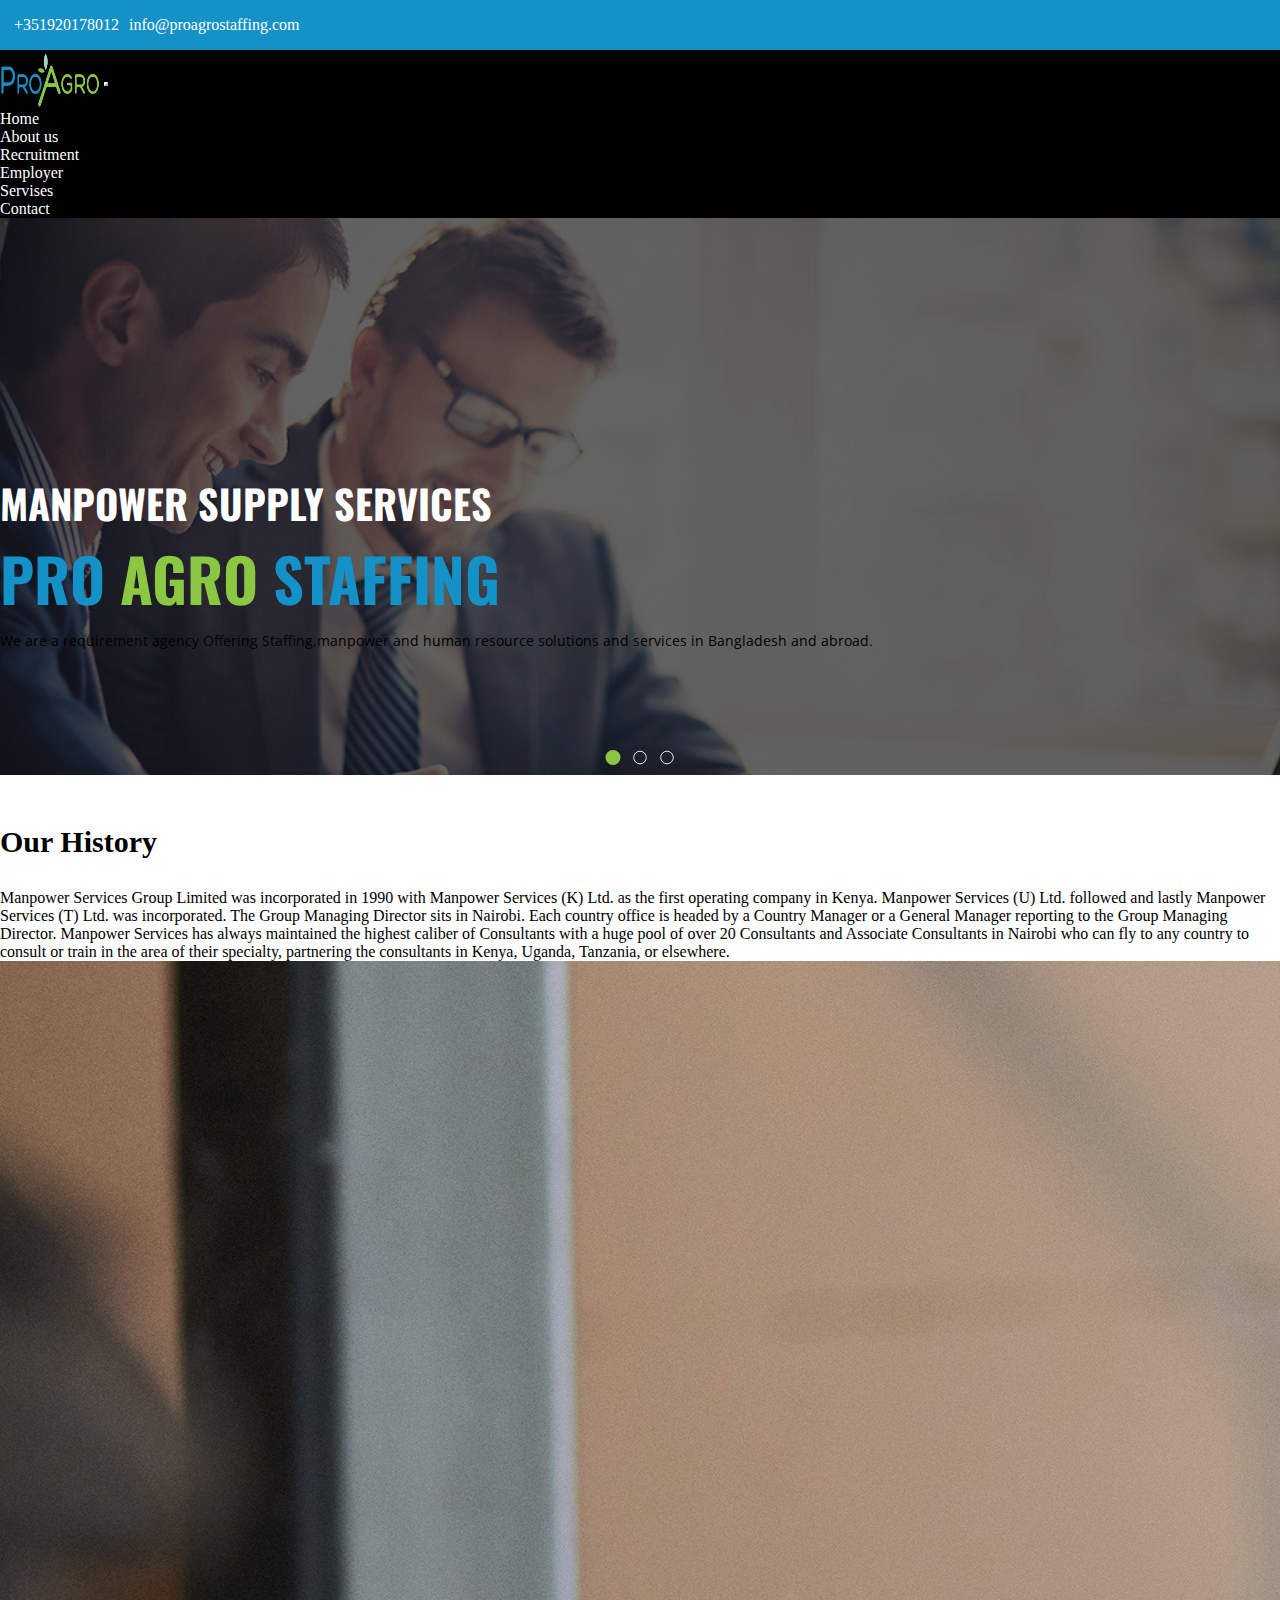
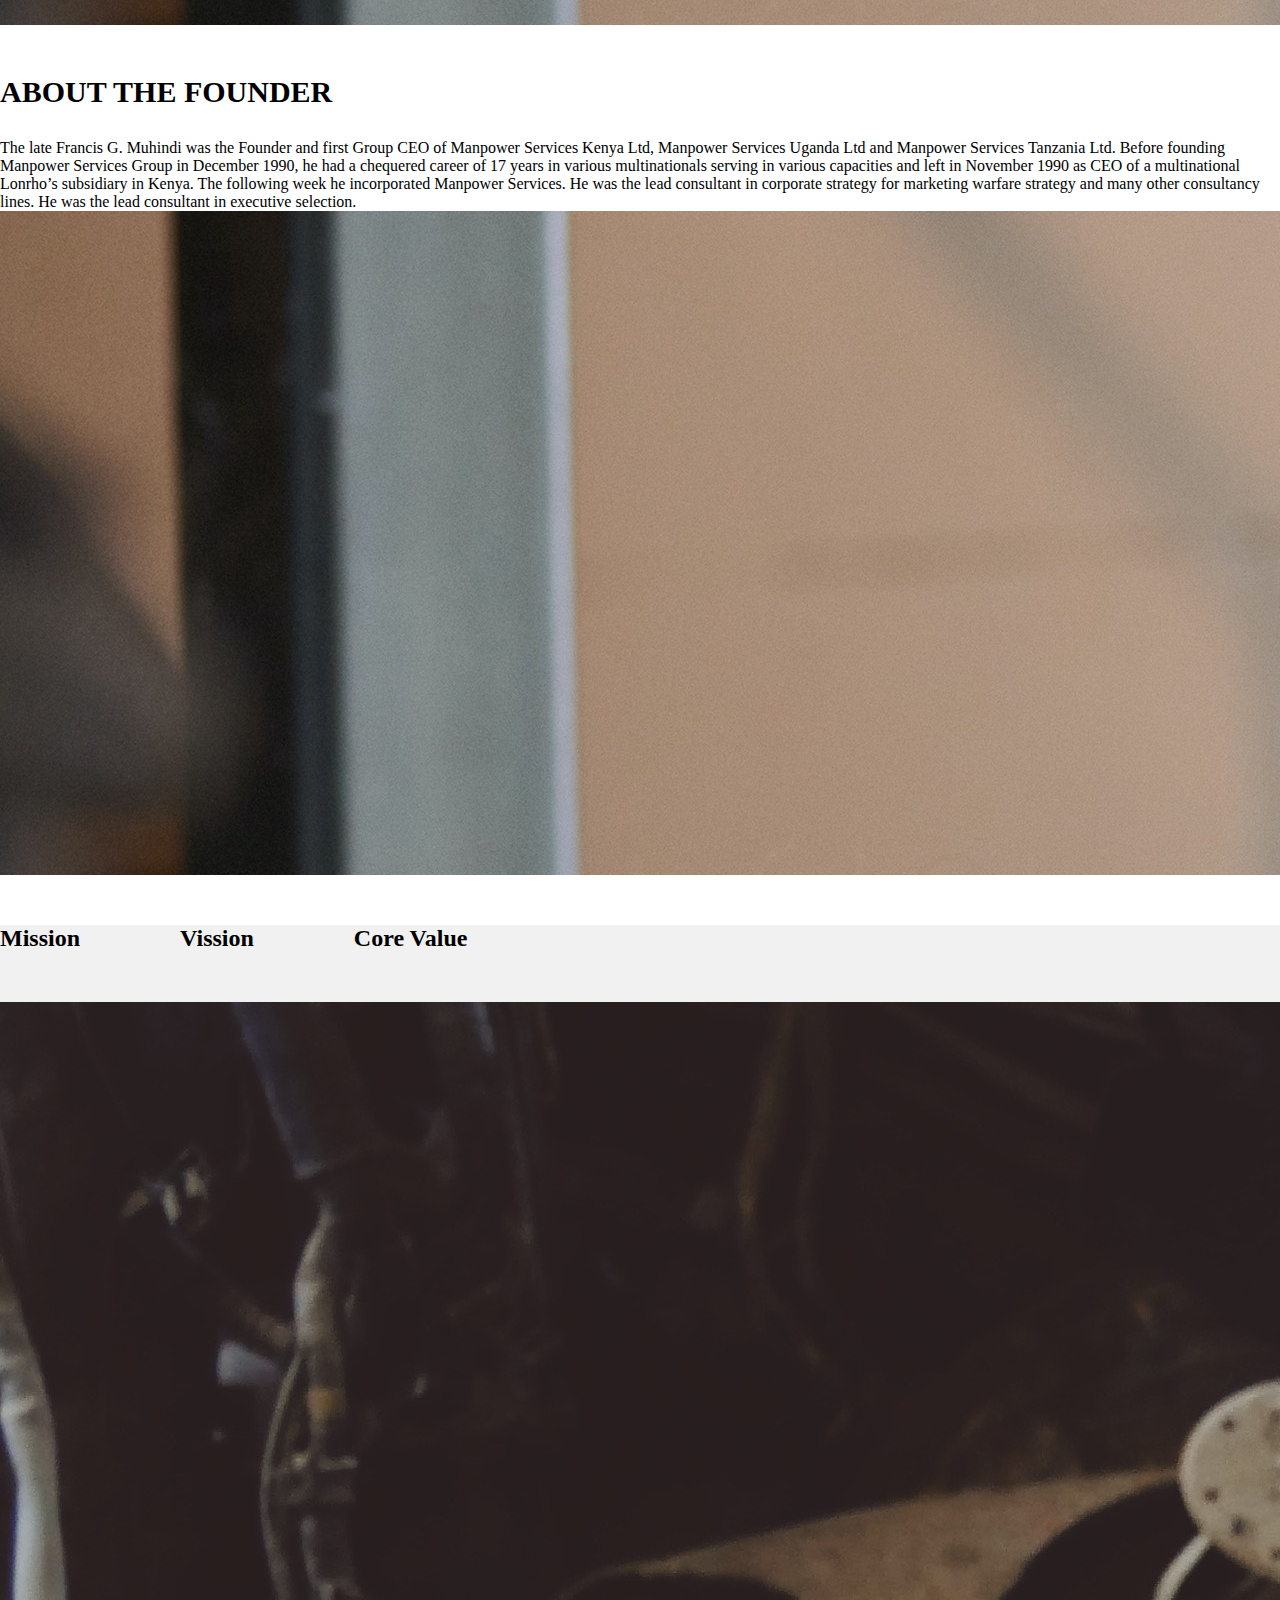
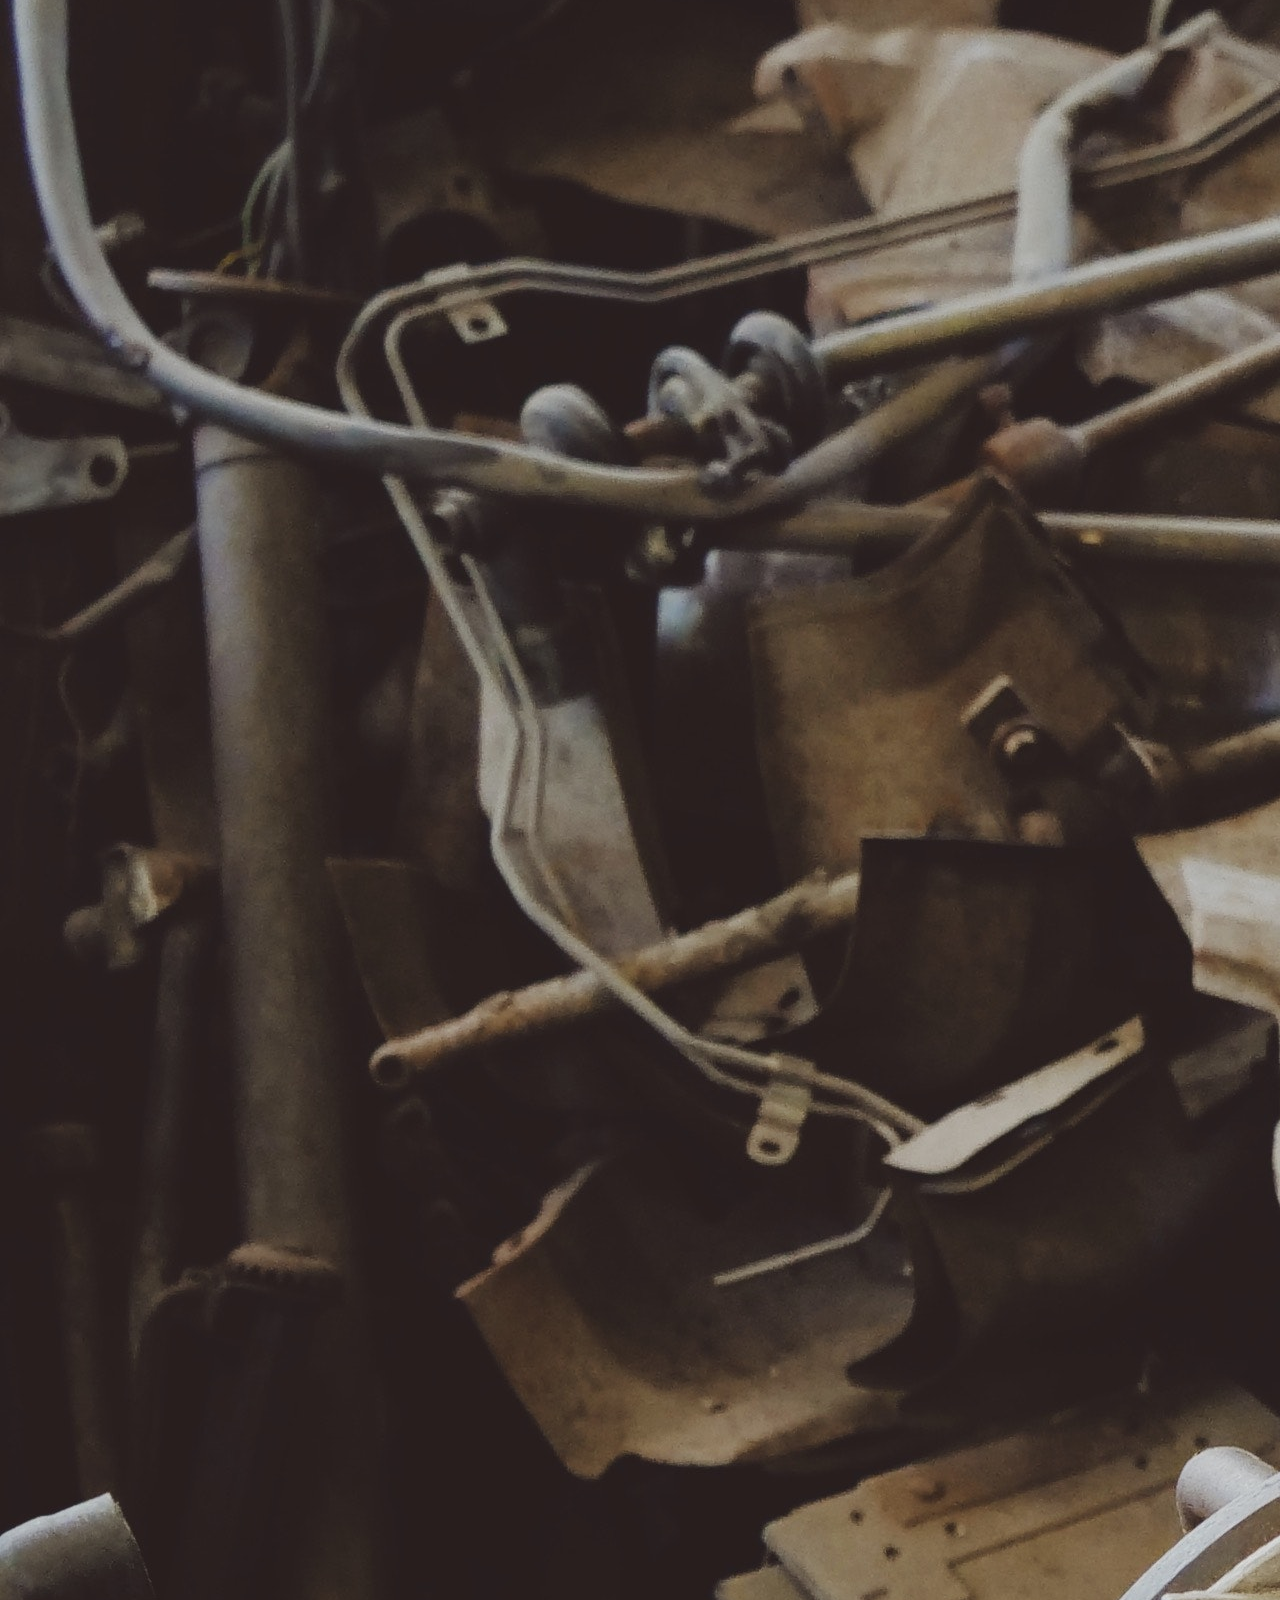
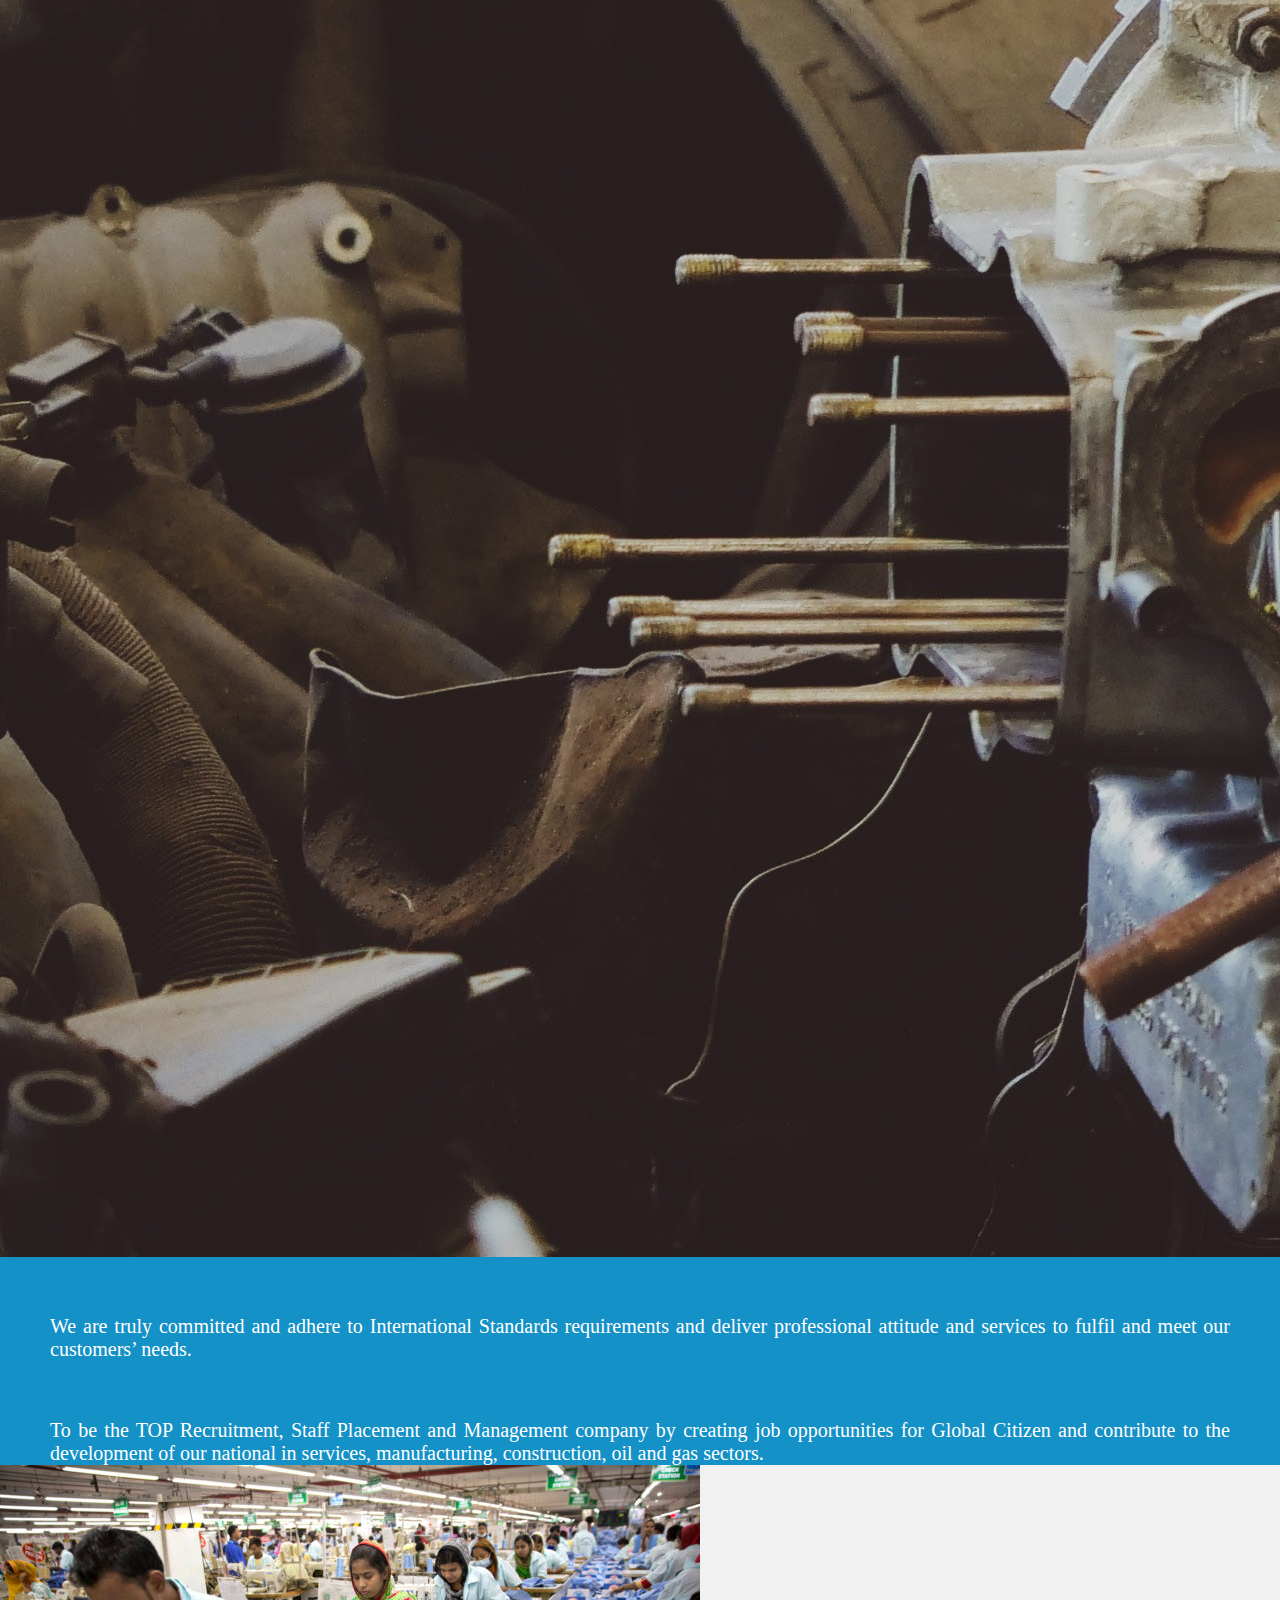
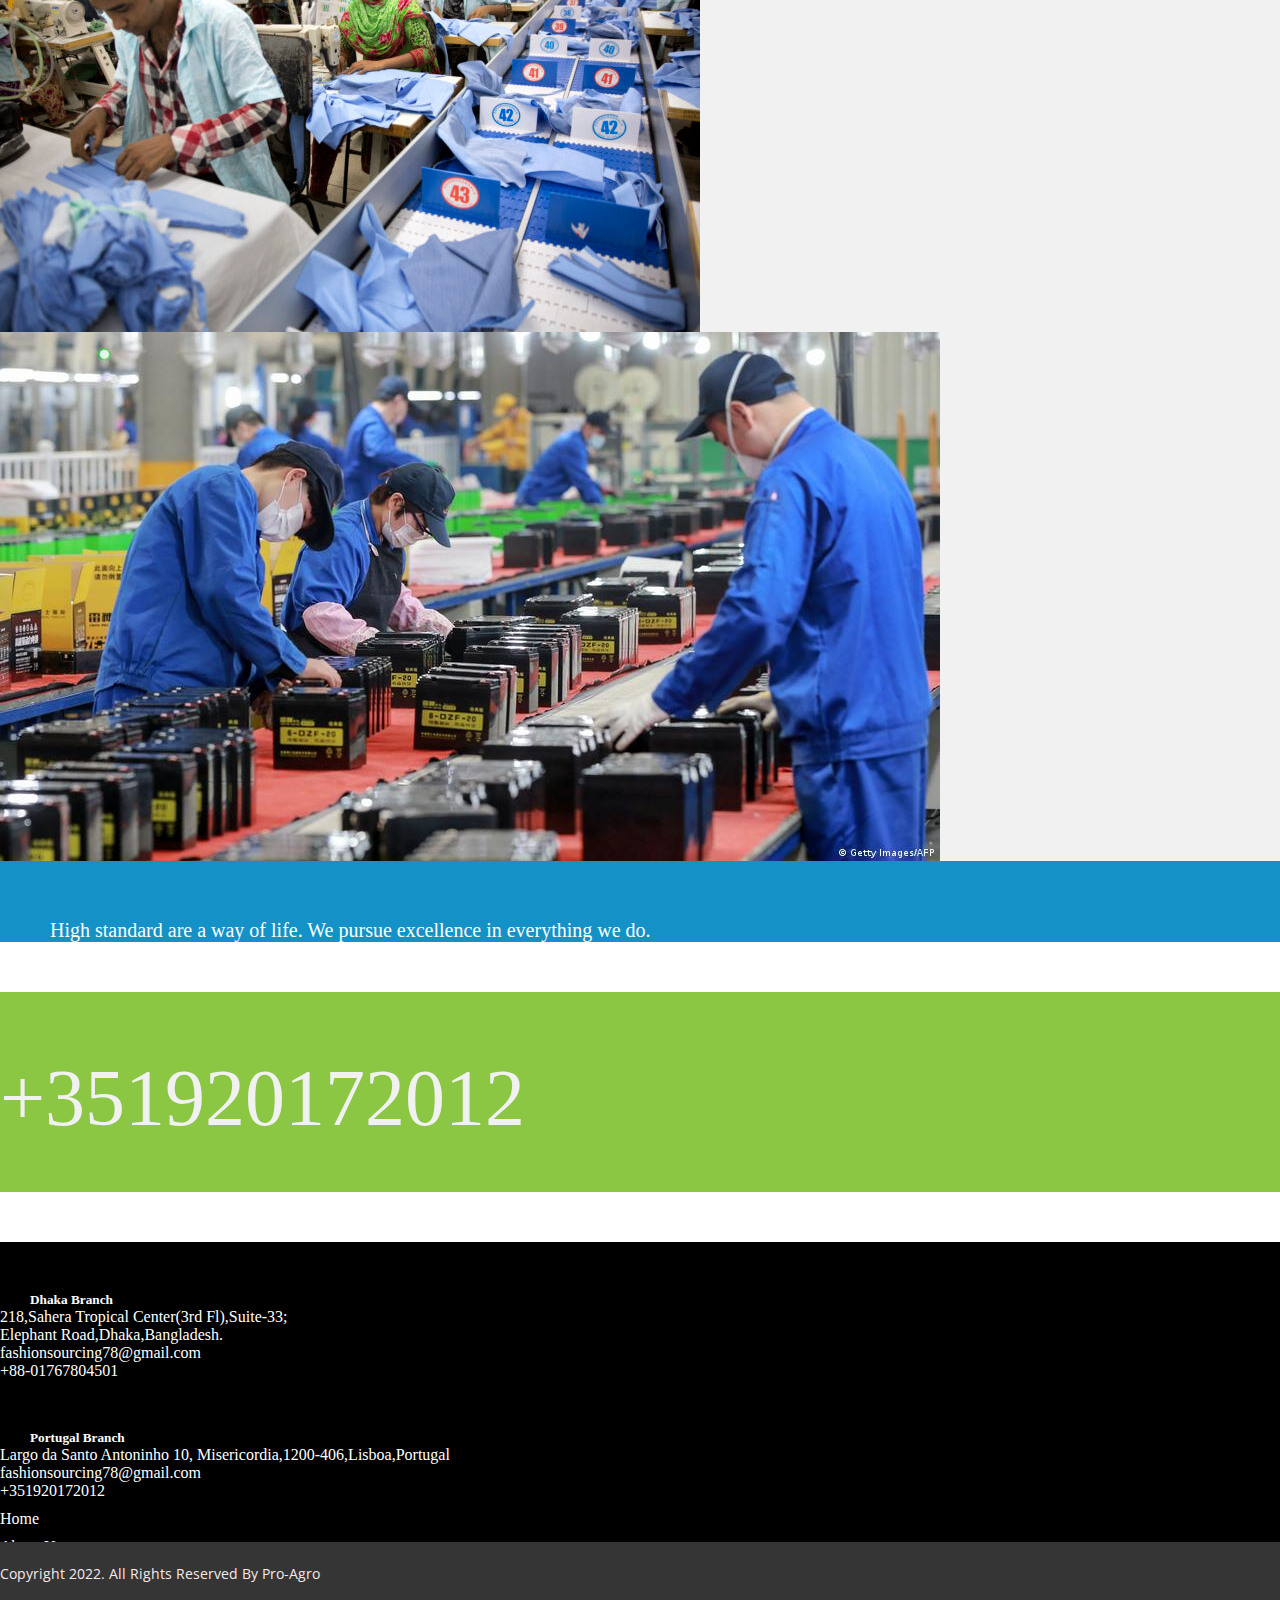
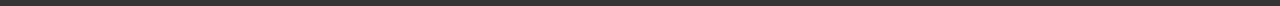
==== about.html @ 8d53cf83 "get project from roni vai" ====
<!DOCTYPE html>
<html lang="en-us">

<head>
	<meta charset="utf-8">
	<meta name="viewport" content="width=device-width, initial-scale=1, shrink-to-fit=no">
	<title>Pro Agro</title>
	<link rel="icon" href="images/favicon.jpg">
	<link rel="stylesheet" href="https://cdnjs.cloudflare.com/ajax/libs/font-awesome/6.2.0/css/all.min.css"
		integrity="sha512-xh6O/CkQoPOWDdYTDqeRdPCVd1SpvCA9XXcUnZS2FmJNp1coAFzvtCN9BmamE+4aHK8yyUHUSCcJHgXloTyT2A=="
		crossorigin="anonymous" referrerpolicy="no-referrer" />
	<link rel="stylesheet" href="css/slick.css">
	<link rel="stylesheet" href="css/venobox.min.css">
	<link rel="stylesheet" href="css/animate.min.css">
	<link
		href="https://fonts.googleapis.com/css2?family=Open+Sans:wght@300;400;600;700;800&family=Oswald:wght@300;400;500;600;700&display=swap"
		rel="stylesheet">
	<link href="https://cdn.jsdelivr.net/npm/bootstrap@5.0.2/dist/css/bootstrap.min.css" rel="stylesheet"
		integrity="sha384-EVSTQN3/azprG1Anm3QDgpJLIm9Nao0Yz1ztcQTwFspd3yD65VohhpuuCOmLASjC" crossorigin="anonymous">
	<link href="css/style.css" rel="stylesheet">
	<link href="css/responsive.css" rel="stylesheet">
</head>

<body>
	<!-- ===================
        header-top start
       ================= -->
	<div class="header-top">
		<div class="container">
			<div class="row">
				<div class="col-lg-6">
					<div class="left-side">
						<a href="#"><i class="fa-solid fa-phone"></i>
							<p>+351920178012</p><span>info@proagrostaffing.com</span>
						</a>
					</div>
				</div>
				<div class="col-lg-6">
					<div class="right-side">
						<a href="#"><i class="fa-brands fa-facebook"></i></a>
						<a href="#"><i class="fa-solid fa-envelope"></i></a>
					</div>

				</div>
			</div>
		</div>
	</div>
	<!-- ===================
        header-top end
       ================= -->



	<!-- ===================
        nav-bar start
       ================= -->

	<nav class="navbar navbar-expand-lg navbar-light bg-light">
		<div class="container">
			<a class="navbar-brand py-0" href="#"><img src="images/logo.jpg" alt="logo.jpg"></a>
			<button class="navbar-toggler" type="button" data-bs-toggle="collapse"
				data-bs-target="#navbarSupportedContent" aria-controls="navbarSupportedContent" aria-expanded="false"
				aria-label="Toggle navigation">
				<span class="navbar-toggler-icon"></span>
			</button>
			<div class="collapse navbar-collapse" id="navbarSupportedContent">
				<ul class="navbar-nav ms-auto mb-2 mb-lg-0 py-0">
					<li class="nav-item">
						<a class="nav-link active" aria-current="page" href="file:///C:/Users/Rony/Desktop/New%20folder/index.html">Home</a>
					</li>
					<li class="nav-item">
						<a class="nav-link" href="file:///C:/Users/Rony/Desktop/New%20folder/about.html">About us</a>
					</li>
					<li class="nav-item">
						<a class="nav-link" href="file:///C:/Users/Rony/Desktop/New%20folder/recuitment.html">Recruitment</a>
					</li>
					<li class="nav-item">
						<a class="nav-link" href="file:///C:/Users/Rony/Desktop/New%20folder/employer.html">Employer</a>
					</li>
					<li class="nav-item">
						<a class="nav-link" href="file:///C:/Users/Rony/Desktop/New%20folder/servises.html">Servises</a>
					</li>
					<li class="nav-item">
						<a class="nav-link" href="file:///C:/Users/Rony/Desktop/New%20folder/contact.html">Contact</a>
					</li>
				</ul>
			</div>
		</div>
	</nav>

	<!-- ===================
          nav-bar end
       ================= -->
	<!-- ===================
          banner-section start
       ================= -->

	<section id="banner">
		<div class="banner-slider">
			<div class="banner-item bg1">
				<div class="container">
					<div class="row">
						<div class="col-lg-6 m-auto">
							<div class="banner-text text-center">
								<h2 class="text-center text-white text-upercase">Manpower Supply Services</h2>
								<h1 class="text-center text-white text-upercase"><span>Pro</span> Agro <span>Staffing</span></h1>
								<p class="text-center text-white">We are a requirement agency Offering Staffing,manpower and human resource solutions and services in Bangladesh and abroad.</p>
							</div>
						</div>
					</div>
				</div>
			</div>

			<div class="banner-item bg2">
				<div class="container">
					<div class="row">
						<div class="col-lg-6 ">
							<div class="banner-text">
								<h2 class="text-white text-upercase">Manpower Supply Services</h2>
								<h1 class="text-center text-white text-upercase"><span>Pro</span> Agro <span>Staffing</span></h1>
								<p class="text-white">We are a requirement agency Offering Staffing,manpower and human resource solutions and services in Bangladesh and abroad.</p>
							</div>
						</div>
					</div>
				</div>
			</div>

			<div class="banner-item bg3">
				<div class="container">
					<div class="row">
						<div class="col-lg-6 ms-auto">
							<div class="banner-text text-end">
								<h2 class="text-white text-upercase ">Manpower Supply Services</h2>
								<h1 class="text-center text-white text-upercase"><span>Pro</span> Agro <span>Staffing</span></h1>
								<p class="text-white">We are a requirement agency Offering Staffing,manpower and human resource solutions and services in Bangladesh and abroad.</p>
							</div>
						</div>
					</div>
				</div>
			</div>
		</div>
	</section>

	<!-- ===================
          banner-section end
       ================= -->



	<!-- ===================
          about-us start
       ================= -->
	<div class="about-area">
		<div class="container">
			<div class="row">
				<div class="col-lg-3 m-auto">
					<h2>Our History</h2>
				</div>
			</div>

			<div class="row">
				<div class="col-lg-8 m-auto">
					<p>Manpower Services Group Limited was incorporated in 1990 with Manpower Services (K) Ltd. as the first operating company in Kenya. Manpower Services (U) Ltd. followed and lastly Manpower Services (T) Ltd. was incorporated. The Group Managing Director sits in Nairobi. Each country office is headed by a Country Manager or a General Manager reporting to the Group Managing Director. Manpower Services has always maintained the highest caliber of Consultants with a huge pool of over 20 Consultants and Associate Consultants in Nairobi who can fly to any country to consult or train in the area of their specialty, partnering the consultants in Kenya, Uganda, Tanzania, or elsewhere.
					</p>
				</div>
			</div>
			<div class="row">
				<div class="col-lg-12">
					<img src="images/about.jpg" alt="about.jpg" class="img-fluid w-100">
				</div>
			</div>
		</div>
	</div>

	<!-- ===================
         about-us start
       ================= -->


	   
	<!-- ===================
          about-us start
       ================= -->
	<div class="about-area">
		<div class="container">
			<div class="row">
				<div class="col-lg-6 m-auto">
					<h2>ABOUT THE FOUNDER</h2>
				</div>
			</div>

			<div class="row">
				<div class="col-lg-8 m-auto">
					<p>The late Francis G. Muhindi was the Founder and first Group CEO of Manpower Services Kenya Ltd,  Manpower Services Uganda Ltd and Manpower Services Tanzania Ltd.

						Before founding Manpower Services Group in December 1990, he had a chequered career of 17 years in various multinationals serving in various capacities and left in November 1990 as CEO of a multinational Lonrho’s subsidiary in Kenya. The following week he incorporated Manpower Services.
						
						He was the lead consultant in corporate strategy for marketing warfare strategy and many other consultancy lines. He was the lead consultant in executive selection.</p>
				</div>
			</div>
			<div class="row">
				<div class="col-lg-12">
					<img src="images/about.jpg" alt="about.jpg" class="img-fluid w-100">
				</div>
			</div>
		</div>
	</div>

	<!-- ===================
         about-us start
       ================= -->




	<!-- ===================
         mission-area start
       ================= -->
	<div class="mission-area">
		<div class="container">
			<div class="row">
				<div class="col-lg-6 m-auto">
					<h2>Mission<i class="fa-solid fa-right-long"></i>Vission<i class="fa-solid fa-right-long"></i>Core
						Value</h2>
				</div>
			</div>
			<div class="row">
				<div class="col-lg-6 p-0 m-0">
					<div class="image">
						<img src="images/mission.jpg" alt="mission.jpg" class="img-fluid w-100">
					</div>
				</div>
				<div class="col-lg-6 box p-0 m-0">
					<div class="icon m-auto">
						<i class="fa-sharp fa-solid fa-record-vinyl"></i>
					</div>
					<div class="description">
						<p>
							We are truly committed and adhere to International Standards requirements and deliver
							professional attitude and services to fulfil and meet our customers’ needs.</p>
					</div>
				</div>
				<div class="col-lg-6 box p-0 m-0">
					<div class="icon">
						<i class="fa-regular fa-star"></i>
					</div>
					<div class="description">
						<p>
							To be the TOP Recruitment, Staff Placement and Management company by creating job opportunities
							for Global Citizen and contribute to the development of our national in services, manufacturing,
							construction, oil and gas sectors.
						</p>
					</div>
				</div>
				<div class="col-lg-6 p-0 m-0">
					<div class="image">
						<img src="images/garments.jpg" alt="mission.jpg" class="img-fluid w-100">
					</div>
				</div>
				<div class="col-lg-6 p-0 m-0">
					<div class="image">
						<img src="images/factory.jpg" alt="mission.jpg" class="img-fluid w-100">
					</div>
				</div>
				<div class="col-lg-6 box p-0 m-0">
					<div class="icon">
						<i class="fa-sharp fa-solid fa-lightbulb"></i>
					</div>
					<div class="description">
						<p>
							High standard are a way of life. We pursue excellence in everything we do.</p>
					</div>
				</div>
			</div>
		</div>
	</div>


	<!-- ===================
         mission-area end
       ================= -->

	   
	   <!-- ===================
          number-section start
       ================= -->
	<div class="phone-number">
		<div class="container">
			<div class="row">
				<div class="col-lg-8 m-auto">
					<div class="number">
						<i class="fa-sharp fa-solid fa-phone-volume"></i>
						<a href="#">+351920172012</a>
					</div>
				</div>
			</div>
		</div>
	</div>

	<!-- ===================
          number-section end
       ================= -->



	<div class="contact-area">
		<div class="container">
			<div class="row">
				<div class="col-lg-4">
					<div class="box-head">
						<h5>Dhaka Branch</h5>
					</div>
					<ul>
						<li><i class="fa fa-map-marker"></i> 218,Sahera Tropical Center(3rd Fl),Suite-33;<br>
							Elephant Road,Dhaka,Bangladesh.
						</li>
						<li><i class="fa fa-envelope"></i>
							<a href="mailto:portflo@personalportfolio.com">fashionsourcing78@gmail.com</a>
						</li>
						<li> <i class="fa-solid fa-phone"></i>
							<a href="#">+88-01767804501</a>
						</li>
					</ul>
				</div>

				<div class="col-lg-4">
					<div class="box-head">
						<h5>Portugal Branch</h5>
					</div>
					<ul>
						<li><i class="fa fa-map-marker"></i> Largo da Santo Antoninho 10,
							Misericordia,1200-406,Lisboa,Portugal<br>
						</li>
						<li><i class="fa fa-envelope"></i>
							<a href="mailto:portflo@personalportfolio.com">fashionsourcing78@gmail.com</a>
						</li>
						<li> <i class="fa-solid fa-phone"></i>
							<a href="#">+351920172012</a>
						</li>
					</ul>
				</div>

				<div class="col-lg-4">
					<div class="menu">
						<ul>
							<li>
								<a href="#">home</a>
								<a href="#">about Us</a>
								<a href="#">domestic</a>
								<a href="#">international</a>
								<a href="#">testimonal</a>
								<a href="#">contact</a>

							</li>
						</ul>
					</div>
				</div>
			</div>
		</div>
	</div>

	<!-- =====***** copyright section html starts *****===== -->
	<nav id="copyright-bg">
		<div class="container">
			<div class="row">
				<div class="col-lg-4 m-auto">
					<div class="footer-copyright">
						<p>Copyright 2022. All rights reserved by Pro-Agro</p>
					</div>
				</div>
			</div>
		</div>
	</nav>
	<!-- =====***** copyright section html ends *****===== -->



	<!-- ==================
	 footer section end 
	 ================== -->

	<script src="js/jquery-2.2.4.min.js">
	</script>
	<script src="js/slick.min.js"></script>
	<script src="js/mixitup.min.js"></script>
	<script src="js/venobox.min.js"></script>
	<script src="js/wow.min.js"></script>
	<script src="js/particles.min.js"></script>
	<script src="js/app.js"></script>
	<script src="https://cdn.jsdelivr.net/npm/bootstrap@5.0.2/dist/js/bootstrap.bundle.min.js"
		integrity="sha384-MrcW6ZMFYlzcLA8Nl+NtUVF0sA7MsXsP1UyJoMp4YLEuNSfAP+JcXn/tWtIaxVXM" crossorigin="anonymous">
	</script>
	<script src="js/waypoints.min.js"></script>
	<script src="js/jquery.counterup.min.js"></script>
	<script src="js/custom.js"></script>

</body>

</html>
---- css/style.css ----
* {
	padding: 0;
	margin: 0;
	box-sizing: border-box;
}

:root {
	--hfont: 'Oswald', sans-serif;
	--pfont: 'Open Sans', sans-serif;
	--hclr: #8bc743;
	--pclr: #777;
	--mclr: #e23e38;
	--mbg: #f1f1f1;
	--mbtn: #ddd;
}

/*=============
fonts css ends
===============*/

a {
	display: inline-block;
	text-decoration: none;
}

img {
	vertical-align: middle;
}

ul {
	list-style: none;
}


/*==============
common css ends 
================*/
.heading h3 {
	font-family: var(--hfont);
	font-weight: 400;
	font-size: 22px;
	color: var(--pclr);

}

.heading img {
	margin-top: -20px;
}


/* ==================
header-top css starts 
==================== */
.header-top {
	width: 100%;
	height: 50px;
	box-sizing: border-box;
	background: #1491c7;
}

.header-top .container {
	width: 100%;
	height: 50px;

}


.header-top .container .left-side {
	height: 50px;

}

.header-top .container .left-side a {
	display: inline-block;
	text-align: left;
	line-height: 50px;
	transition: all linear .5s;
}


.header-top .container .left-side a:hover {
	color: #8bc743;
}

.header-top .container .left-side i {
	display: inline-block;
	padding-right: 10px;
	color: #fff;
	transition: all linear .5s;

}

.header-top .container .left-side i:hover {

	color: #8bc743;

}

.header-top .container .left-side p {
	display: inline-block;
	padding-right: 10px;
	color: #fff;
	transition: all linear .4s;

}

.header-top .container .left-side p:hover {

	color: #8bc743;

}

.header-top .container .left-side span {
	display: inline-block;
	color: #fff;
}


.header-top .container .right-side {
	height: 50px;
	text-align: right;
}

.header-top .container .right-side a {
	display: inline-block;
	line-height: 50px;
	color: #fff;
	padding-right: 20px;
	font-size: 20px;

}



.header-top .container .right-side a:last-of-type {
	padding-right: 0px;

}

.header-top .container .right-side a i {
	display: inline-block;
	line-height: 50px;
	color: #fff;
	transition: all linear .4s;
}

.header-top .container .right-side a i:hover {
	color: #8bc743;
}

/* ==================
header-top css end 
==================== */

/*=============
heading css ends
===============*/

/* ==================
nav-bar css starts 
==================== */
.navbar {
	background-color: #000 !important;

}

.navbar-light .navbar-toggler {
	color: rgba(0, 0, 0, .55);
	border-color: #fff;
}

.navbar .container .navbar-brand img {
	width: 100px;
	height: 60px;
}


.navbar .container .collapse .nav-item {
	color: #fff !important;
	padding-right: 20px !important;
}

.navbar .container .collapse .nav-item a {
	color: #fff !important;
	transition: all linear 0.4s;

}


.navbar .container .collapse .nav-item a:hover {
	background: #8bc743;
	border-radius: 5px;
	color: #000 !important;

}


.navbar .container .collapse .nav-item:last-child {
	padding-right: 0 !important;
}


/* =================
nav-bar css ends
=================== */

/*=============
navbar css ends
===============*/
#banner .bg1 {
	background: url(../images/banner1.gif) no-repeat center /cover;

}

#banner .bg2 {
	background: url(../images/banner2.jpg) no-repeat center /cover;
}

#banner .bg3 {
	background: url(../images/banner3.jpg) no-repeat center /cover;

}

#banner .banner-item {
	position: relative;
	z-index: 1;
	padding-top: 255px;
	padding-bottom: 115px;
}

#banner .banner-item::after {
	content: '';
	width: 100%;
	height: 100%;
	background: rgba(0, 0, 0, 0.60);
	position: absolute;
	top: 0;
	left: 0;
	z-index: -1;
}

#banner .banner-item h2 {
	font-family: var(--hfont);
	color: #fff !important;
	font-weight: 700;
	font-size: 40px;
	position: relative;
	text-transform: uppercase;
}


#banner .banner-item h1 {
	font-family: var(--hfont);
	font-weight: 700;
	font-size: 60px;
	padding-bottom: 10px;
	text-transform: uppercase;
	color: #8bc743 !important;
}

#banner .banner-item h1 span {
	color: #1491c7;
}



#banner .banner-item p {
	font-family: var(--pfont);
	font-weight: 400;
	font-size: 14px;
	line-height: 18px;
	padding-bottom: 10px;
}




#banner .slick-dots {
	position: absolute;
	left: 50%;
	bottom: 0;
	transform: translateX(-50%);
	display: flex;
}

#banner .slick-dots li {
	width: 15px;
	height: 15px;
	border: 1px solid #fff;
	border-radius: 50%;
	transform: scale(0.9);
	box-sizing: border-box;
	margin-right: 12px;
	margin-bottom: 10px;

}

#banner .slick-dots li.slick-active {
	transform: scale(1);
	background: #8bc743;
	border: #000;
}

#banner .slick-dots li:last-child {
	margin-right: 0;
}

#banner .slick-dots li button {
	font-size: 0;
	outline: none;
	border: none;

}


/* =================
banner css ends
=================== */

#about {
	margin-top: 80px;
	margin-bottom: 60px;
	padding: 50px 0;
	background-color: #f1f1f1;
}


#about .about-text p {
	font-family: var(--pfont);
	font-weight: 400;
	font-size: 14px;
	line-height: 20px;
	padding: 0 25px;

}

#about .about-text p:last-of-type {
	padding-top: 5px;
}


/*=============
banner css ends
===============*/

.description-area {
	height: 200px;
	width: 100%;
	margin-bottom: 50px;
	overflow: hidden;
}

.description-area h2 {
	color: #8bc743;
	margin-bottom: 50px;
}

.description-area p {
	margin-top: 20px;
	color: #777;
}


/*=============
description-area css ends
===============*/
.services {
	height: 400px;
	width: 100%;
	background-color: #f1f1f1;
	overflow: hidden;
	margin-top: 50px;
}


.services .Services-content h2 {
	color: #8bc743;

}

.services .Services-content p {
	color: #777;
	padding-top: 50px;


}





#member {
	margin-top: 75px;
}

#membership .member-box {
	margin-top: 10px;
	margin-bottom: 80px;
}

#membership .member-box .head h2 {
	font-family: var(--hfont);
	font-weight: 800;
	font-size: 16px;
	text-align: center;
	background: #ddd;
	line-height: 60px;
	transition: all linear .5s;
}

#membership .member-box:hover .head h2 {
	background: #8bc743;
	color: #fff;
}

#membership .member-box .body-1 {
	background: url(../images/member1.png);
	background-position: center;
	background-size: cover;
	background-repeat: no-repeat;
	margin-top: -8px;
	position: relative;
	text-align: center;
	color: #fff;
	z-index: 1;
}

#membership .member-box .body-2 {
	background: url(../images/member2.png);
	background-position: center;
	background-size: cover;
	background-repeat: no-repeat;
	margin-top: -8px;
	position: relative;
	text-align: center;
	color: #fff;
	z-index: 1;
}

#membership .member-box .body-3 {
	background: url(../images/member3.png);
	background-position: center;
	background-size: cover;
	background-repeat: no-repeat;
	margin-top: -8px;
	position: relative;
	text-align: center;
	color: #fff;
	z-index: 1;
}

#membership .member-box .body-1::after {
	content: '';
	width: 100%;
	height: 100%;
	position: absolute;
	background: rgba(0, 0, 0, .8);
	left: 0;
	top: 0;
	z-index: -1;

}

#membership .member-box .body-2::after {
	content: '';
	width: 100%;
	height: 100%;
	position: absolute;
	background: rgba(0, 0, 0, .8);
	left: 0;
	top: 0;
	z-index: -1;

}

#membership .member-box .body-3::after {
	content: '';
	width: 100%;
	height: 100%;
	position: absolute;
	background: rgba(0, 0, 0, .8);
	left: 0;
	top: 0;
	z-index: -1;

}


#membership .member-box .body-1 .body-text h3 {
	font-family: var(--hfont);
	font-weight: 600;
	padding-top: 35px;
	padding-bottom: 25px;
}

#membership .member-box .body-text span {
	font-family: var(--hfont);
	font-weight: 600;
	padding-top: 45px;

}

#membership .member-box .body-2 .body-text h3 {
	font-family: var(--hfont);
	font-weight: 600;
	padding-top: 35px;
	padding-bottom: 25px;
}

#membership .member-box .body-text span {
	font-family: var(--hfont);
	font-weight: 600;
	padding-top: 45px;

}

#membership .member-box .body-3 .body-text h3 {
	font-family: var(--hfont);
	font-weight: 600;
	padding-top: 35px;
	padding-bottom: 25px;
}

#membership .member-box .body-text span {
	font-family: var(--hfont);
	font-weight: 600;
	padding-top: 45px;

}




#membership .member-box .para {
	text-align: center;
}


#membership .member-box .para ul {
	margin-top: 33px;
}

#membership .member-box .para ul li {
	margin-top: 10px;
}

#membership .member-box .para ul li:first-of-child {
	margin-top: 0;
}

#membership .member-box .footer a {
	width: 100%;
	font-family: var(--hfont);
	font-weight: 400;
	text-align: center;
	background: #ddd;
	line-height: 35px;
	color: #353535;
	transition: all linear .5s;

}

#membership .member-box:hover .footer a {
	background: #8bc743;
	color: #fff;
}


/*=============
membership css end
==============*/

.Factsheet-area {
	height: 400px;
	width: 100%;
	background-color: #f1f1f1;
	overflow: hidden;
}

.Factsheet-area h2 {
	color: #8bc743;
	margin-top: 50px;
}

.Factsheet-area {
	padding-top: 20px;
	color: #777;
}

/*=============
factsheet-area css end
==============*/


#counter-up {
	background: url(../images/prog-bg.png);
	background-position: center;
	background-size: cover;
	background-repeat: no-repeat;
	position: relative;
	margin-bottom: 75px;
	overflow: hidden;
}

#counter-up::after {
	content: '';
	width: 100%;
	height: 100%;
	background: rgba(0, 0, 0, .9);
	position: absolute;
	left: 0;
	top: 0;

}

#counter-up .counter-main {
	display: flex;

}

#counter-up .counter-main .counter-item {
	width: 20%;
	display: flex;
	flex-direction: column;
	justify-content: center;
	align-items: center;
	z-index: 999;

}

#counter-up .counter-main .counter-item h2 {
	font-family: var(--hfont);
	font-weight: 800;
	font-size: 40px;
	color: #fff;
	padding-top: 40px;
}

#counter-up .counter-main .counter-item p {
	font-family: var(--hfont);
	font-weight: 400;
	font-size: 16px;
	color: #fff;
	margin-top: -4px;
	padding-bottom: 40px;
}

/*=============
counter-up css end
==============*/


#testi {
	margin-top: 50px;
}

#testimonial {
	background: url(../images/testbg.png);
	background-size: cover;
	background-position: center;
	background-repeat: no-repeat;


}

#testimonial .overlay {
	width: 100%;
	height: 100%;
	background: rgba(0, 0, 0, 0.8);

}

#testimonial .overlay .testimonial-slider {
	padding-top: 25px;
	color: #fff;
}

#testimonial .overlay .testimonial-slider .testimonial-item-1 .top .image img {
	height: 100px;
	width: 80px;
}

#testimonial .overlay .testimonial-slider .testimonial-item-1 .top .text {
	margin-left: 12px;
}

#testimonial .overlay .testimonial-slider .testimonial-item-1 .top .text h3 {
	font-family: var(--hfont);
	font-weight: 400;
	font-size: 14px;
}

#testimonial .overlay .testimonial-slider .testimonial-item-1 .top .text h4 {
	font-family: var(--hfont);
	font-weight: 400;
	font-size: 14px;
	margin-top: -5px;
}

#testimonial .overlay .testimonial-slider .testimonial-item-1 .top .text i {
	color: var(--mclr);
}


#testimonial .overlay .testimonial-slider .testimonial-item-1 p {
	font-family: var(--pfont);
	font-weight: 400;
	font-size: 13px;
	margin-top: 8px;
	padding-bottom: 65px;
}

#testimonial .slick-dots {
	position: absolute;
	left: 50%;
	bottom: 0;
	transform: translateX(-50%);
	display: flex;
}

#testimonial .slick-dots li {
	width: 15px;
	height: 15px;
	border: 1px solid #fff;
	border-radius: 50%;
	transform: scale(0.9);
	box-sizing: border-box;
	margin-right: 12px;
	margin-bottom: 22px;

}

#testimonial .slick-dots li.slick-active {
	transform: scale(1);
	background: var(--mclr);
	border: var(--mclr);
}

#testimonial .slick-dots li:last-child {
	margin-right: 0;
}

#testimonial .slick-dots li button {
	font-size: 0;
	outline: none;
	border: none;

}


/*=============
testimonial css end
==============*/

#footer-bg {
	margin-top: 50px;
	background-color: #f1f1f1;
	overflow: hidden;

}

#footer-bg .footer-item .box-head h5 {
	font-size: 20px;
	color: #222;
	font-family: "Abril Fatface", cursive;
	font-weight: 400;
	line-height: 24px;
	text-transform: capitalize;
	margin-bottom: 0 !important;
	padding-bottom: 35px
}

#footer-bg .footer-item ul {
	padding-left: 0 !important
}

#footer-bg .footer-item ul:first-of-type li {
	padding-bottom: 10px
}

#footer-bg .footer-item ul:last-of-type {
	display: -webkit-box;
	display: -ms-flexbox;
	display: flex
}

#footer-bg .footer-item ul:last-of-type li {
	margin-right: 10px;
	width: 50px;
	height: 50px;
	border: 1px solid #d6c6b2;
	border-radius: 50%;
	text-align: center;
	line-height: 50px;
	-webkit-transition: all linear .5s;
	transition: all linear .5s
}

#footer-bg .footer-item ul:last-of-type li:hover {
	background: #d6c6b2
}

#footer-bg .footer-item ul:last-of-type li:hover a {
	color: #fff
}

#footer-bg .footer-item ul:last-of-type li a {
	color: #222;
	-webkit-transition: all linear .5s;
	transition: all linear .5s
}

#footer-bg .footer-item .sub-head h5 {
	font-size: 20px;
	color: #222;
	font-family: "Abril Fatface", cursive;
	font-weight: 400;
	line-height: 24px;
	text-transform: capitalize;
	margin-bottom: 0 !important;
	padding-top: 65px;
	padding-bottom: 30px
}

#footer-bg form {
	background: #f1f1f1;
	position: relative;
	padding-left: 25px;
	padding-bottom: 30px;
	margin-bottom: 50px;
}

#footer-bg h5 {
	font-size: 30px;
	line-height: 24px;
	font-family: "Open Sans", sans-serif;
	font-weight: 600;
	color: #222;
}

#footer-bg form p {
	font-size: 20px;
	line-height: 24px;
	font-family: "Open Sans", sans-serif;
	font-weight: 600;
	text-transform: capitalize;
	color: #222;
	padding: 30px 0
}

#footer-bg form .text-btn {
	width: 400px;
	margin-right: 10px;
	line-height: 30px
}

#footer-bg form .email-btn {
	width: 400px;
	line-height: 30px
}

#footer-bg form .textarea {
	margin-top: 30px;
	width: 810px;
	height: 150px;
	padding: 10px 0 0 10px;
	text-transform: capitalize
}

#footer-bg form .submit-btn {
	width: 60px;
	height: 60px;
	text-align: right;
	padding-top: 20px;
	padding-right: 10px;
	font-size: 24px;
	background: #d6c6b2;
	-webkit-clip-path: polygon(0 100%, 100% 0, 100% 100%);
	clip-path: polygon(0 100%, 100% 0, 100% 100%);
	-webkit-box-shadow: none;
	box-shadow: none;
	position: absolute;
	bottom: 32px;
	right: 21px
}


.contact-area {
	height: 300px;
	width: 100%;
	background-color: #000;
	overflow: hidden;
}


.contact-area .container .box-head {
	color: #fff;
	margin-top: 50px;

}


.contact-area .container .menu ul li a {
	display: block;
	text-decoration: none;
	color: #fff;
	margin-top: 10px;
	text-transform: capitalize;

}



.contact-area .container ul li {
	color: #fff;
	padding: 0 !important;
	text-decoration: none;
}

.contact-area .container ul li a {
	color: #fff;
	padding: 0 !important;
	text-decoration: none;
}

.contact-area .container h5 {
	padding-left: 30px;
}



#copyright-bg {
	background: #353535;
	overflow: hidden;

}

#copyright-bg .footer-copyright p {
	font-size: 14px;
	color: rgb(248, 233, 233);
	font-family: "Open Sans", sans-serif;
	font-weight: 400;
	line-height: 24px;
	text-transform: capitalize;
	margin-bottom: 0 !important;
	padding: 20px 0
}


/*=============
contact-area css start
==============*/
#contact-us {
	height: 900px;
	width: 100%;
	overflow: hidden;
}

#contact-us .heading {
	height: 100px;
	width: 100%;
}

#contact-us .heading h2 {
	line-height: 100px;
	font-size: 30px;
	font-weight: bold;
}

#contact-us .portugal-area img {
	height: 300px;
	width: 500px;

}

#contact-us .bangladesh-area img {
	height: 300px;
	width: 500px;

}

#contact-us .location ul {
	text-align: left;
	color: #000;
	padding-left: 0;
	margin-top: 30px;
}

#contact-us .location ul li {
	text-decoration: none;
	color: #000;
	font-size: 16px;
	padding-bottom: 10px;

}

#contact-us .location ul li i {
	display: inline-block;
	color: rgb(168, 6, 6);
	font-size: 22px;
	padding-right: 10px;

}

#contact-us .location ul li a {
	display: inline-block;
	font-size: 16px;
	text-decoration: none;
	color: #000;
	transition: all linear 0.5s;
}

#contact-us .location ul li a:hover {
	color: #1491c7;
}

/*=============
contact-area css end
==============*/


/*=============
about-area css start
==============*/

.about-area {
	height: 800px;
	margin: 50px 0;
	overflow: hidden;
}

.about-area .container {
	height: 100vh;

}

.about-area .container h2 {
	font-size: 30px;
	font-weight: bolder;

}

.about-area .container p {
	font-size: 16px;
	padding-top: 30px;

}

/*=============
about-area css end
==============*/

/*=============
mission-area css start
==============*/
.mission-area {
	width: 100%;
	margin: 50px 0;
	background-color: #f1f1f1;
}

.mission-area h2 {
	margin: 50px 0;
}

.mission-area h2 i {
	padding: 0 50px;
}


.mission-area .container .icon i {
	margin-left: 45%;
	font-size: 50px;
	padding: 50px 0;
	color: #8bc743;

}

.mission-area .container .box {
	background-color: #1491c7;
}

.mission-area .container .description p {
	text-align: justify;
	font-size: 20px;
	padding: 0 50px;
	color: #fff;


}

/*=============
mission-area css end
==============*/

/*=============
tabs-area css start
==============*/
.tab-area {
	height: 400px;
	margin: 50px 0;
}

.tab-area .nav-item a {
	text-decoration: none;
	color: #000;
	font-size: 22px;

}

.tab-area .nav-item .active {
	background-color: #1491c7;
	color: #f1f1f1;

}

.tab-area .tab-content .tab-pane .tab {
	padding-top: 30px;

}


/*=============
tabs-area css end
==============*/

/*=============
phone-area css start
==============*/
.phone-number {
	height: 200px;
	background: #8bc743;
	overflow: hidden;
	margin: 50px 0;
}


.phone-number i {
	line-height: 200px;
	color: #f1f1f1;
	font-size: 100px;
}

.phone-number a {
	line-height: 200px;
	color: #f1f1f1;
	font-size: 80px;
}



/*=============
phone-area css end
==============*/

/*=============
emolyee-area css start
==============*/
.emolyee-area {
	margin: 50px 0;
}

.emolyee-area h2 {
	font-size: 30px;
	font-weight: bolder;

}

.emolyee-area button {
	font-size: 22px;
	background: #1491c7;
	padding: 15px 10px;
	border-radius: 5px;
	color: #f1f1f1;
	margin-left: 50%;
	transform: translateX(-50%);
	margin-top: 50px;
	transition: all linear .5s;

}

.emolyee-area button:hover {
	background: #8bc743;
	color: #f1f1f1;

}

.training-area {
	background-color: #f1f1f1;
}

.training-area h2 {
	font-size: 30px;
	font-weight: bolder;
	margin: 30px 0;
}

.training-area h4 {
	margin-top: 30px;
}

.training-area .image img {
	margin-top: 50px;
	border-radius: 10px;
}



/*=============
emolyee-area css end
==============*/

/*=============
services-area css start
==============*/
.service-area {
	width: 100%;
	margin: 50px 0;

}

.service-area .container {
	border-bottom: 1px solid #ddd;


}


.service-area .heading h2 {
	font-size: 30px;
	font-weight: bolder;
	margin-bottom: 50px !important;


}

.service-area .pera p {
	margin-bottom: 50px;


}

.selection-area {
	background: #f1f1f1;
	padding-bottom: 50px;
}


.selection-area .heading h2 {
	font-size: 30px;
	font-weight: bolder;
	margin-bottom: 50px !important;
	padding-top: 30px;

}


.selection-area button {
	font-size: 22px;
	background: #1491c7;
	padding: 15px 10px;
	border-radius: 5px;
	color: #f1f1f1;
	margin-left: 50%;
	transform: translateX(-50%);
	margin-top: 50px;
	transition: all linear .5s;

}

.selection-area button:hover {
	background: #8bc743;
	color: #f1f1f1;

}

.selection-area .image img {
	margin-top: 50px;
	border-radius: 10px;
}

.selection-area h4 {
	padding-top: 30px;
	font-size: 25px;
	font-weight: bolder;
}



.selection-area p {
	padding-top: 30px;
	font-size: 18px;
}

/*=============
servoces-area css end
==============*/
---- css/responsive.css ----
/* ===============
extra small device 
================ */


@media (max-width:575px) {

	/* navbar css start */

	.navbar .navbar-brand {
		margin-left: 10px;
		padding: 5px 10px !important;
	}

	.navbar .navbar-brand img {
		height: 40px;
		transform: skewX(0deg);
	}

	.navbar .navbar-brand {

		transform: skewX(0deg);

	}

	/* navbar css end */

	/* banner css start */

	.ms-auto {

		text-align: center;
	}

	#banner .bg1 h2::before {
		visibility: hidden;
	}

	#banner .bg1 h2::after {
		visibility: hidden;
	}


	#banner .bg1 h1::before {
		visibility: hidden;
	}

	#banner .bg1 h1::after {
		visibility: hidden;
	}


	#banner .bg1 p::before {
		visibility: hidden;
	}

	#banner .bg1 p::after {
		visibility: hidden;
	}

	#banner .banner-item h1 {
		font-size: 50px;
	}

	#banner .banner-item h2 {
		font-size: 28px;
	}

	/* banner css end */

	/* about css start */


	#about {
		margin-top: 50px;
		margin-bottom: 50px;
	}

	#about .heading h3 {
		font-size: 20px;
		margin-top: 15px;
	}

	
	#about .about-text p:last-of-type{
		padding-bottom: 20px;
	}
	/* about css end */
	#counter-up{
		margin-bottom: 50px;
	}
	
	#counter-up .counter-main {
    
    flex-direction: column;
    text-align: center;
    justify-content: center;
    align-items: center;
}
	
	#counter-up .counter-main .counter-item {
    width: 100%;
    
}
	
	#counter-up .counter-main .counter-item p {
    
    padding-bottom: 0px;
}
	
	#counter-up .counter-main .counter-item:last-of-type p{
		padding-bottom: 30px;
	}
	
	.heading h3 {
    
    font-size: 20px;
   
}

}
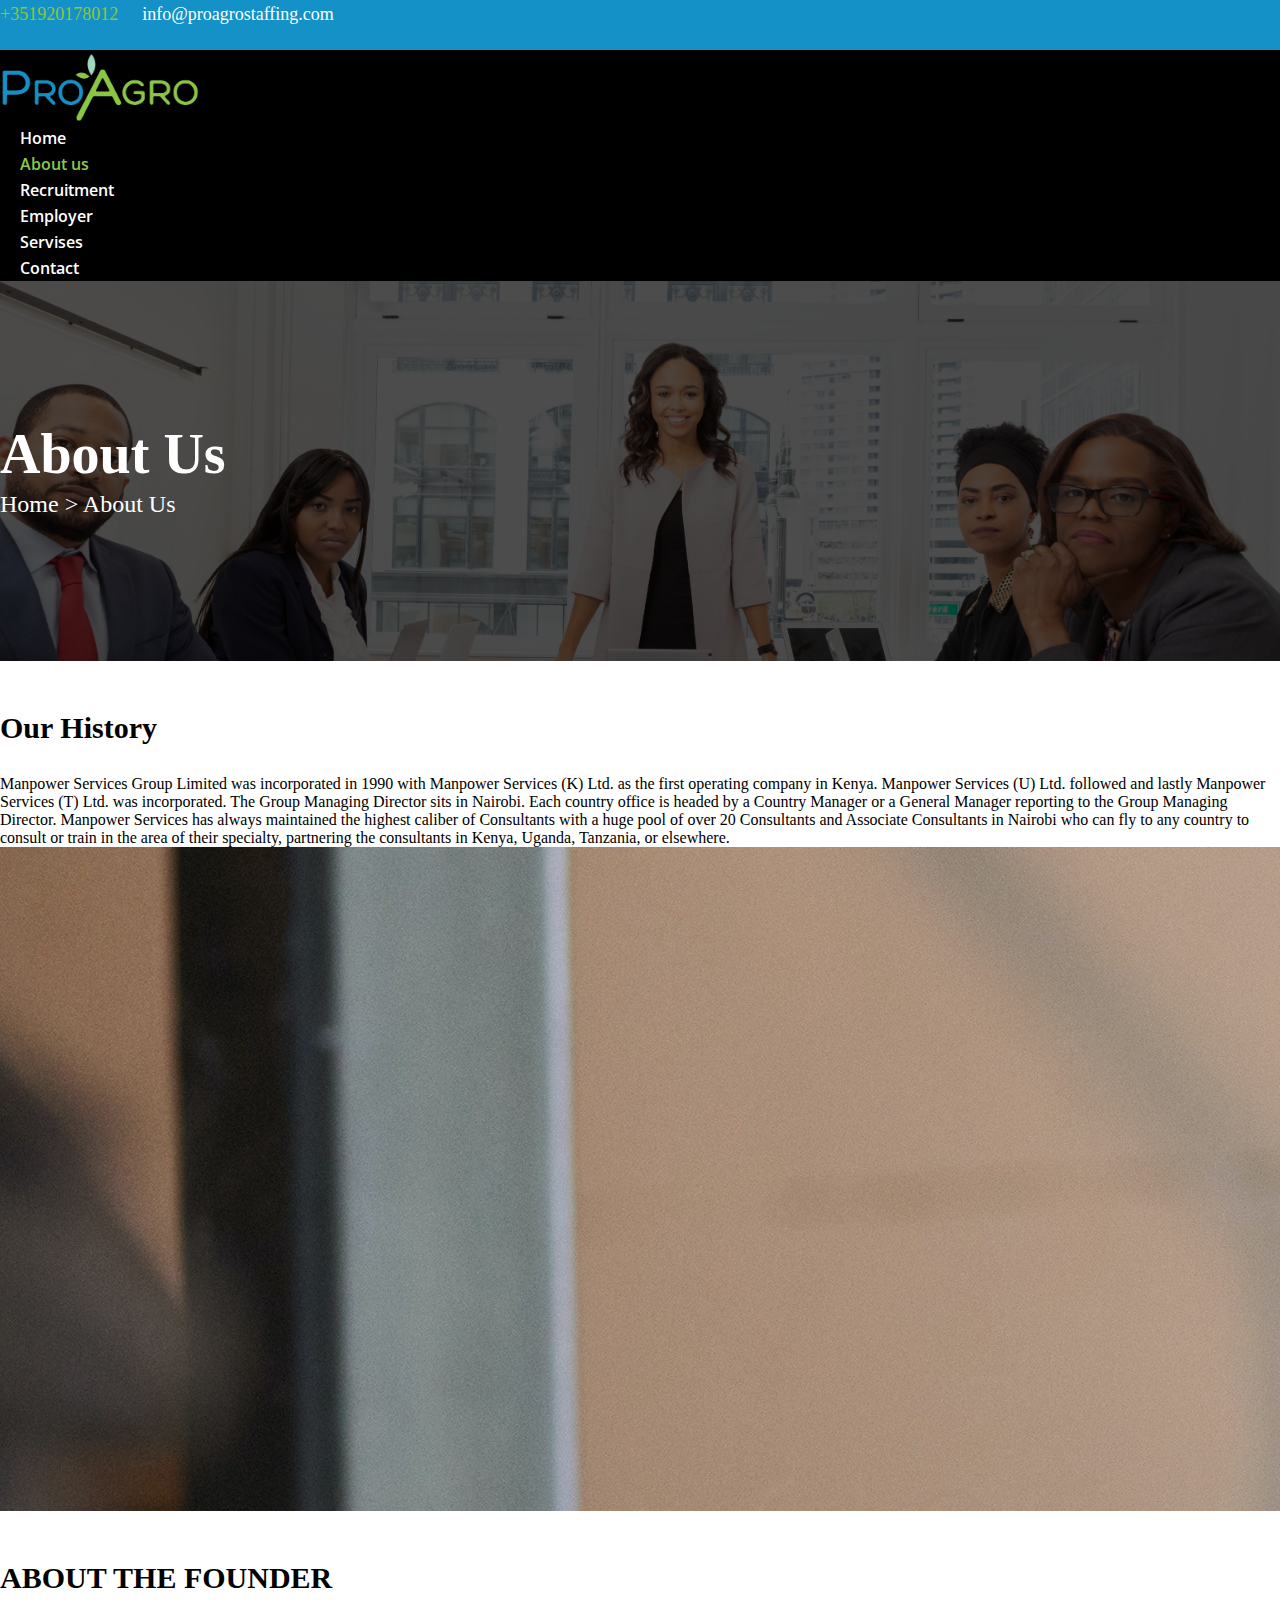
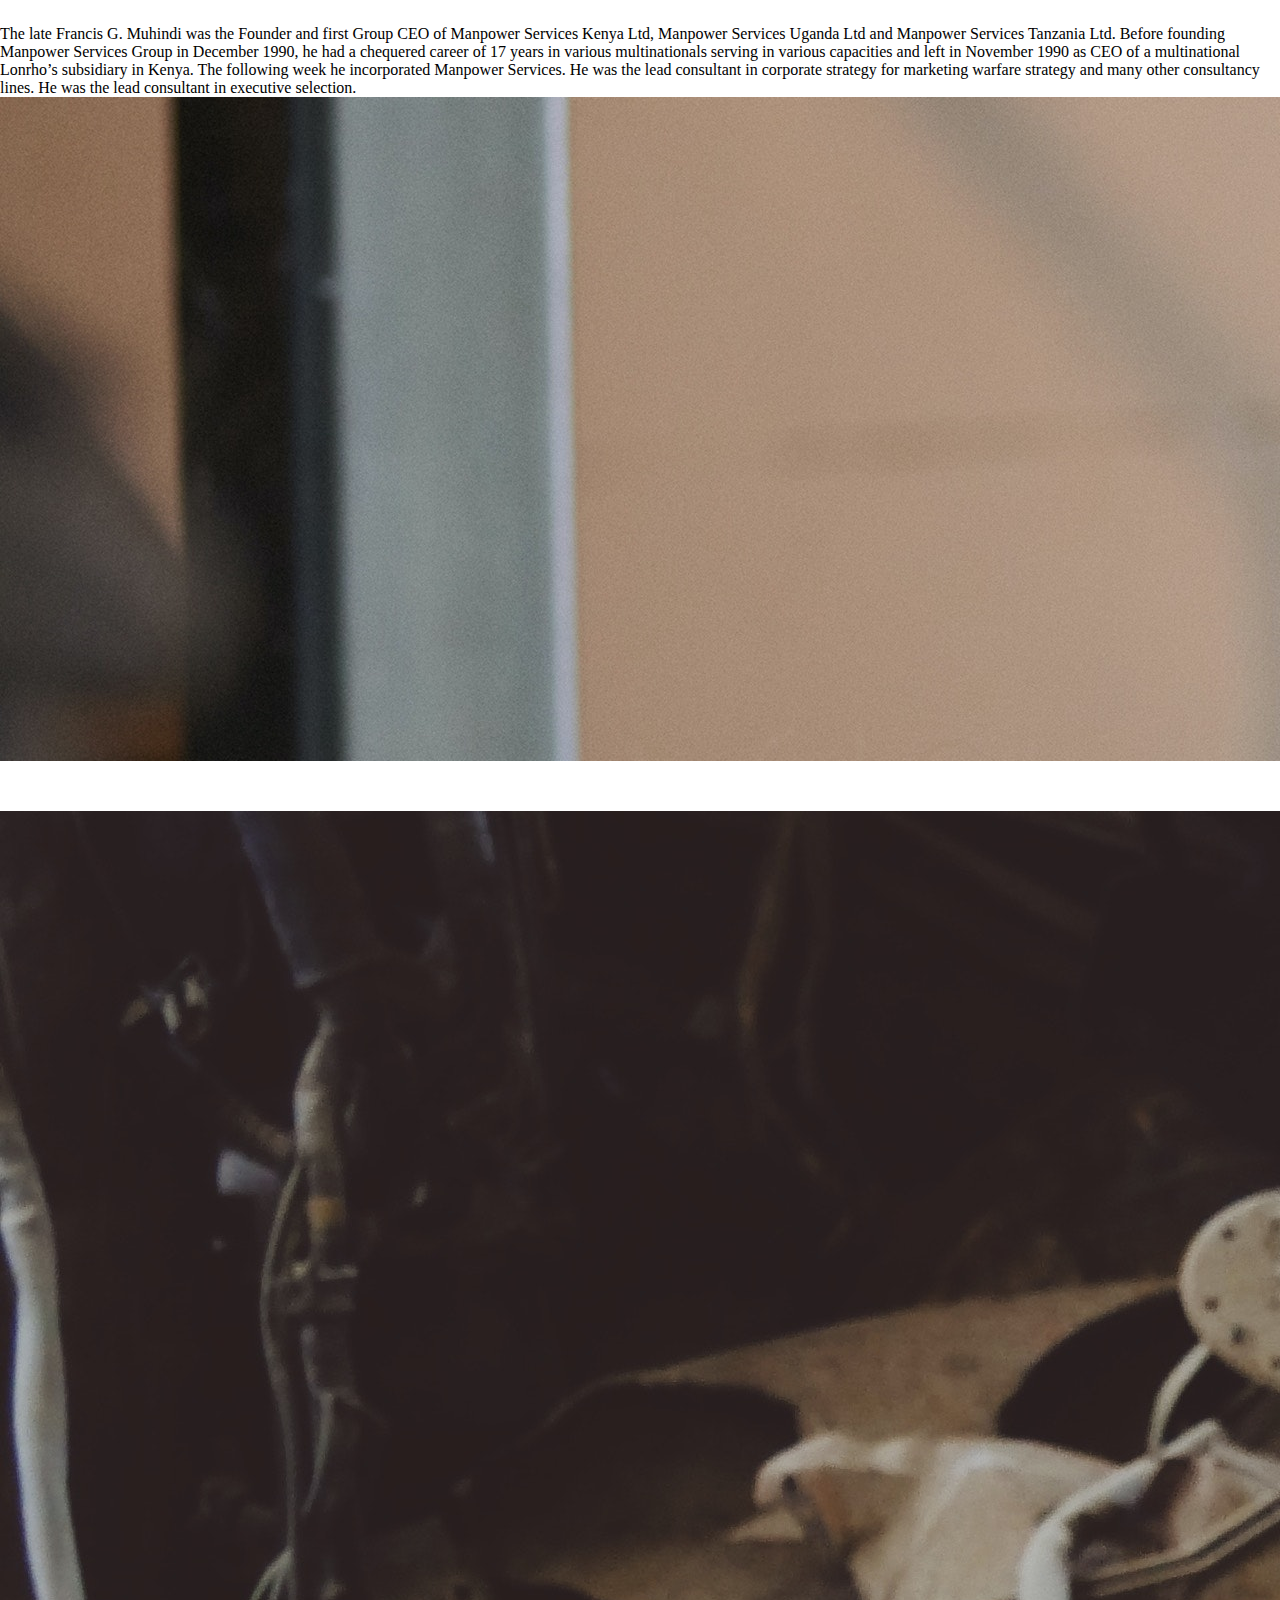
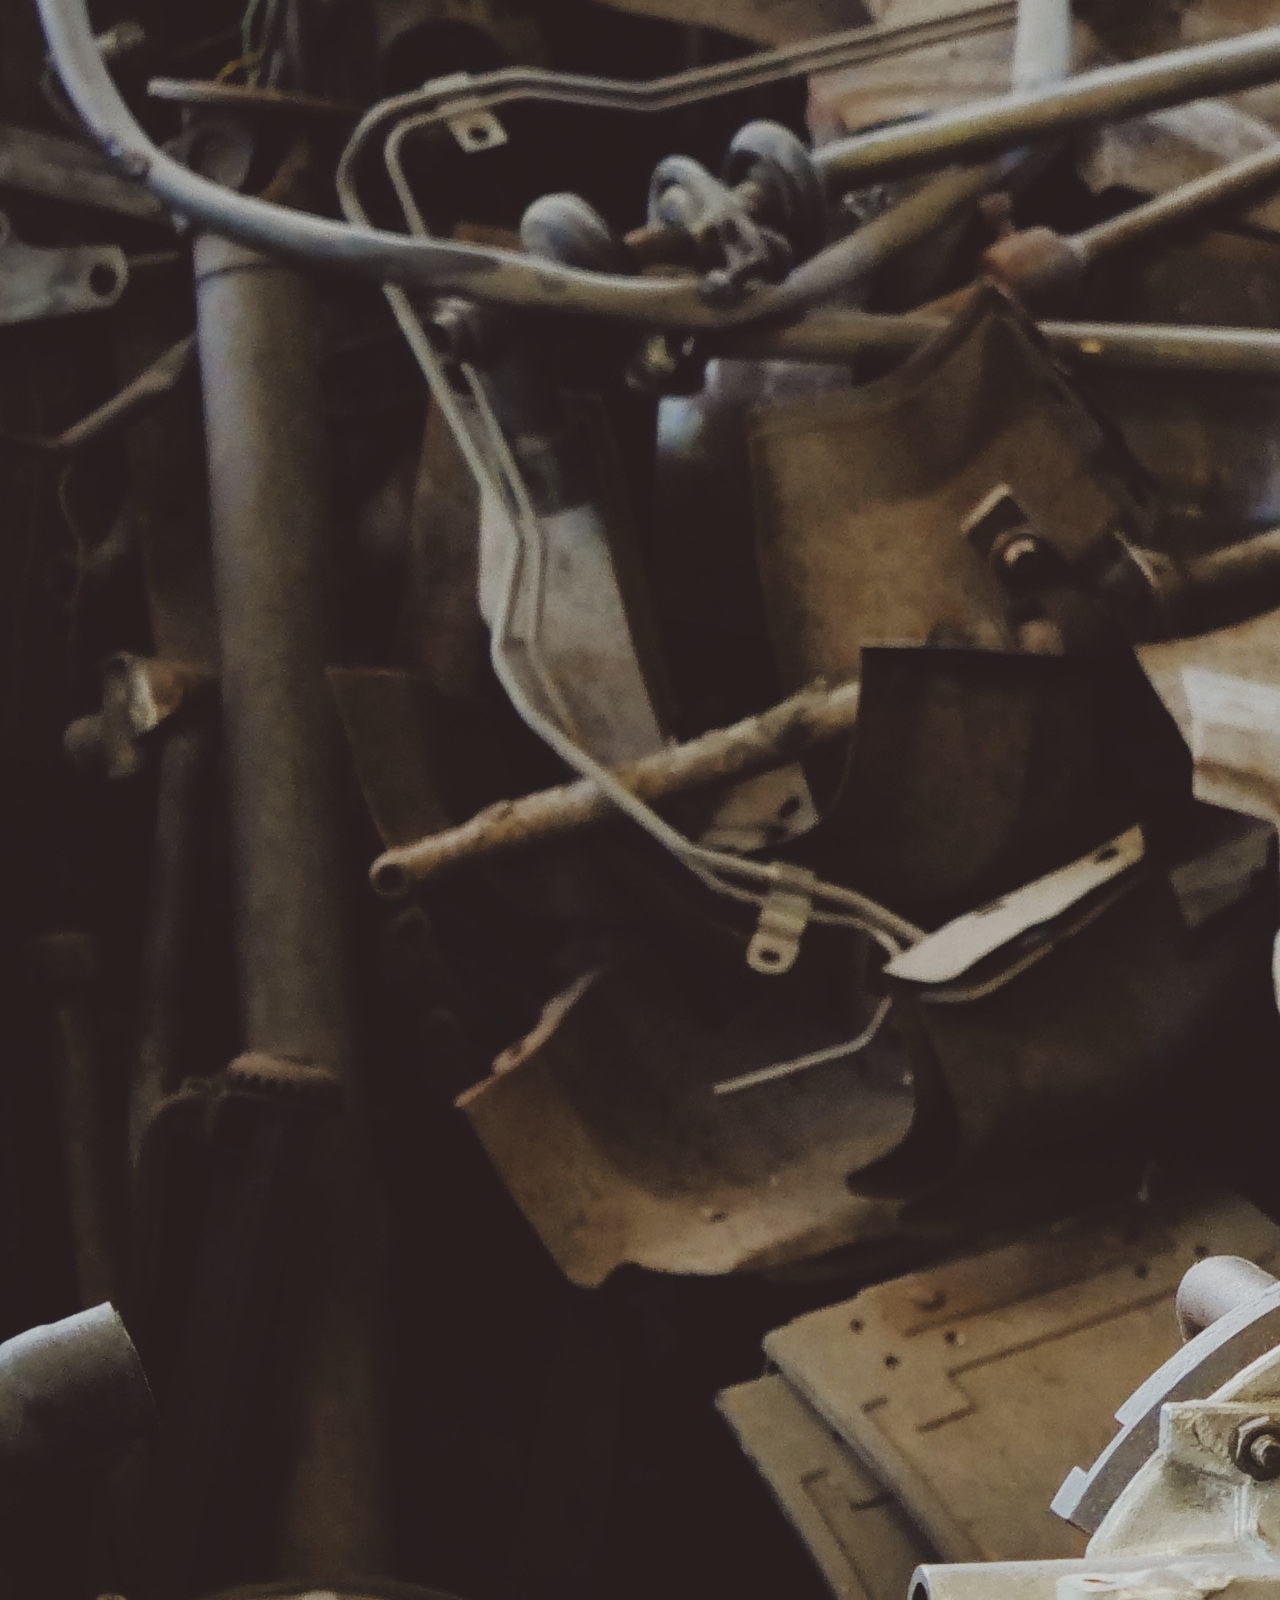
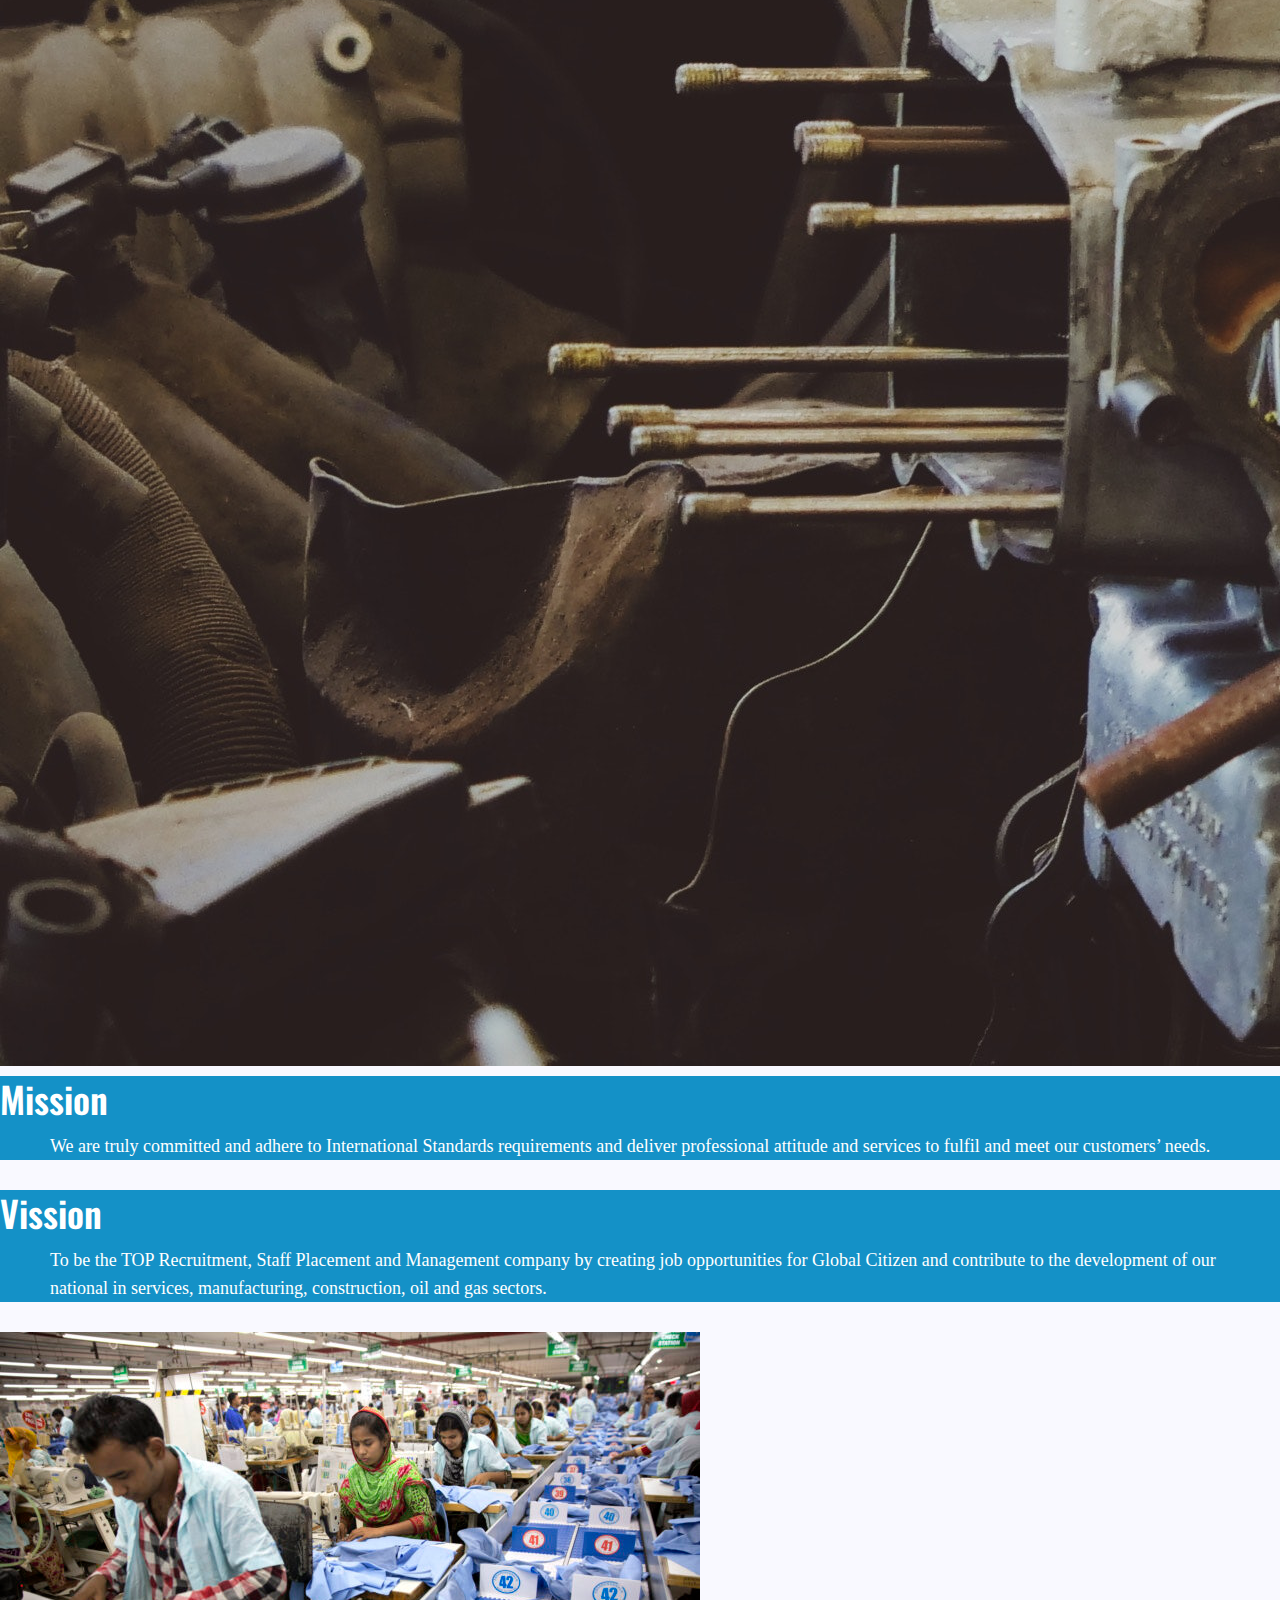
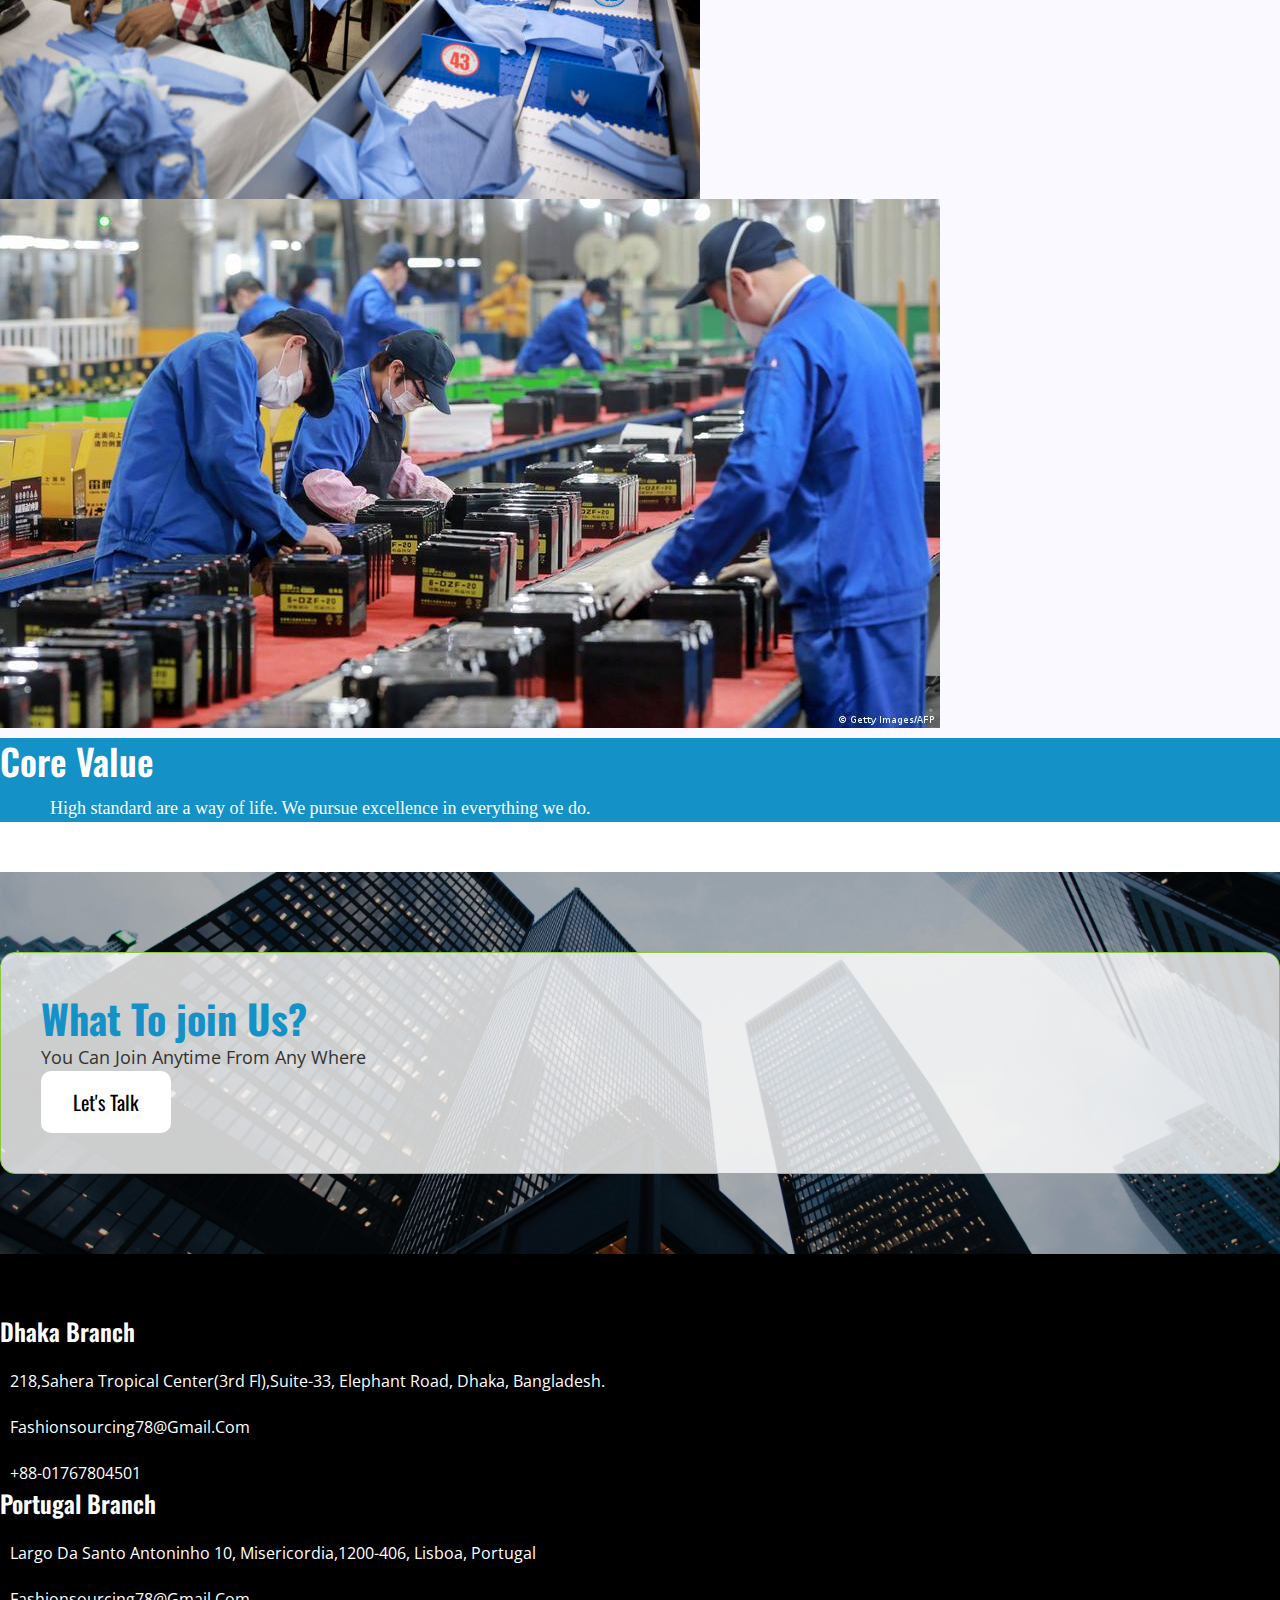
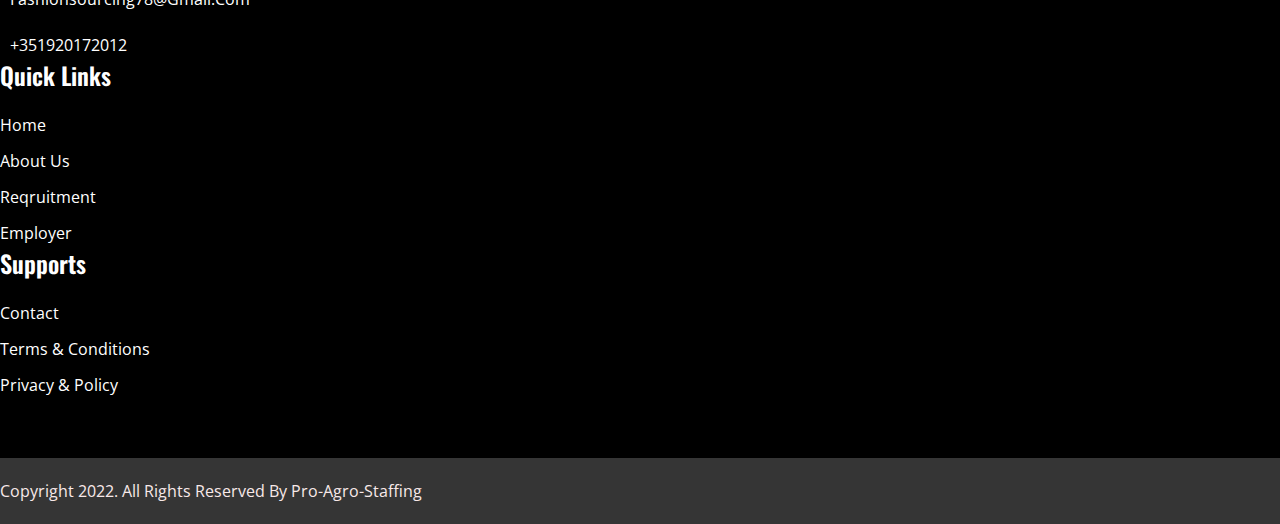
==== commit 64619cf0: "about page running" ====
--- a/about.html
+++ b/about.html
@@ -23,22 +23,23 @@
 
 <body>
 	<!-- ===================
-        header-top start
-       ================= -->
+	        header-top start
+	       ================= -->
 	<div class="header-top">
 		<div class="container">
-			<div class="row">
-				<div class="col-lg-6">
+			<div class="row align-items-center">
+				<div class="col-8">
 					<div class="left-side">
-						<a href="#"><i class="fa-solid fa-phone"></i>
-							<p>+351920178012</p><span>info@proagrostaffing.com</span>
-						</a>
-					</div>
-				</div>
-				<div class="col-lg-6">
+						<a href="#"><i class="fa-solid fa-phone"></i> +351920178012</a>
+						<a href="#"><i class="fa-solid fa-envelope"></i> info@proagrostaffing.com</a>
+					</div>
+				</div>
+				<div class="col-4">
 					<div class="right-side">
 						<a href="#"><i class="fa-brands fa-facebook"></i></a>
-						<a href="#"><i class="fa-solid fa-envelope"></i></a>
+						<a href="#"><i class="fa-brands fa-youtube"></i></a>
+						<a href="#"><i class="fa-brands fa-linkedin"></i></a>
+
 					</div>
 
 				</div>
@@ -46,99 +47,86 @@
 		</div>
 	</div>
 	<!-- ===================
-        header-top end
-       ================= -->
-
-
-
-	<!-- ===================
-        nav-bar start
-       ================= -->
-
-	<nav class="navbar navbar-expand-lg navbar-light bg-light">
-		<div class="container">
-			<a class="navbar-brand py-0" href="#"><img src="images/logo.jpg" alt="logo.jpg"></a>
-			<button class="navbar-toggler" type="button" data-bs-toggle="collapse"
-				data-bs-target="#navbarSupportedContent" aria-controls="navbarSupportedContent" aria-expanded="false"
-				aria-label="Toggle navigation">
-				<span class="navbar-toggler-icon"></span>
-			</button>
-			<div class="collapse navbar-collapse" id="navbarSupportedContent">
-				<ul class="navbar-nav ms-auto mb-2 mb-lg-0 py-0">
-					<li class="nav-item">
-						<a class="nav-link active" aria-current="page" href="file:///C:/Users/Rony/Desktop/New%20folder/index.html">Home</a>
-					</li>
-					<li class="nav-item">
-						<a class="nav-link" href="file:///C:/Users/Rony/Desktop/New%20folder/about.html">About us</a>
-					</li>
-					<li class="nav-item">
-						<a class="nav-link" href="file:///C:/Users/Rony/Desktop/New%20folder/recuitment.html">Recruitment</a>
-					</li>
-					<li class="nav-item">
-						<a class="nav-link" href="file:///C:/Users/Rony/Desktop/New%20folder/employer.html">Employer</a>
-					</li>
-					<li class="nav-item">
-						<a class="nav-link" href="file:///C:/Users/Rony/Desktop/New%20folder/servises.html">Servises</a>
-					</li>
-					<li class="nav-item">
-						<a class="nav-link" href="file:///C:/Users/Rony/Desktop/New%20folder/contact.html">Contact</a>
-					</li>
+	        header-top end
+	       ================= -->
+
+
+
+	<!-- ===================
+	        nav-bar start
+	       ================= -->
+	<header class="" style="background: black">
+		<div class="container-lg container-fluid d-flex justify-content-between align-items-center">
+			<div class="brand"><a href="./index.html" class="navbar-brand"><img src="images/logo.jpg" alt="logo"
+						class="d-inline-block img-fluid"></a></div>
+			<nav>
+				<ul class="navbar-nav ms-auto mb-2 mb-lg-0 d-flex flex-row align-items-center">
+					<li class="nav-item">
+						<a class="nav-link " aria-current="page" href="./index.html">Home</a>
+					</li>
+					<li class="nav-item">
+						<a class="nav-link active" href="./about.html">About us</a>
+					</li>
+					<li class="nav-item">
+						<a class="nav-link" href="./recuitment.html">Recruitment</a>
+					</li>
+					<li class="nav-item">
+						<a class="nav-link" href="./employer.html">Employer</a>
+					</li>
+					<li class="nav-item">
+						<a class="nav-link" href="./servises.html">Servises</a>
+					</li>
+					<li class="nav-item">
+						<a class="nav-link" href="./contact.html">Contact</a>
+					</li>
+
+
 				</ul>
-			</div>
-		</div>
-	</nav>
-
-	<!-- ===================
-          nav-bar end
-       ================= -->
-	<!-- ===================
+			</nav>
+			<div id="hamburger-icon" onclick="toggleMobileMenu(this)">
+				<div class="bar1"></div>
+				<div class="bar2"></div>
+				<div class="bar3"></div>
+				<ul class="mobile-menu">
+					<li class="nav-item">
+						<a class="nav-link " aria-current="page" href="./index.html">Home</a>
+					</li>
+					<li class="nav-item">
+						<a class="nav-link active" href="./about.html">About us</a>
+					</li>
+					<li class="nav-item">
+						<a class="nav-link" href="./recuitment.html">Recruitment</a>
+					</li>
+					<li class="nav-item">
+						<a class="nav-link" href="./employer.html">Employer</a>
+					</li>
+					<li class="nav-item">
+						<a class="nav-link" href="./servises.html">Servises</a>
+					</li>
+					<li class="nav-item">
+						<a class="nav-link" href="./contact.html">Contact</a>
+					</li>
+
+				</ul>
+			</div>
+		</div>
+	</header>
+
+
+	<!-- ===================
+	          nav-bar start
+	       ================= -->
+		   <!--
           banner-section start
        ================= -->
 
-	<section id="banner">
-		<div class="banner-slider">
-			<div class="banner-item bg1">
-				<div class="container">
-					<div class="row">
-						<div class="col-lg-6 m-auto">
-							<div class="banner-text text-center">
-								<h2 class="text-center text-white text-upercase">Manpower Supply Services</h2>
-								<h1 class="text-center text-white text-upercase"><span>Pro</span> Agro <span>Staffing</span></h1>
-								<p class="text-center text-white">We are a requirement agency Offering Staffing,manpower and human resource solutions and services in Bangladesh and abroad.</p>
-							</div>
-						</div>
-					</div>
-				</div>
-			</div>
-
-			<div class="banner-item bg2">
-				<div class="container">
-					<div class="row">
-						<div class="col-lg-6 ">
-							<div class="banner-text">
-								<h2 class="text-white text-upercase">Manpower Supply Services</h2>
-								<h1 class="text-center text-white text-upercase"><span>Pro</span> Agro <span>Staffing</span></h1>
-								<p class="text-white">We are a requirement agency Offering Staffing,manpower and human resource solutions and services in Bangladesh and abroad.</p>
-							</div>
-						</div>
-					</div>
-				</div>
-			</div>
-
-			<div class="banner-item bg3">
-				<div class="container">
-					<div class="row">
-						<div class="col-lg-6 ms-auto">
-							<div class="banner-text text-end">
-								<h2 class="text-white text-upercase ">Manpower Supply Services</h2>
-								<h1 class="text-center text-white text-upercase"><span>Pro</span> Agro <span>Staffing</span></h1>
-								<p class="text-white">We are a requirement agency Offering Staffing,manpower and human resource solutions and services in Bangladesh and abroad.</p>
-							</div>
-						</div>
-					</div>
-				</div>
-			</div>
-		</div>
+	<section id="about-banner">
+			<div class="container">
+					<div class="text-center">
+						<h1 class="banner-heading">About Us</h1>
+						<p class="banner-pera">Home > About Us</p>
+					</div>
+			</div>
 	</section>
 
 	<!-- ===================
@@ -177,7 +165,7 @@
        ================= -->
 
 
-	   
+
 	<!-- ===================
           about-us start
        ================= -->
@@ -194,7 +182,7 @@
 					<p>The late Francis G. Muhindi was the Founder and first Group CEO of Manpower Services Kenya Ltd,  Manpower Services Uganda Ltd and Manpower Services Tanzania Ltd.
 
 						Before founding Manpower Services Group in December 1990, he had a chequered career of 17 years in various multinationals serving in various capacities and left in November 1990 as CEO of a multinational Lonrho’s subsidiary in Kenya. The following week he incorporated Manpower Services.
-						
+
 						He was the lead consultant in corporate strategy for marketing warfare strategy and many other consultancy lines. He was the lead consultant in executive selection.</p>
 				</div>
 			</div>
@@ -218,31 +206,35 @@
        ================= -->
 	<div class="mission-area">
 		<div class="container">
-			<div class="row">
+			<!-- <div class="row">
 				<div class="col-lg-6 m-auto">
 					<h2>Mission<i class="fa-solid fa-right-long"></i>Vission<i class="fa-solid fa-right-long"></i>Core
 						Value</h2>
 				</div>
-			</div>
-			<div class="row">
-				<div class="col-lg-6 p-0 m-0">
+			</div> -->
+			<div class="row">
+				<div class="col-md-6 p-0 my-md-0 my-2  d-flex justify-content-center align-items-center">
 					<div class="image">
-						<img src="images/mission.jpg" alt="mission.jpg" class="img-fluid w-100">
-					</div>
-				</div>
-				<div class="col-lg-6 box p-0 m-0">
-					<div class="icon m-auto">
+						<img src="images/mission.jpg" alt="mission.jpg" class="img-thumbnail ">
+					</div>
+				</div>
+				<div class="col-md-6 box py-5 py-lg-0  my-md-0 my-2 d-flex justify-content-center align-items-center flex-column">
+					<div class="icon ">
 						<i class="fa-sharp fa-solid fa-record-vinyl"></i>
 					</div>
+					<div class="mission-heading"><h2>Mission</h2></div>
 					<div class="description">
 						<p>
 							We are truly committed and adhere to International Standards requirements and deliver
 							professional attitude and services to fulfil and meet our customers’ needs.</p>
 					</div>
 				</div>
-				<div class="col-lg-6 box p-0 m-0">
+				<div class="col-md-6 box py-5 py-lg-0 my-md-0 my-2 d-flex justify-content-center align-items-center flex-column">
 					<div class="icon">
 						<i class="fa-regular fa-star"></i>
+					</div>
+					<div class="mission-heading">
+						<h2>Vission</h2>
 					</div>
 					<div class="description">
 						<p>
@@ -252,19 +244,22 @@
 						</p>
 					</div>
 				</div>
-				<div class="col-lg-6 p-0 m-0">
+				<div class="col-md-6 p-0 my-md-0 my-2 d-flex justify-content-center align-items-center">
 					<div class="image">
-						<img src="images/garments.jpg" alt="mission.jpg" class="img-fluid w-100">
-					</div>
-				</div>
-				<div class="col-lg-6 p-0 m-0">
+						<img src="images/garments.jpg" alt="mission.jpg" class="img-thumbnail ">
+					</div>
+				</div>
+				<div class="col-md-6 p-0 my-md-0 my-2 d-flex justify-content-center align-items-center">
 					<div class="image">
-						<img src="images/factory.jpg" alt="mission.jpg" class="img-fluid w-100">
-					</div>
-				</div>
-				<div class="col-lg-6 box p-0 m-0">
+						<img src="images/factory.jpg" alt="mission.jpg" class="img-thumbnail">
+					</div>
+				</div>
+				<div class="col-md-6 box py-5 py-lg-0 my-md-0 my-2 d-flex justify-content-center align-items-center flex-column">
 					<div class="icon">
 						<i class="fa-sharp fa-solid fa-lightbulb"></i>
+					</div>
+					<div class="mission-heading">
+						<h2>Core Value</h2>
 					</div>
 					<div class="description">
 						<p>
@@ -280,56 +275,54 @@
          mission-area end
        ================= -->
 
-	   
+
 	   <!-- ===================
           number-section start
        ================= -->
-	<div class="phone-number">
-		<div class="container">
-			<div class="row">
-				<div class="col-lg-8 m-auto">
-					<div class="number">
-						<i class="fa-sharp fa-solid fa-phone-volume"></i>
-						<a href="#">+351920172012</a>
-					</div>
-				</div>
-			</div>
-		</div>
-	</div>
-
+	<section class="cta">
+		<div class="container">
+			<div class=" cta-row d-flex justify-content-between align-items-center flex-column flex-md-row">
+				<div class="">
+					<h2 class="section-heading2">What To join Us?</h2>
+					<p class="peragraph">You Can Join Anytime From Any Where</p>
+				</div>
+				<a href=""><button class="button""">Let's Talk</button></a>
+			</div>
+		</div>
+	</section>
 	<!-- ===================
           number-section end
        ================= -->
 
 
 
-	<div class="contact-area">
-		<div class="container">
-			<div class="row">
-				<div class="col-lg-4">
+	<footer class="footer-section ">
+		<div class="container">
+			<div class="row">
+				<div class="col-lg-4 col-md-6 col-12">
 					<div class="box-head">
 						<h5>Dhaka Branch</h5>
 					</div>
 					<ul>
-						<li><i class="fa fa-map-marker"></i> 218,Sahera Tropical Center(3rd Fl),Suite-33;<br>
-							Elephant Road,Dhaka,Bangladesh.
+						<li><i class="fa-solid fa-location-dot"></i> 218,Sahera Tropical Center(3rd Fl),Suite-33,
+							Elephant Road, Dhaka, Bangladesh.
 						</li>
 						<li><i class="fa fa-envelope"></i>
 							<a href="mailto:portflo@personalportfolio.com">fashionsourcing78@gmail.com</a>
 						</li>
 						<li> <i class="fa-solid fa-phone"></i>
-							<a href="#">+88-01767804501</a>
+							<a href="tel:+88-01767804501">+88-01767804501</a>
 						</li>
 					</ul>
 				</div>
 
-				<div class="col-lg-4">
+				<div class="col-lg-4 col-md-6 col-12">
 					<div class="box-head">
 						<h5>Portugal Branch</h5>
 					</div>
 					<ul>
-						<li><i class="fa fa-map-marker"></i> Largo da Santo Antoninho 10,
-							Misericordia,1200-406,Lisboa,Portugal<br>
+						<li><i class="fa-solid fa-location-dot"></i> Largo da Santo Antoninho 10,
+							Misericordia,1200-406, Lisboa, Portugal
 						</li>
 						<li><i class="fa fa-envelope"></i>
 							<a href="mailto:portflo@personalportfolio.com">fashionsourcing78@gmail.com</a>
@@ -340,43 +333,55 @@
 					</ul>
 				</div>
 
-				<div class="col-lg-4">
-					<div class="menu">
+				<div class="col-lg-2 col-md-6 col-12">
+					<div class="box-head">
+						<h5>Quick Links</h5>
+					</div>
+					<div class="footer-list">
 						<ul>
 							<li>
 								<a href="#">home</a>
 								<a href="#">about Us</a>
-								<a href="#">domestic</a>
-								<a href="#">international</a>
-								<a href="#">testimonal</a>
-								<a href="#">contact</a>
+								<a href="#">reqruitment</a>
+								<a href="#">employer</a>
+
 
 							</li>
 						</ul>
 					</div>
 				</div>
+				<div class="col-lg-2 col-md-6 col-12">
+					<div class="box-head">
+						<h5>Supports</h5>
+					</div>
+					<div class="footer-list">
+						<ul>
+							<li>
+								<a href="#">contact</a>
+								<a href="#">Terms & Conditions</a>
+								<a href="#">Privacy & Policy</a>
+							</li>
+						</ul>
+					</div>
+				</div>
+			</div>
+		</div>
+	</footer>
+
+	<!-- =====***** copyright section html starts *****===== -->
+	<div id="copyright-bg">
+		<div class="container text-center">
+			<div class="footer-copyright">
+				<p>Copyright 2022. All rights reserved by Pro-Agro-Staffing</p>
 			</div>
 		</div>
 	</div>
-
-	<!-- =====***** copyright section html starts *****===== -->
-	<nav id="copyright-bg">
-		<div class="container">
-			<div class="row">
-				<div class="col-lg-4 m-auto">
-					<div class="footer-copyright">
-						<p>Copyright 2022. All rights reserved by Pro-Agro</p>
-					</div>
-				</div>
-			</div>
-		</div>
-	</nav>
-	<!-- =====***** copyright section html ends *****===== -->
+	<!-- =====***** copyright section html ends *****=====
 
 
 
 	<!-- ==================
-	 footer section end 
+	 footer section end
 	 ================== -->
 
 	<script src="js/jquery-2.2.4.min.js">
@@ -391,7 +396,6 @@
 		integrity="sha384-MrcW6ZMFYlzcLA8Nl+NtUVF0sA7MsXsP1UyJoMp4YLEuNSfAP+JcXn/tWtIaxVXM" crossorigin="anonymous">
 	</script>
 	<script src="js/waypoints.min.js"></script>
-	<script src="js/jquery.counterup.min.js"></script>
 	<script src="js/custom.js"></script>
 
 </body>
--- a/css/style.css
+++ b/css/style.css
@@ -12,6 +12,7 @@
 	--mclr: #e23e38;
 	--mbg: #f1f1f1;
 	--mbtn: #ddd;
+	--peragraph: #333333;
 }
 
 /*=============
@@ -31,16 +32,54 @@
 	list-style: none;
 }
 
+button {
+	border: none;
+}
+
+.button {
+	padding: 16px 32px;
+	background-color: #fff;
+	border-radius: 10px;
+	font-family: var(--hfont);
+	font-size: 20px;
+	line-height: 30px;
+	color: #000000;
+}
+
+.button:hover {
+	background-color: #8bc743;
+	color: #fff;
+}
+
 
 /*==============
-common css ends 
+common css ends
 ================*/
-.heading h3 {
-	font-family: var(--hfont);
+.section-heading {
+	font-family: var(--hfont);
+	font-weight: 800;
+	font-size: 40px;
+	line-height: 50px;
+	color: #8bc743;
+	z-index: 999;
+}
+
+.section-heading2 {
+	font-family: var(--hfont);
+	font-weight: 800;
+	font-size: 40px;
+	line-height: 50px;
+	color: #1491C7;
+	z-index: 999;
+}
+
+.peragraph {
+	font-family: var(--pfont);
 	font-weight: 400;
-	font-size: 22px;
-	color: var(--pclr);
-
+	font-size: 18px;
+	line-height: 28px;
+	color: var(--peragraph);
+	z-index: 999;
 }
 
 .heading img {
@@ -49,7 +88,7 @@
 
 
 /* ==================
-header-top css starts 
+header-top css starts
 ==================== */
 .header-top {
 	width: 100%;
@@ -60,59 +99,23 @@
 
 .header-top .container {
 	width: 100%;
-	height: 50px;
-
-}
-
-
-.header-top .container .left-side {
-	height: 50px;
-
-}
+}
+
+
+
 
 .header-top .container .left-side a {
-	display: inline-block;
 	text-align: left;
-	line-height: 50px;
+	font-size: 18px;
+	line-height: 28px;
 	transition: all linear .5s;
+	color: #fff;
+	margin-right: 20px;
 }
 
 
 .header-top .container .left-side a:hover {
 	color: #8bc743;
-}
-
-.header-top .container .left-side i {
-	display: inline-block;
-	padding-right: 10px;
-	color: #fff;
-	transition: all linear .5s;
-
-}
-
-.header-top .container .left-side i:hover {
-
-	color: #8bc743;
-
-}
-
-.header-top .container .left-side p {
-	display: inline-block;
-	padding-right: 10px;
-	color: #fff;
-	transition: all linear .4s;
-
-}
-
-.header-top .container .left-side p:hover {
-
-	color: #8bc743;
-
-}
-
-.header-top .container .left-side span {
-	display: inline-block;
-	color: #fff;
 }
 
 
@@ -149,7 +152,7 @@
 }
 
 /* ==================
-header-top css end 
+header-top css end
 ==================== */
 
 /*=============
@@ -157,8 +160,110 @@
 ===============*/
 
 /* ==================
-nav-bar css starts 
+nav-bar css starts
 ==================== */
+
+/* header {
+	padding: 20px 0px;
+} */
+
+.brand {
+	display: flex;
+	align-items: center;
+}
+.navbar-brand img {
+	width: 200px;
+}
+
+.nav-link {
+	color: #fff;
+	font-family: var(--pfont);
+	font-size: 16px;
+	font-weight: 600;
+	line-height: 26px;
+	padding: 0px 10px;
+	margin: 0px 10px;
+}
+
+.nav-link:hover {
+	color: #8bc743;
+}
+
+.active {
+	color: #8bc743 !important;
+}
+
+#hamburger-icon {
+	margin: auto 0;
+	display: none;
+	cursor: pointer;
+	transition: all 0.5s ease-in-out;
+}
+
+/* #hamburger-icon div {
+} */
+
+.bar1,
+.bar3 {
+	width: 25px;
+	height: 3px;
+	margin: 6px 0;
+	background-color: #8bc743;
+	transition: 0.4s;
+}
+
+.bar2 {
+	width: 20px;
+	height: 3px;
+	margin: 6px 0 6px auto;
+	background-color: #1491C7;
+	transition: 0.4s;
+	text-align: right;
+}
+
+.open .bar1 {
+	-webkit-transform: rotate(-45deg) translate(-5px, 5px);
+	transform: rotate(-45deg) translate(-5px, 5px);
+}
+
+.open .bar2 {
+	opacity: 0;
+}
+
+.open .bar3 {
+	-webkit-transform: rotate(45deg) translate(-8px, -8px);
+	transform: rotate(45deg) translate(-8px, -8px);
+}
+
+.open .mobile-menu {
+	display: flex;
+	flex-direction: column;
+	align-items: center;
+	justify-content: flex-start;
+	row-gap: 10px;
+	padding: 30px 0px;
+}
+
+.mobile-menu {
+	display: none;
+	position: absolute;
+	top: 136px;
+	left: 0;
+	height: auto;
+	width: 100%;
+	background-color: black;
+	transition: all 0.5s ease-in-out;
+	z-index: 999;;
+}
+
+.mobile-menu li {
+	text-align: left;
+	margin: 10px 0px;
+}
+
+
+
+/*
 .navbar {
 	background-color: #000 !important;
 
@@ -197,7 +302,7 @@
 
 .navbar .container .collapse .nav-item:last-child {
 	padding-right: 0 !important;
-}
+} */
 
 
 /* =================
@@ -207,7 +312,12 @@
 /*=============
 navbar css ends
 ===============*/
-#banner .bg1 {
+#banner {
+	width: 100%;
+	height: 100vh;
+}
+
+/* #banner .bg1 {
 	background: url(../images/banner1.gif) no-repeat center /cover;
 
 }
@@ -217,22 +327,26 @@
 }
 
 #banner .bg3 {
-	background: url(../images/banner3.jpg) no-repeat center /cover;
-
-}
+
+background: url(../images/banner3.jpg) no-repeat center /cover;
+} */
 
 #banner .banner-item {
 	position: relative;
+	height: 85vh;
 	z-index: 1;
-	padding-top: 255px;
-	padding-bottom: 115px;
+	display: flex;
+	justify-content: center;
+	align-items: center;
+	/* padding-top: 255px;
+	padding-bottom: 115px; */
 }
 
 #banner .banner-item::after {
 	content: '';
 	width: 100%;
 	height: 100%;
-	background: rgba(0, 0, 0, 0.60);
+	background: rgba(0, 0, 0, 0.70);
 	position: absolute;
 	top: 0;
 	left: 0;
@@ -267,8 +381,8 @@
 #banner .banner-item p {
 	font-family: var(--pfont);
 	font-weight: 400;
-	font-size: 14px;
-	line-height: 18px;
+	font-size: 18px;
+	line-height: 28px;
 	padding-bottom: 10px;
 }
 
@@ -318,20 +432,9 @@
 =================== */
 
 #about {
-	margin-top: 80px;
 	margin-bottom: 60px;
 	padding: 50px 0;
-	background-color: #f1f1f1;
-}
-
-
-#about .about-text p {
-	font-family: var(--pfont);
-	font-weight: 400;
-	font-size: 14px;
-	line-height: 20px;
-	padding: 0 25px;
-
+	background-color: #fcfcfc;
 }
 
 #about .about-text p:last-of-type {
@@ -342,22 +445,42 @@
 /*=============
 banner css ends
 ===============*/
-
-.description-area {
-	height: 200px;
-	width: 100%;
-	margin-bottom: 50px;
-	overflow: hidden;
-}
-
-.description-area h2 {
-	color: #8bc743;
-	margin-bottom: 50px;
-}
-
-.description-area p {
-	margin-top: 20px;
-	color: #777;
+.Services {
+	padding: 60px 0px;
+}
+
+.getemploye,
+.getjob {
+	border: 1px solid #8bc743;
+	background-color: #fff;
+	border-radius: 10px;
+	padding: 40px;
+	transition: all 0.5s;
+}
+
+.getemploye .icon i,
+.getjob .icon i {
+	font-size: 60px;
+	margin-bottom: 20px;
+}
+
+.getemploye:hover,
+.getjob:hover {
+	box-shadow: 0px 20px 30px rgba(0, 0, 0, 0.25);
+}
+
+.text .service-heading a {
+	font-family: var(--hfont);
+	font-size: 30px;
+	line-height: 40px;
+	color: #212121;
+}
+
+.text .service-pera {
+	font-family: var(--pfont);
+	font-size: 16px;
+	line-height: 22px;
+	color: #333333;
 }
 
 
@@ -571,10 +694,10 @@
 ==============*/
 
 .Factsheet-area {
-	height: 400px;
 	width: 100%;
 	background-color: #f1f1f1;
 	overflow: hidden;
+	padding: 60px 0px;
 }
 
 .Factsheet-area h2 {
@@ -582,10 +705,50 @@
 	margin-top: 50px;
 }
 
-.Factsheet-area {
-	padding-top: 20px;
-	color: #777;
-}
+.Factsheet-area .peragraph {
+	width: 75%;
+	margin: auto;
+}
+
+.box {
+	margin-bottom: 30px;
+}
+
+.box:last-child {
+	margin-bottom: 0px;
+}
+
+.number {
+	font-family: "poppins";
+	background-color: #8bc743;
+	display: block;
+	padding: 10px;
+	border-radius: 5px;
+	font-size: 24px;
+	line-height: 30px;
+	color: #fff;
+	margin-right: 15px;
+}
+
+.content-heading {
+	font-family: var(--hfont);
+	font-size: 26px;
+	font-weight: 500;
+	line-height: 36px;
+	color: #000;
+}
+
+.content-desc {
+	font-family: var(--pfont);
+	font-size: 16px;
+	font-weight: 300;
+	line-height: 26px;
+	color: #212121;
+	width: 90%;
+}
+
+
+
 
 /*=============
 factsheet-area css end
@@ -598,159 +761,211 @@
 	background-size: cover;
 	background-repeat: no-repeat;
 	position: relative;
-	margin-bottom: 75px;
 	overflow: hidden;
+	padding: 60px 0px;
 }
 
 #counter-up::after {
 	content: '';
 	width: 100%;
 	height: 100%;
-	background: rgba(0, 0, 0, .9);
+	background: rgba(0, 0, 0, .7);
 	position: absolute;
 	left: 0;
 	top: 0;
 
 }
 
-#counter-up .counter-main {
+.counter-main {
 	display: flex;
-
-}
-
-#counter-up .counter-main .counter-item {
+	column-gap: 30px;
+	row-gap: 30px;
+	justify-content: center;
+}
+
+.counter-item {
 	width: 20%;
 	display: flex;
 	flex-direction: column;
 	justify-content: center;
 	align-items: center;
 	z-index: 999;
-
-}
-
-#counter-up .counter-main .counter-item h2 {
+	border: 1px solid #8bc743;
+	border-radius: 10px;
+
+}
+
+.counter-item h2 {
 	font-family: var(--hfont);
 	font-weight: 800;
 	font-size: 40px;
+	line-height: 50px;
 	color: #fff;
 	padding-top: 40px;
 }
 
-#counter-up .counter-main .counter-item p {
-	font-family: var(--hfont);
+.counter-item p {
+	font-family: var(--hfont);
+	font-weight: 400;
+	font-size: 22px;
+	line-height: 32px;
+	color: #fff;
+	margin-top: -4px;
+	padding-bottom: 40px;
+}
+
+/*=============
+counter-up css end
+==============*/
+
+
+
+
+.testimonials {
+	column-gap: 30px;
+	margin: 30px 0px;
+	/* overflow-x: hidden; */
+	position: relative;
+}
+
+.testimonial-section .peragraph {
+	width: 75%;
+}
+
+.testimonials-item {
+	padding: 30px;
+	border: 1px solid #8bc743;
+	box-shadow: 0px 6px 30px rgb(44 44 44 / 3%);
+	border-radius: 10px;
+	background-color: #fff;
+}
+
+.testimonial-image {
+	height: 60px;
+	width: 60px !important;
+	border-radius: 50%;
+	margin-right: 20px;
+}
+
+.companyName {
+	font-family: var(--hfont);
+	font-weight: 600;
+	font-size: 20px;
+	line-height: 30px;
+	color: #000000;
+	margin: 0;
+}
+
+.designation {
+	font-family: var(--hfont);
+	font-weight: 500;
+	font-size: 16px;
+	line-height: 26px;
+	color: #1491C7;
+	margin: 0;
+}
+
+.rating i {
+	color: #ff8a00;
+
+}
+
+.desc {
+	font-family: var(--pfont);
 	font-weight: 400;
 	font-size: 16px;
-	color: #fff;
-	margin-top: -4px;
-	padding-bottom: 40px;
-}
-
-/*=============
-counter-up css end
-==============*/
-
-
-#testi {
-	margin-top: 50px;
-}
-
-#testimonial {
-	background: url(../images/testbg.png);
+	line-height: 26px;
+	color: #333333;
+}
+
+.testimonials .owl-carousel .owl-item img {
+	width: 60px !important;
+}
+
+.testimonials .owl-nav .owl-prev {
+	position: absolute;
+	top: 50%;
+	left: -90px;
+	width: 60px;
+	height: 60px;
+	border-radius: 50%;
+	background-color: #e5e5e5 !important;
+	transform: translateY(-50%);
+}
+
+.testimonials .owl-nav .owl-next {
+	position: absolute;
+	top: 50%;
+	right: -90px;
+	width: 60px;
+	height: 60px;
+	border-radius: 50%;
+	background-color: #e5e5e5 !important;
+	transform: translateY(-50%);
+}
+
+.testimonials .owl-nav .owl-prev span,
+.testimonials .owl-nav .owl-next span {
+	font-size: 50px;
+	color: #8bc743;
+	line-height: 30px;
+}
+
+.testimonials .owl-nav .owl-prev:hover,
+.testimonials .owl-nav .owl-next:hover {
+	background-color: #8bc743 !important;
+}
+
+.testimonials .owl-nav .owl-prev:hover span,
+.testimonials .owl-nav .owl-next:hover span {
+	color: #fff
+}
+
+
+
+/*=============
+testimonial css end
+==============*/
+
+/*=============
+CTA css Start
+==============*/
+
+.cta {
+	background-image: url("../images/cta-bg-img.jpg");
+	background-position: center center;
+	background-repeat: no-repeat;
 	background-size: cover;
-	background-position: center;
-	background-repeat: no-repeat;
-
-
-}
-
-#testimonial .overlay {
+	position: relative;
+	z-index: 1;
+	padding: 80px 0px;
+}
+
+.cta::after {
+	content: "";
+	position: absolute;
 	width: 100%;
 	height: 100%;
-	background: rgba(0, 0, 0, 0.8);
-
-}
-
-#testimonial .overlay .testimonial-slider {
-	padding-top: 25px;
-	color: #fff;
-}
-
-#testimonial .overlay .testimonial-slider .testimonial-item-1 .top .image img {
-	height: 100px;
-	width: 80px;
-}
-
-#testimonial .overlay .testimonial-slider .testimonial-item-1 .top .text {
-	margin-left: 12px;
-}
-
-#testimonial .overlay .testimonial-slider .testimonial-item-1 .top .text h3 {
-	font-family: var(--hfont);
-	font-weight: 400;
-	font-size: 14px;
-}
-
-#testimonial .overlay .testimonial-slider .testimonial-item-1 .top .text h4 {
-	font-family: var(--hfont);
-	font-weight: 400;
-	font-size: 14px;
-	margin-top: -5px;
-}
-
-#testimonial .overlay .testimonial-slider .testimonial-item-1 .top .text i {
-	color: var(--mclr);
-}
-
-
-#testimonial .overlay .testimonial-slider .testimonial-item-1 p {
-	font-family: var(--pfont);
-	font-weight: 400;
-	font-size: 13px;
-	margin-top: 8px;
-	padding-bottom: 65px;
-}
-
-#testimonial .slick-dots {
-	position: absolute;
-	left: 50%;
+	top: 0;
+	left: 0;
+	right: 0;
 	bottom: 0;
-	transform: translateX(-50%);
-	display: flex;
-}
-
-#testimonial .slick-dots li {
-	width: 15px;
-	height: 15px;
-	border: 1px solid #fff;
-	border-radius: 50%;
-	transform: scale(0.9);
-	box-sizing: border-box;
-	margin-right: 12px;
-	margin-bottom: 22px;
-
-}
-
-#testimonial .slick-dots li.slick-active {
-	transform: scale(1);
-	background: var(--mclr);
-	border: var(--mclr);
-}
-
-#testimonial .slick-dots li:last-child {
-	margin-right: 0;
-}
-
-#testimonial .slick-dots li button {
-	font-size: 0;
-	outline: none;
-	border: none;
-
-}
-
-
-/*=============
-testimonial css end
-==============*/
+	background-color: rgba(0, 0, 0, 0.3);
+	z-index: -1;
+}
+
+.cta .cta-row {
+	padding: 40px;
+	background-color: rgba(255, 255, 255, 0.8);
+	z-index: 555;
+	border-radius: 15px;
+	border: 1px solid #8bc743;
+}
+
+/*=============
+CTA css end
+==============*/
+
 
 #footer-bg {
 	margin-top: 50px;
@@ -885,46 +1100,74 @@
 }
 
 
-.contact-area {
-	height: 300px;
+.footer-section {
 	width: 100%;
 	background-color: #000;
 	overflow: hidden;
-}
-
-
-.contact-area .container .box-head {
-	color: #fff;
-	margin-top: 50px;
-
-}
-
-
-.contact-area .container .menu ul li a {
+	padding: 60px 0px;
+}
+
+
+.footer-section .container .box-head h5 {
+	font-family: var(--hfont);
+	font-size: 24px;
+	line-height: 34px;
+	font-weight: 600;
+	color: #fff;
+	margin-bottom: 20px;
+
+}
+
+
+.footer-section .container .footer-list ul li a {
+	font-size: 16px;
+	line-height: 26px;
+	font-weight: 400;
+	font-family: var(--pfont);
 	display: block;
 	text-decoration: none;
 	color: #fff;
 	margin-top: 10px;
 	text-transform: capitalize;
-
-}
-
-
-
-.contact-area .container ul li {
-	color: #fff;
-	padding: 0 !important;
+}
+
+.footer-section .container .footer-list ul li a:hover {
+	color: #8bc743;
+}
+
+.footer-section .container ul li i {
+	margin-right: 10px;
+}
+
+.footer-section .container ul li {
+	font-size: 16px;
+	line-height: 26px;
+	font-weight: 400;
+	font-family: var(--pfont);
 	text-decoration: none;
-}
-
-.contact-area .container ul li a {
-	color: #fff;
-	padding: 0 !important;
+	color: #fff;
+	margin-top: 10px;
+	text-transform: capitalize;
+}
+
+.footer-section .container ul li:hover,
+.footer-section .container ul li:hover {
+	color: #8bc743;
+}
+
+.footer-section .container ul li a {
+	font-size: 16px;
+	line-height: 26px;
+	font-weight: 400;
+	font-family: var(--pfont);
 	text-decoration: none;
-}
-
-.contact-area .container h5 {
-	padding-left: 30px;
+	color: #fff;
+	margin-top: 10px;
+	text-transform: capitalize;
+}
+
+.footer-section .container ul {
+	padding-left: 0;
 }
 
 
@@ -936,20 +1179,57 @@
 }
 
 #copyright-bg .footer-copyright p {
-	font-size: 14px;
+	font-size: 16px;
 	color: rgb(248, 233, 233);
 	font-family: "Open Sans", sans-serif;
 	font-weight: 400;
-	line-height: 24px;
+	line-height: 26px;
 	text-transform: capitalize;
 	margin-bottom: 0 !important;
-	padding: 20px 0
-}
-
-
-/*=============
-contact-area css start
-==============*/
+	padding: 20px 0;
+}
+
+
+/*=============
+footer-section css start
+==============*/
+
+
+#about-banner{
+	padding: 140px 0px;
+	background-image: url(../images/banner3.jpg);
+	background-position: center;
+	background-size: cover;
+	background-repeat: no-repeat;
+	position: relative;
+	z-index: 1;
+
+}
+#about-banner::after {
+	content: '';
+	width: 100%;
+	height: 100%;
+	background: rgba(0, 0, 0, 0.70);
+	position: absolute;
+	top: 0;
+	left: 0;
+	z-index: -1;
+}
+.banner-heading{
+	font-size: 56px;
+	font-weight: 800;
+	line-height:66px;
+	color: #fff
+}
+.banner-pera {
+	font-size: 24px;
+		font-weight: 500;
+		line-height: 34px;
+		color: #fff
+}
+
+
+
 #contact-us {
 	height: 900px;
 	width: 100%;
@@ -1015,7 +1295,7 @@
 }
 
 /*=============
-contact-area css end
+footer-section css end
 ==============*/
 
 
@@ -1056,22 +1336,17 @@
 .mission-area {
 	width: 100%;
 	margin: 50px 0;
-	background-color: #f1f1f1;
+	background-color: #f9f9ff;
 }
 
 .mission-area h2 {
-	margin: 50px 0;
-}
-
-.mission-area h2 i {
-	padding: 0 50px;
-}
+	margin: 10px 0;
+}
+
 
 
 .mission-area .container .icon i {
-	margin-left: 45%;
 	font-size: 50px;
-	padding: 50px 0;
 	color: #8bc743;
 
 }
@@ -1079,14 +1354,20 @@
 .mission-area .container .box {
 	background-color: #1491c7;
 }
-
+.mission-area .container .mission-heading h2{
+	font-size: 36px;
+		line-height: 46px;
+		font-family: var(--hfont);
+		font-weight: 600;
+
+		color: #fff;
+}
 .mission-area .container .description p {
-	text-align: justify;
-	font-size: 20px;
+	font-size: 18px;
+	line-height: 28px;
+	font-weight: 400;
 	padding: 0 50px;
 	color: #fff;
-
-
 }
 
 /*=============
--- a/css/responsive.css
+++ b/css/responsive.css
@@ -1,8 +1,247 @@
 /* ===============
-extra small device 
+extra laptop device
 ================ */
-
-
+@media screen and (max-width: 1366px) {
+	.testimonial-section .peragraph {
+		width: 75%;
+	}
+}
+
+
+/* ===============
+extra large device
+================ */
+@media screen and (max-width: 1024px) {
+	.header-top {
+		height: 70px;
+		padding: 7px 0;
+	}
+
+	.section-heading {
+		font-size: 32px;
+		line-height: 42px;
+	}
+
+	.peragraph {
+		font-size: 16px;
+		line-height: 26px;
+	}
+
+	.testimonials .owl-nav .owl-prev {
+		position: absolute;
+		top: 50%;
+		left: -35px;
+		width: 40px;
+		height: 40px;
+		border-radius: 50%;
+		background-color: #e5e5e5 !important;
+		transform: translateY(-50%);
+	}
+
+	.testimonials .owl-nav .owl-next {
+		position: absolute;
+		top: 50%;
+		right: -35px;
+		width: 40px;
+		height: 40px;
+		border-radius: 50%;
+		background-color: #e5e5e5 !important;
+		transform: translateY(-50%);
+	}
+
+	.testimonials .owl-nav .owl-prev span,
+	.testimonials .owl-nav .owl-next span {
+		font-size: 40px;
+		color: #8bc743;
+		line-height: 30px;
+	}
+
+	.testimonial-section .peragraph {
+		width: 90%;
+	}
+
+	.section-heading2 {
+
+		font-size: 32px;
+		line-height: 42px;
+
+	}
+
+	.counter-item p {
+
+		font-size: 18px;
+		line-height: 28px;
+
+	}
+
+	.number {
+		font-size: 20px;
+		line-height: 25px;
+	}
+
+	.content-heading {
+		font-family: var(--hfont);
+		font-size: 22px;
+		font-weight: 500;
+		line-height: 32px;
+		color: #000;
+	}
+
+	.Factsheet-area .peragraph {
+		width: 90%;
+
+	}
+
+}
+
+@media screen and (max-width: 991px) and (min-width: 768px) {
+	header {
+		padding: 0px 20px;
+	}
+
+	header nav {
+		display: none;
+	}
+
+	#hamburger-icon {
+		display: block;
+	}
+	/* about page  */
+		.mission-area .container .description p {
+			padding: 0px 30px;
+		}
+				.mission-area .container .mission-heading h2 {
+					font-size: 32px;
+					line-height: 42px;
+				}
+}
+
+
+/* ===============
+extra medium device
+================ */
+@media screen and (max-width: 767px) {
+	header {
+		padding: 0px 20px;
+	}
+
+	header nav {
+		display: none;
+	}
+
+	#hamburger-icon {
+		display: block;
+	}
+
+	#menu-btn {
+		display: inline-block;
+	}
+
+	.navbar-toggler-icon {
+		height: 20px;
+		width: 20px;
+	}
+
+	.navbar-brand img {
+		width: 150px;
+	}
+
+	.header-top {
+		padding: 5px 20px
+	}
+
+	.header-top .container .left-side a {
+		font-size: 16px;
+		line-height: 26px;
+		;
+	}
+
+	.header-top .container .right-side a {
+		text-align: left;
+		padding-right: 10px;
+	}
+
+	.section-heading {
+		font-size: 28px;
+		line-height: 38px;
+	}
+
+	.peragraph {
+		font-size: 14px;
+		line-height: 24px;
+	}
+
+	#about {
+		padding: 60px 20px;
+	}
+
+
+	.testimonials .owl-nav .owl-prev,
+	.testimonials .owl-nav .owl-next {
+		display: none;
+	}
+
+	.testimonial-section .peragraph {
+		width: 100%;
+	}
+
+	.section-heading2 {
+
+		font-size: 28px;
+		line-height: 38px;
+
+	}
+
+	.cta {
+		padding: 60px 20px;
+	}
+
+	.footer-section {
+		padding: 60px 20px;
+	}
+
+	#counter-up {
+		padding: 60px 20px;
+	}
+
+	.Factsheet-area .peragraph {
+		width: 100%;
+
+	}
+
+	.Factsheet-area {
+		padding: 60px 20px;
+	}
+
+	.Factsheet-area img {
+		margin-top: 20px
+	}
+
+	.Services {
+		padding: 60px 20px
+	}
+
+
+
+
+
+/* about page */
+.mission-area {
+	padding: 0px 20px;
+}
+		.mission-area .container .description p {
+			padding: 0px 30px;
+		}
+				.mission-area .container .mission-heading h2 {
+					font-size: 28px;
+					line-height: 38px;
+				}
+
+}
+
+/* ===============
+extra small device
+================ */
 @media (max-width:575px) {
 
 	/* navbar css start */
@@ -72,50 +311,39 @@
 
 
 	#about {
-		margin-top: 50px;
 		margin-bottom: 50px;
 	}
 
-	#about .heading h3 {
-		font-size: 20px;
-		margin-top: 15px;
-	}
-
-	
-	#about .about-text p:last-of-type{
+
+
+	#about .about-text p:last-of-type {
 		padding-bottom: 20px;
 	}
+
 	/* about css end */
-	#counter-up{
-		margin-bottom: 50px;
-	}
-	
+
 	#counter-up .counter-main {
-    
-    flex-direction: column;
-    text-align: center;
-    justify-content: center;
-    align-items: center;
-}
-	
+
+		flex-direction: column;
+		text-align: center;
+		justify-content: center;
+		align-items: center;
+	}
+
 	#counter-up .counter-main .counter-item {
-    width: 100%;
-    
-}
-	
+		width: 100%;
+
+	}
+
 	#counter-up .counter-main .counter-item p {
-    
-    padding-bottom: 0px;
-}
-	
-	#counter-up .counter-main .counter-item:last-of-type p{
+
+		padding-bottom: 0px;
+	}
+
+	#counter-up .counter-main .counter-item:last-of-type p {
 		padding-bottom: 30px;
 	}
-	
-	.heading h3 {
-    
-    font-size: 20px;
-   
-}
-
-}
+
+
+
+}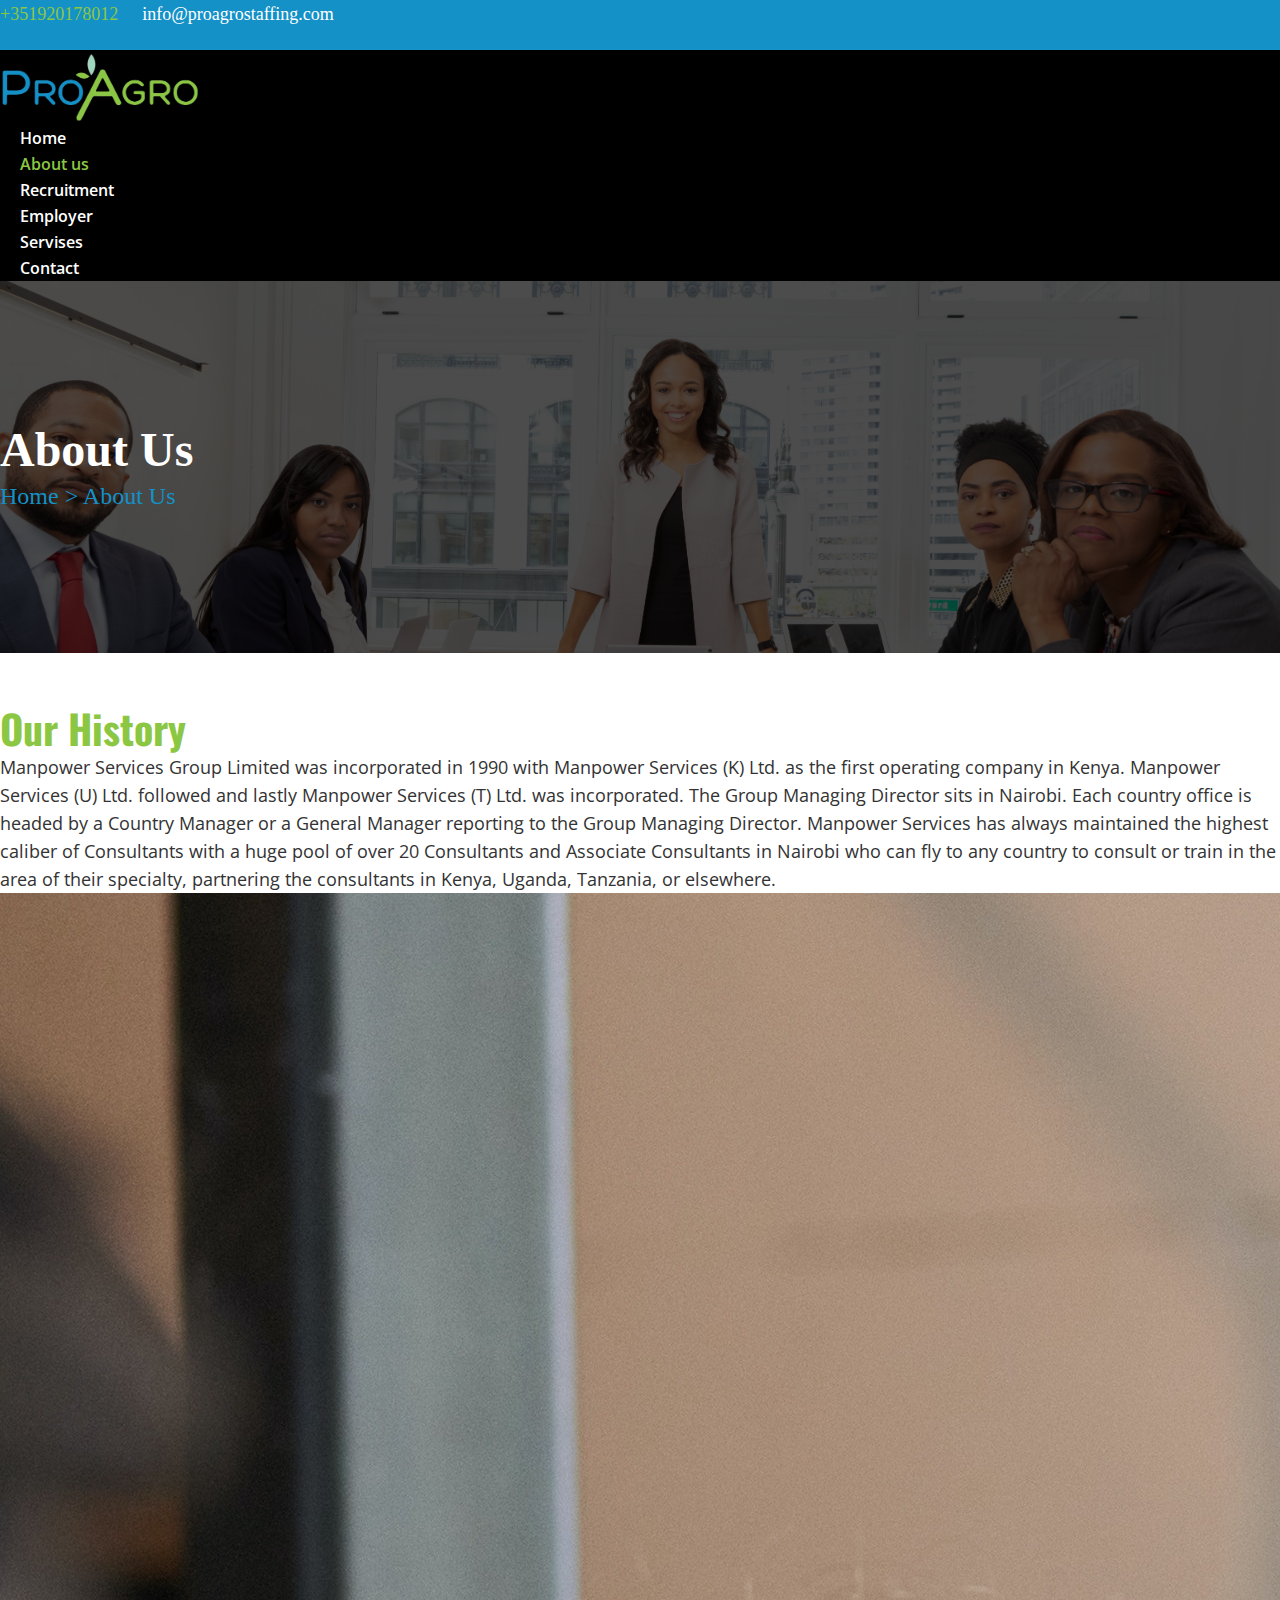
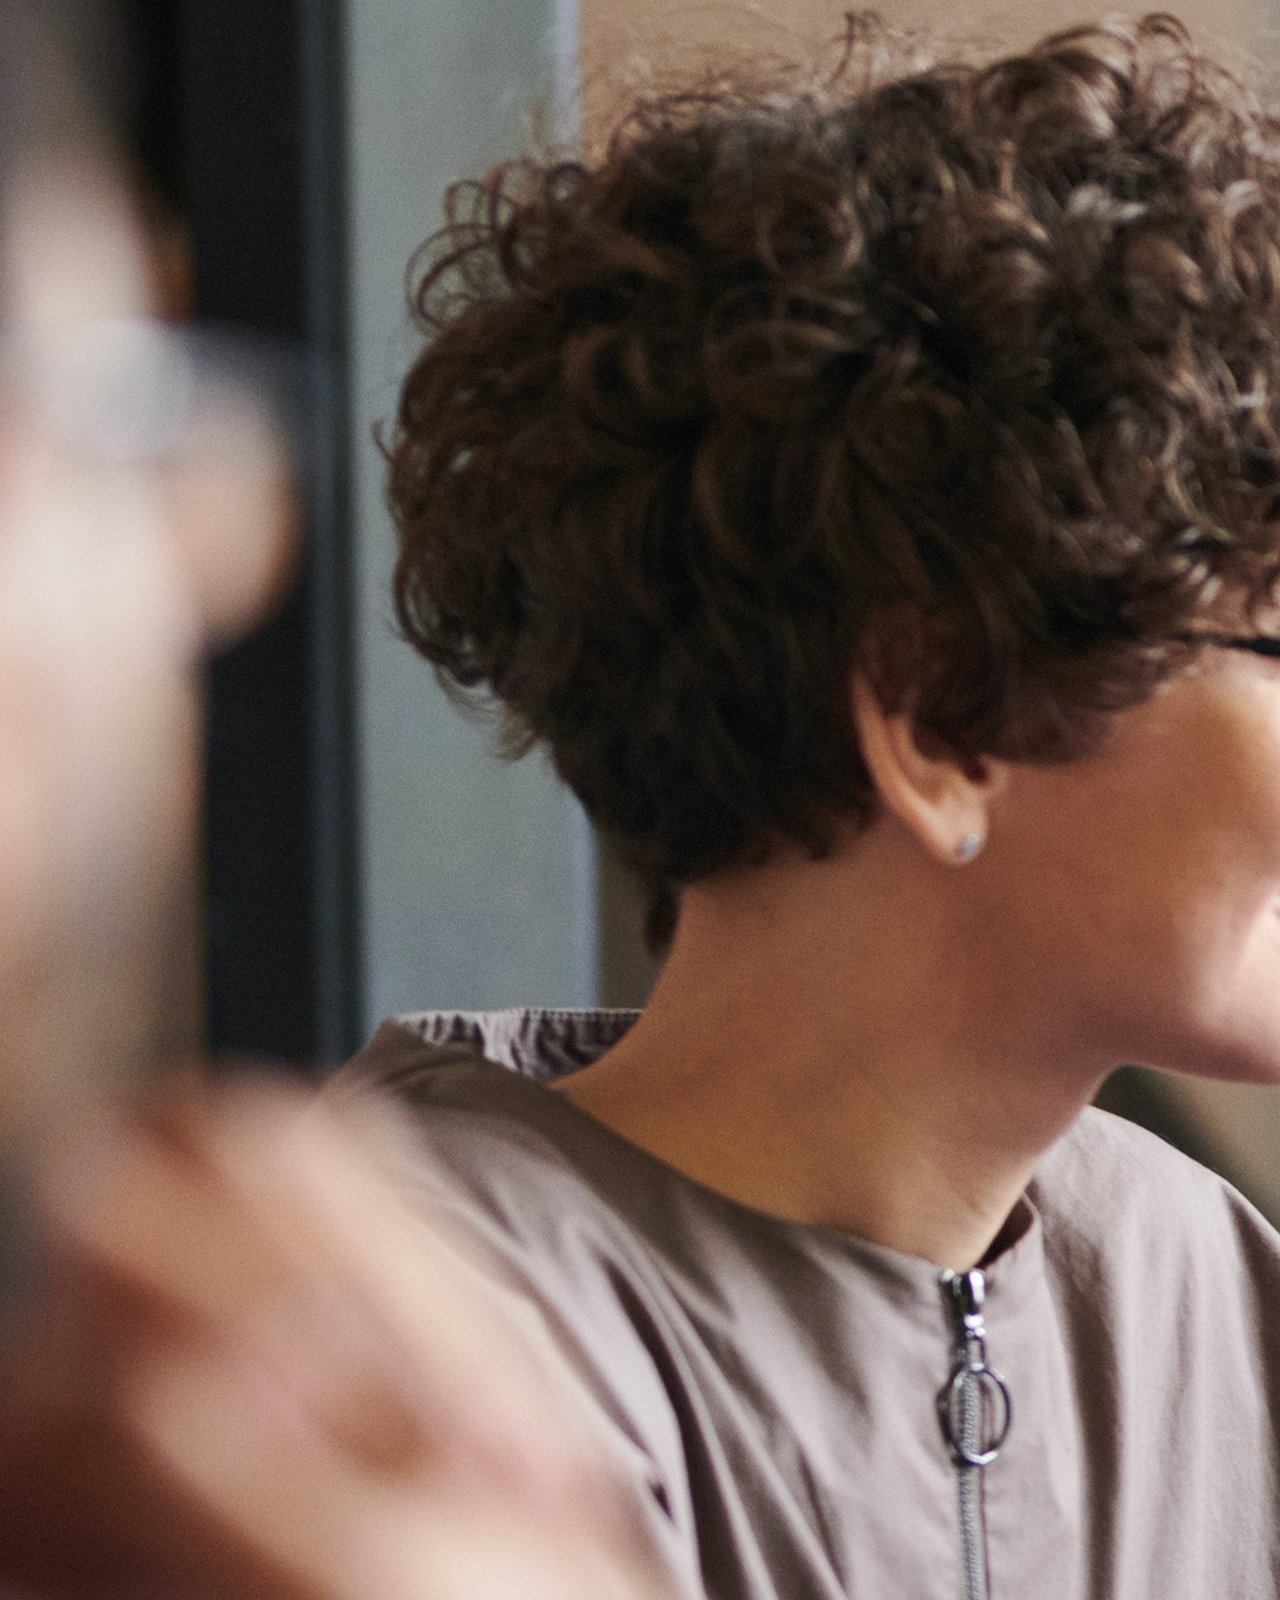
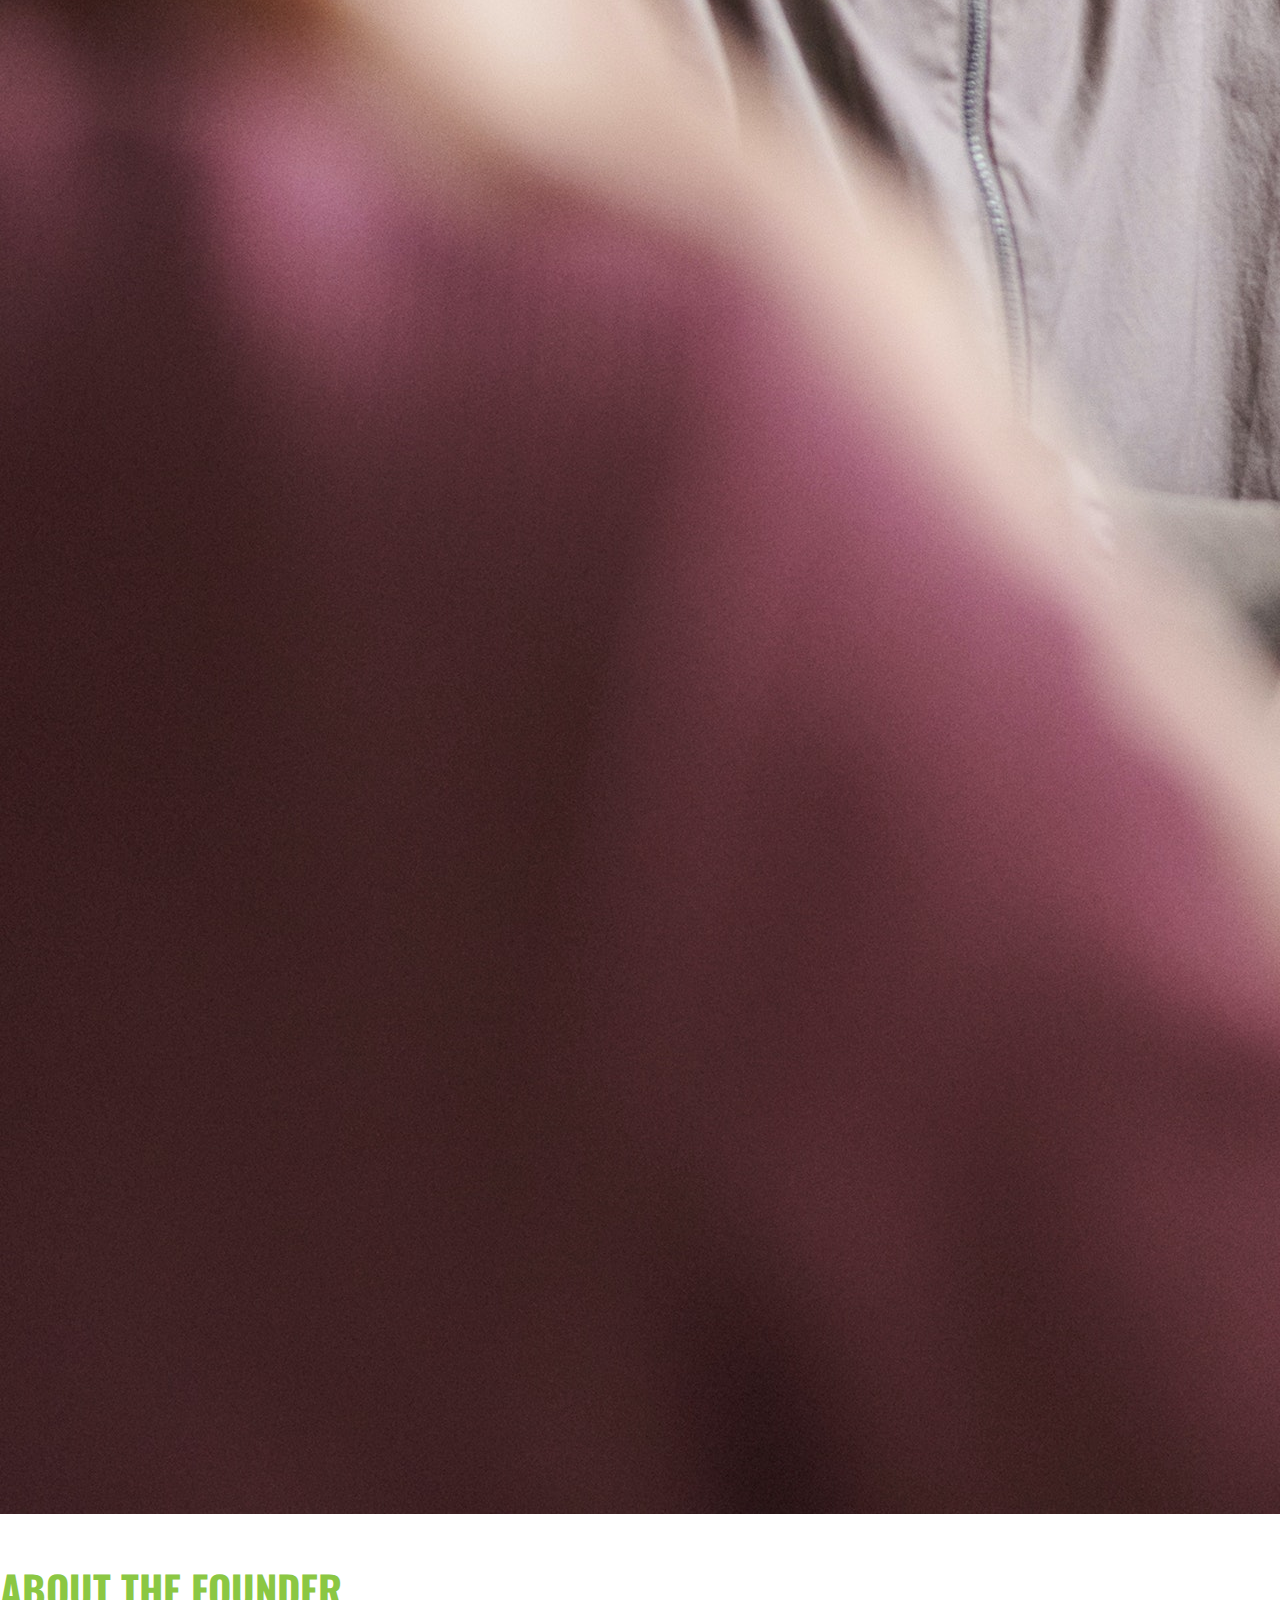
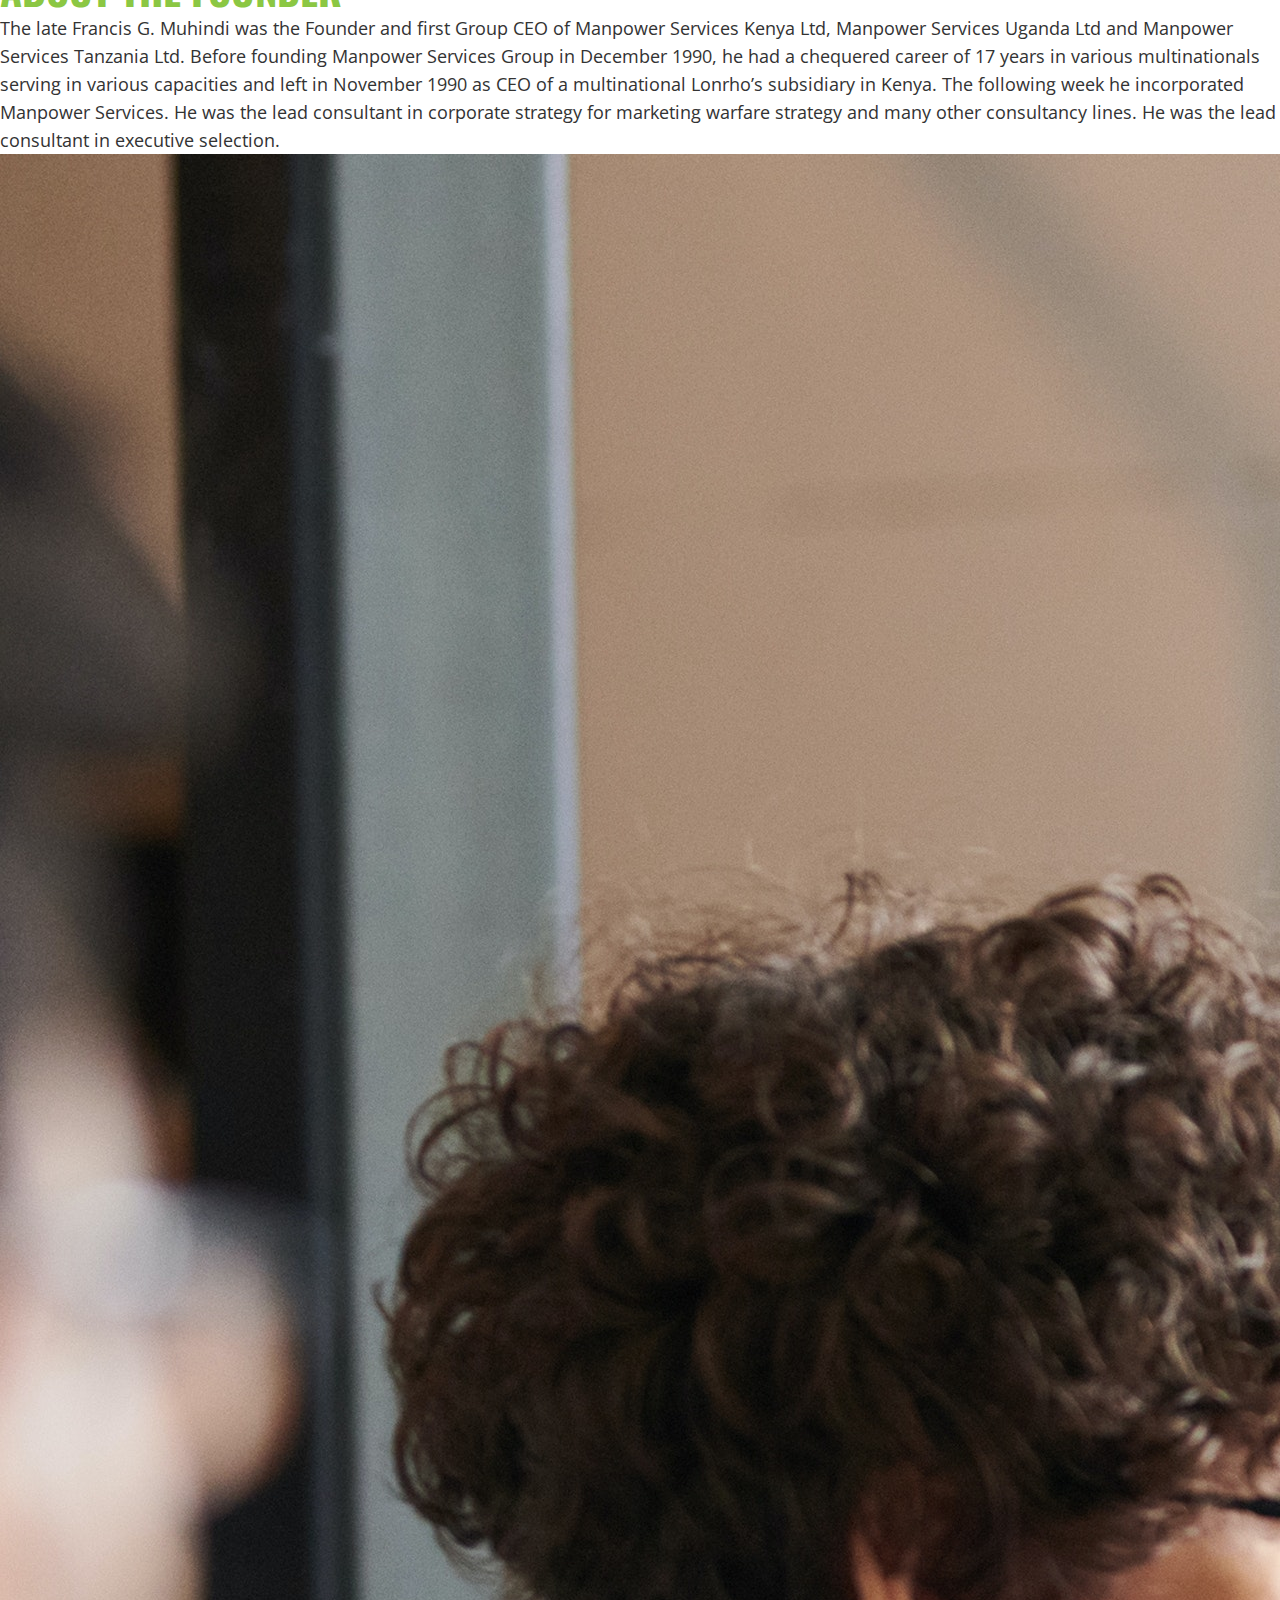
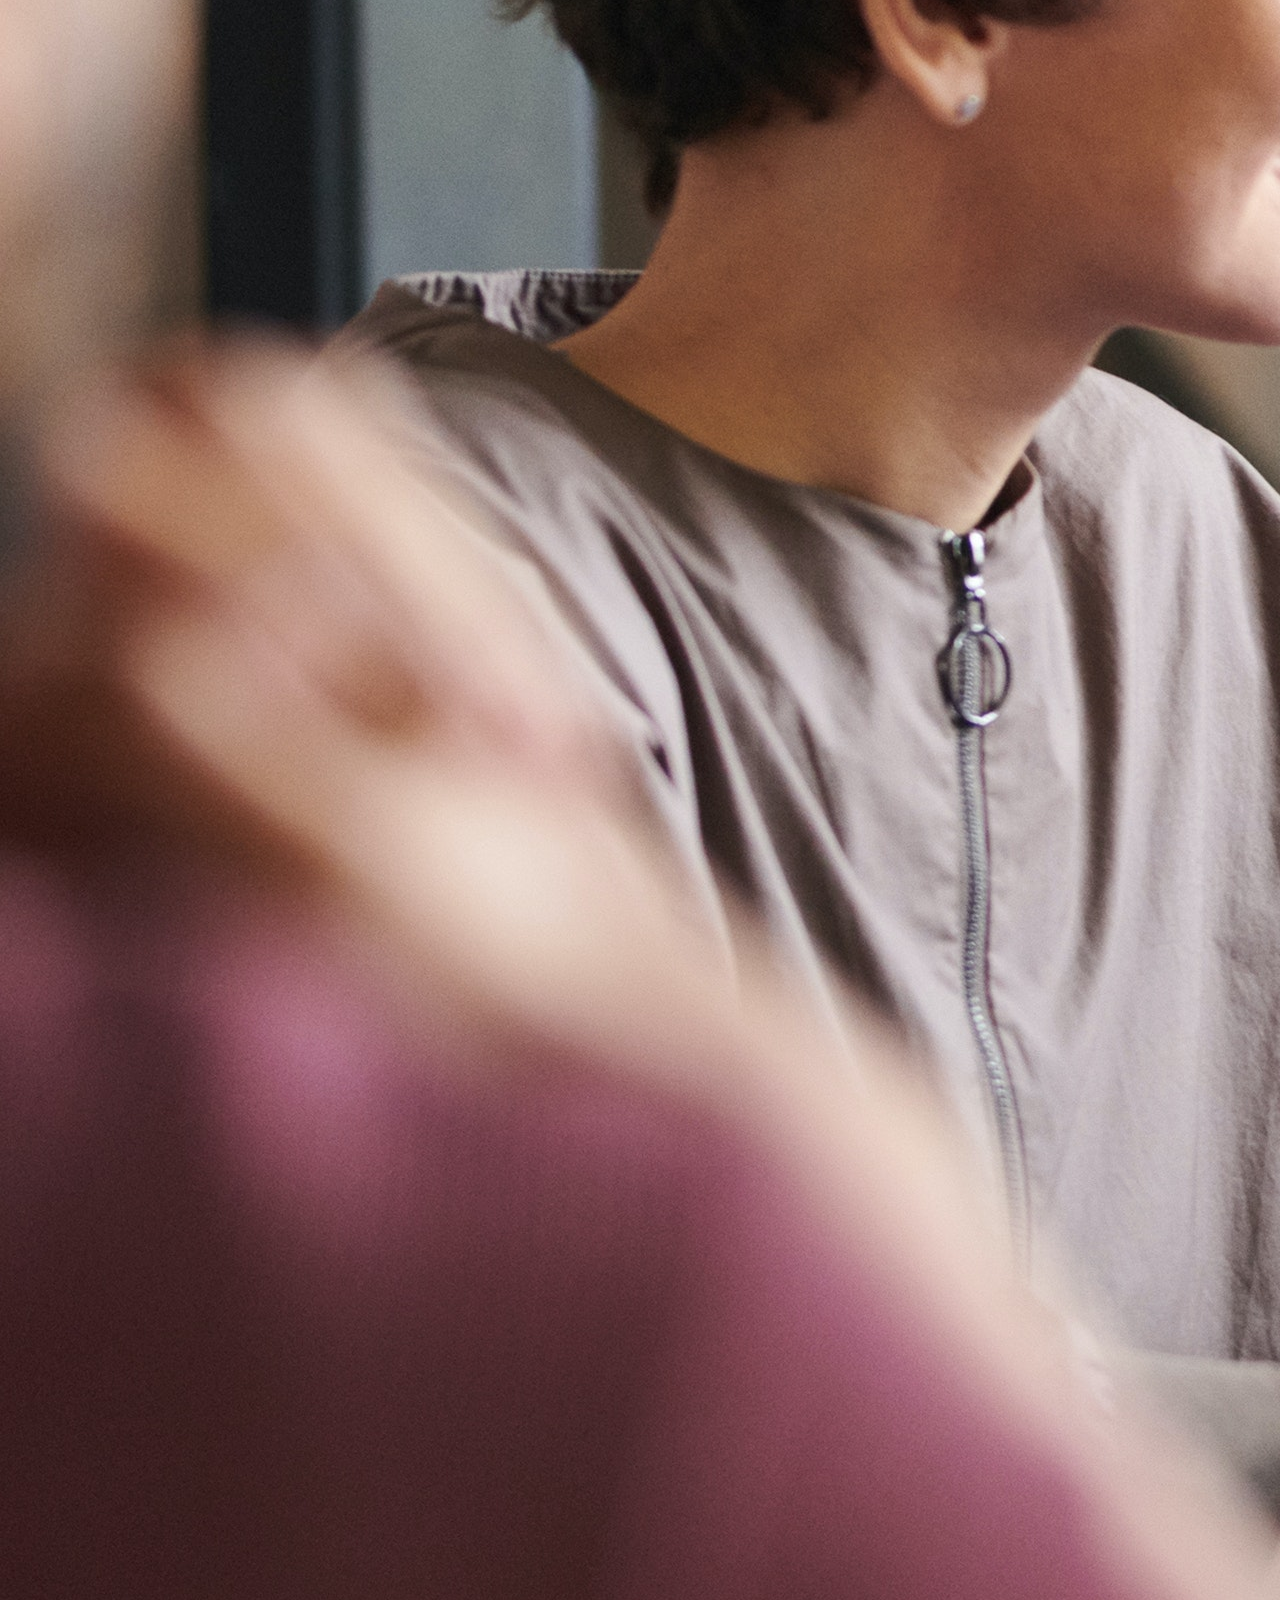
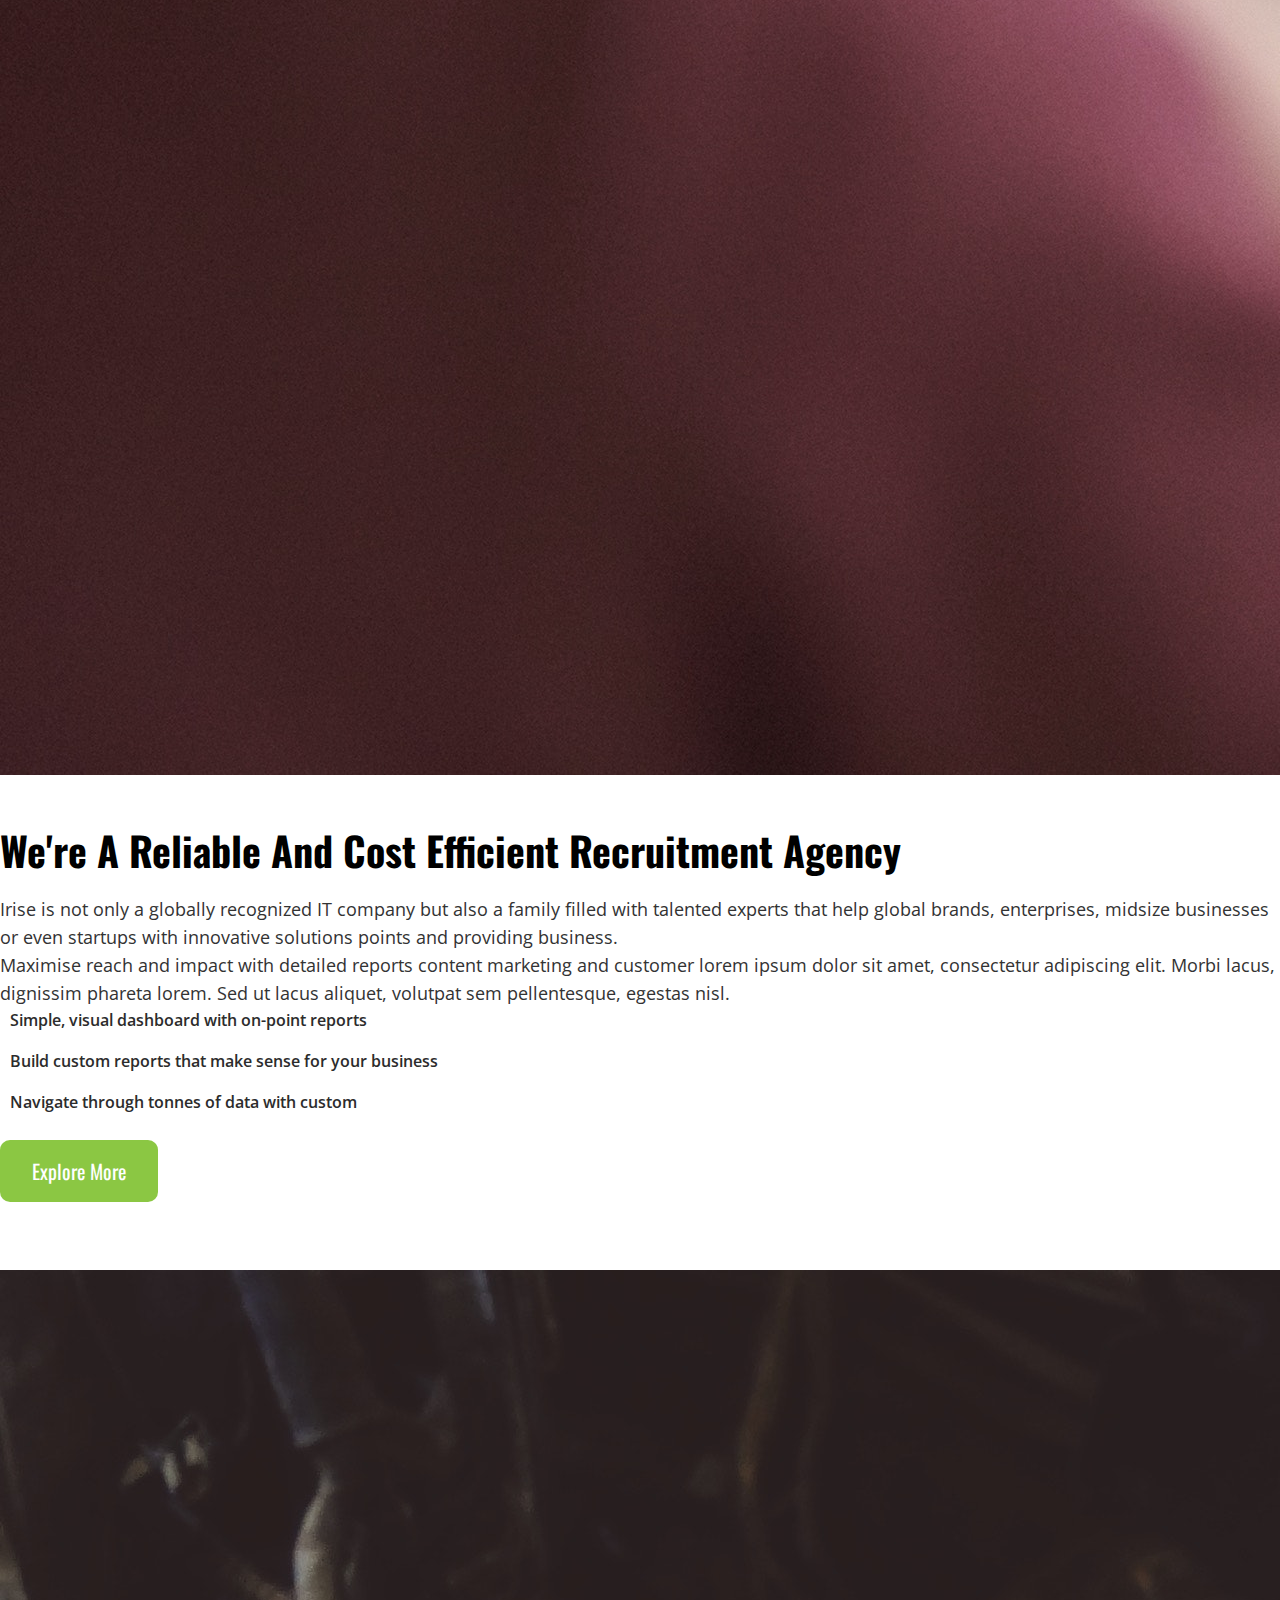
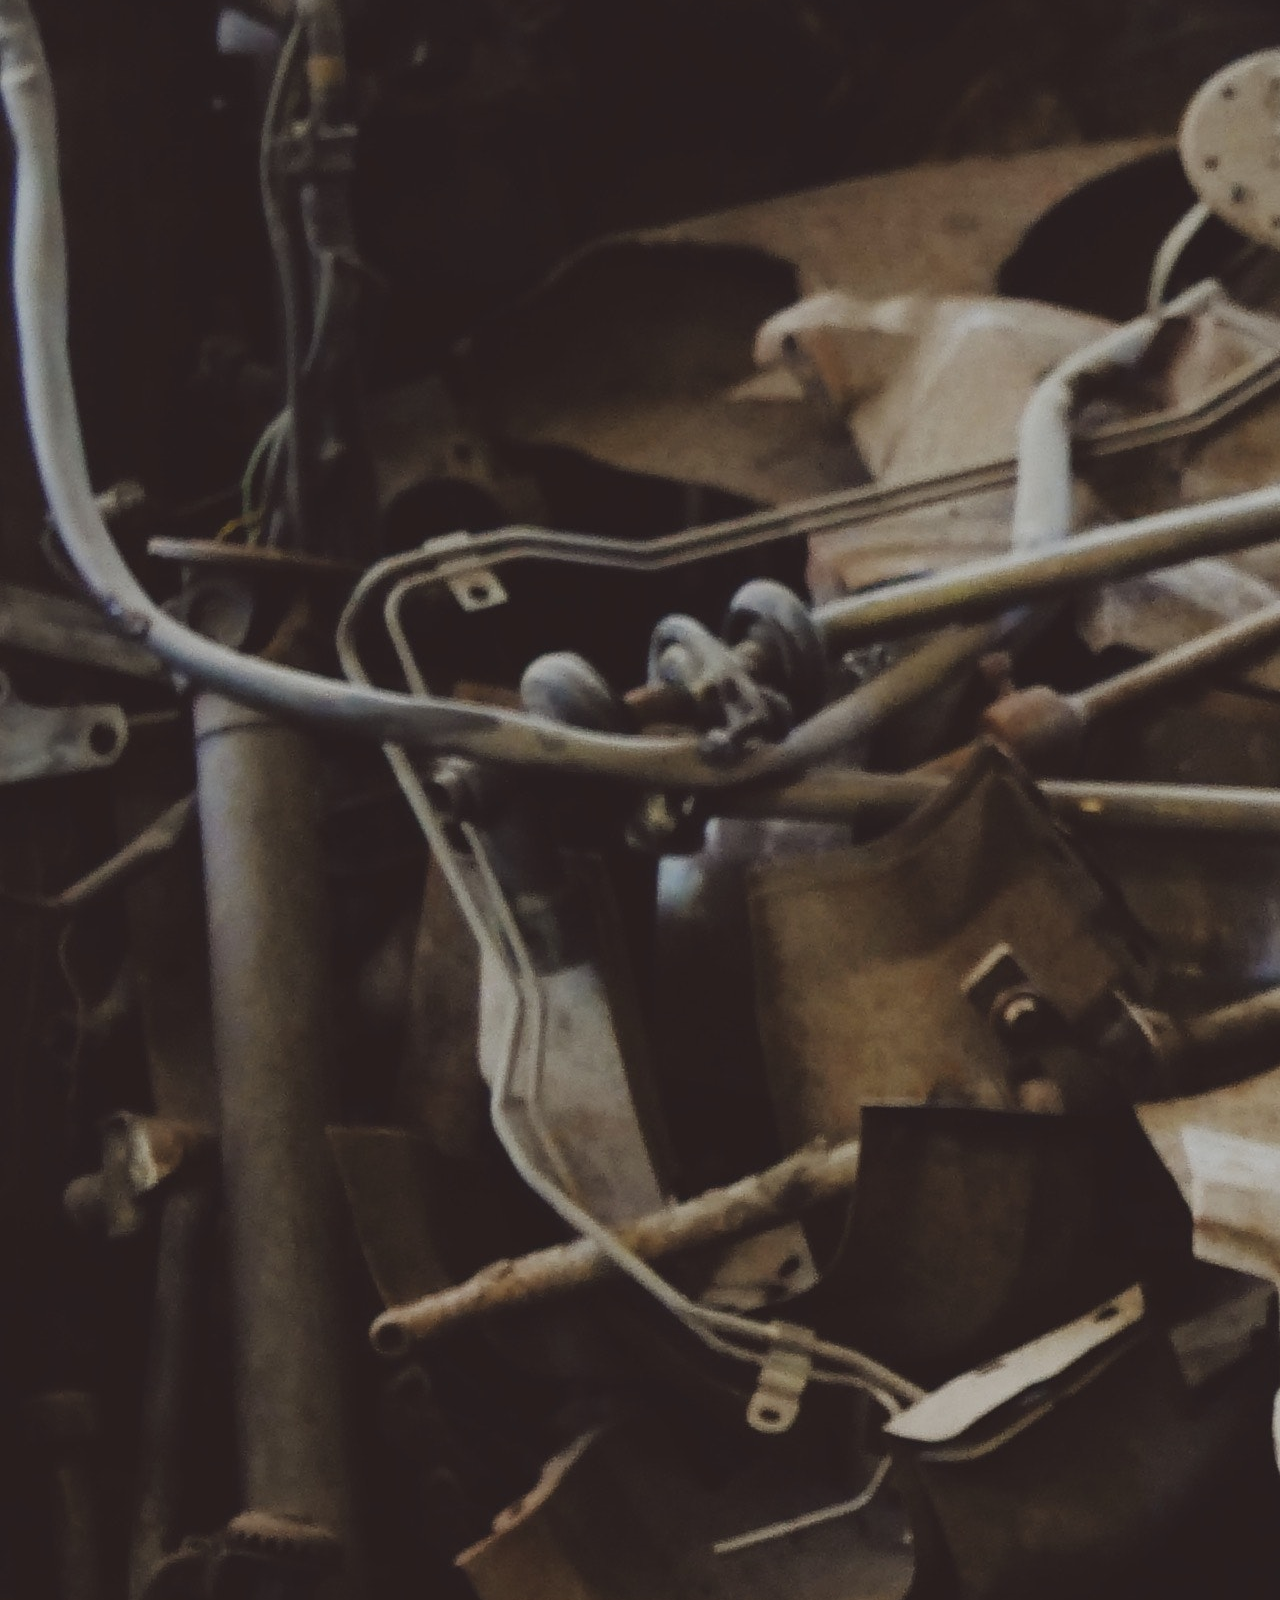
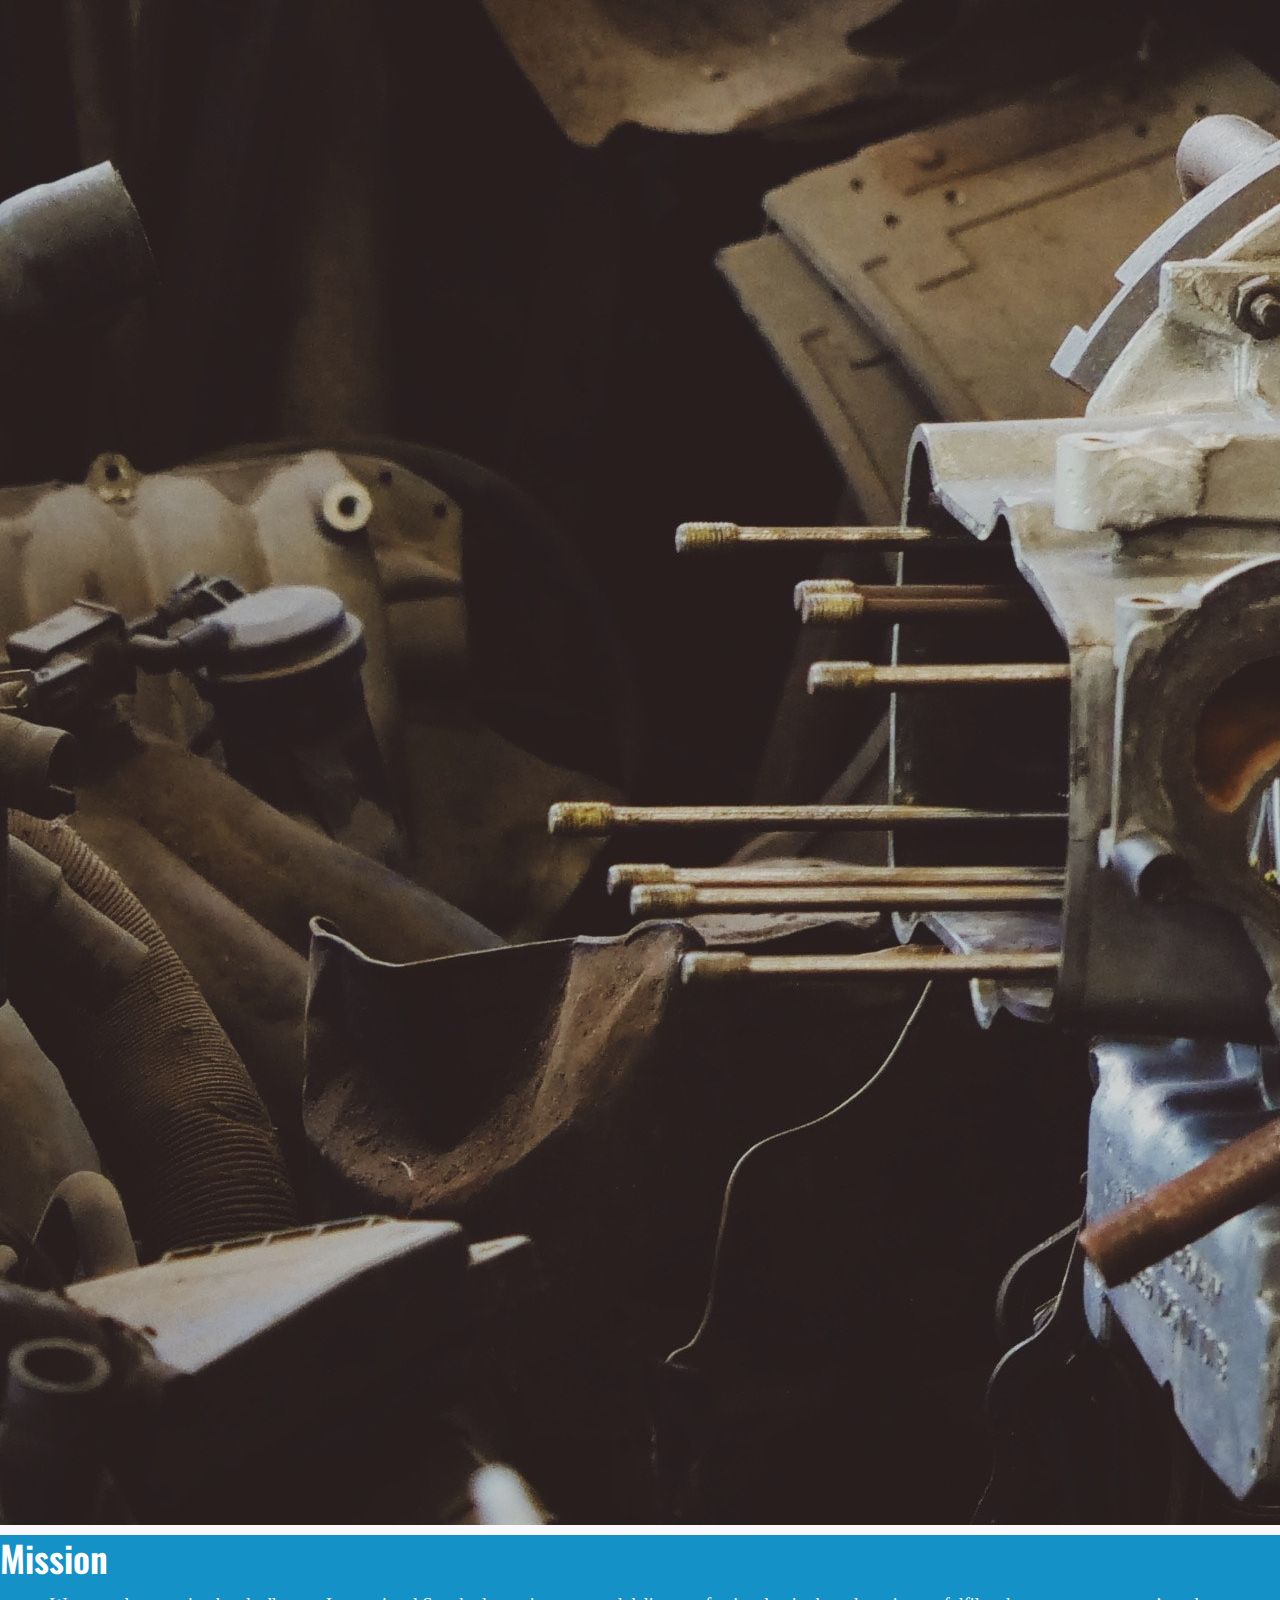
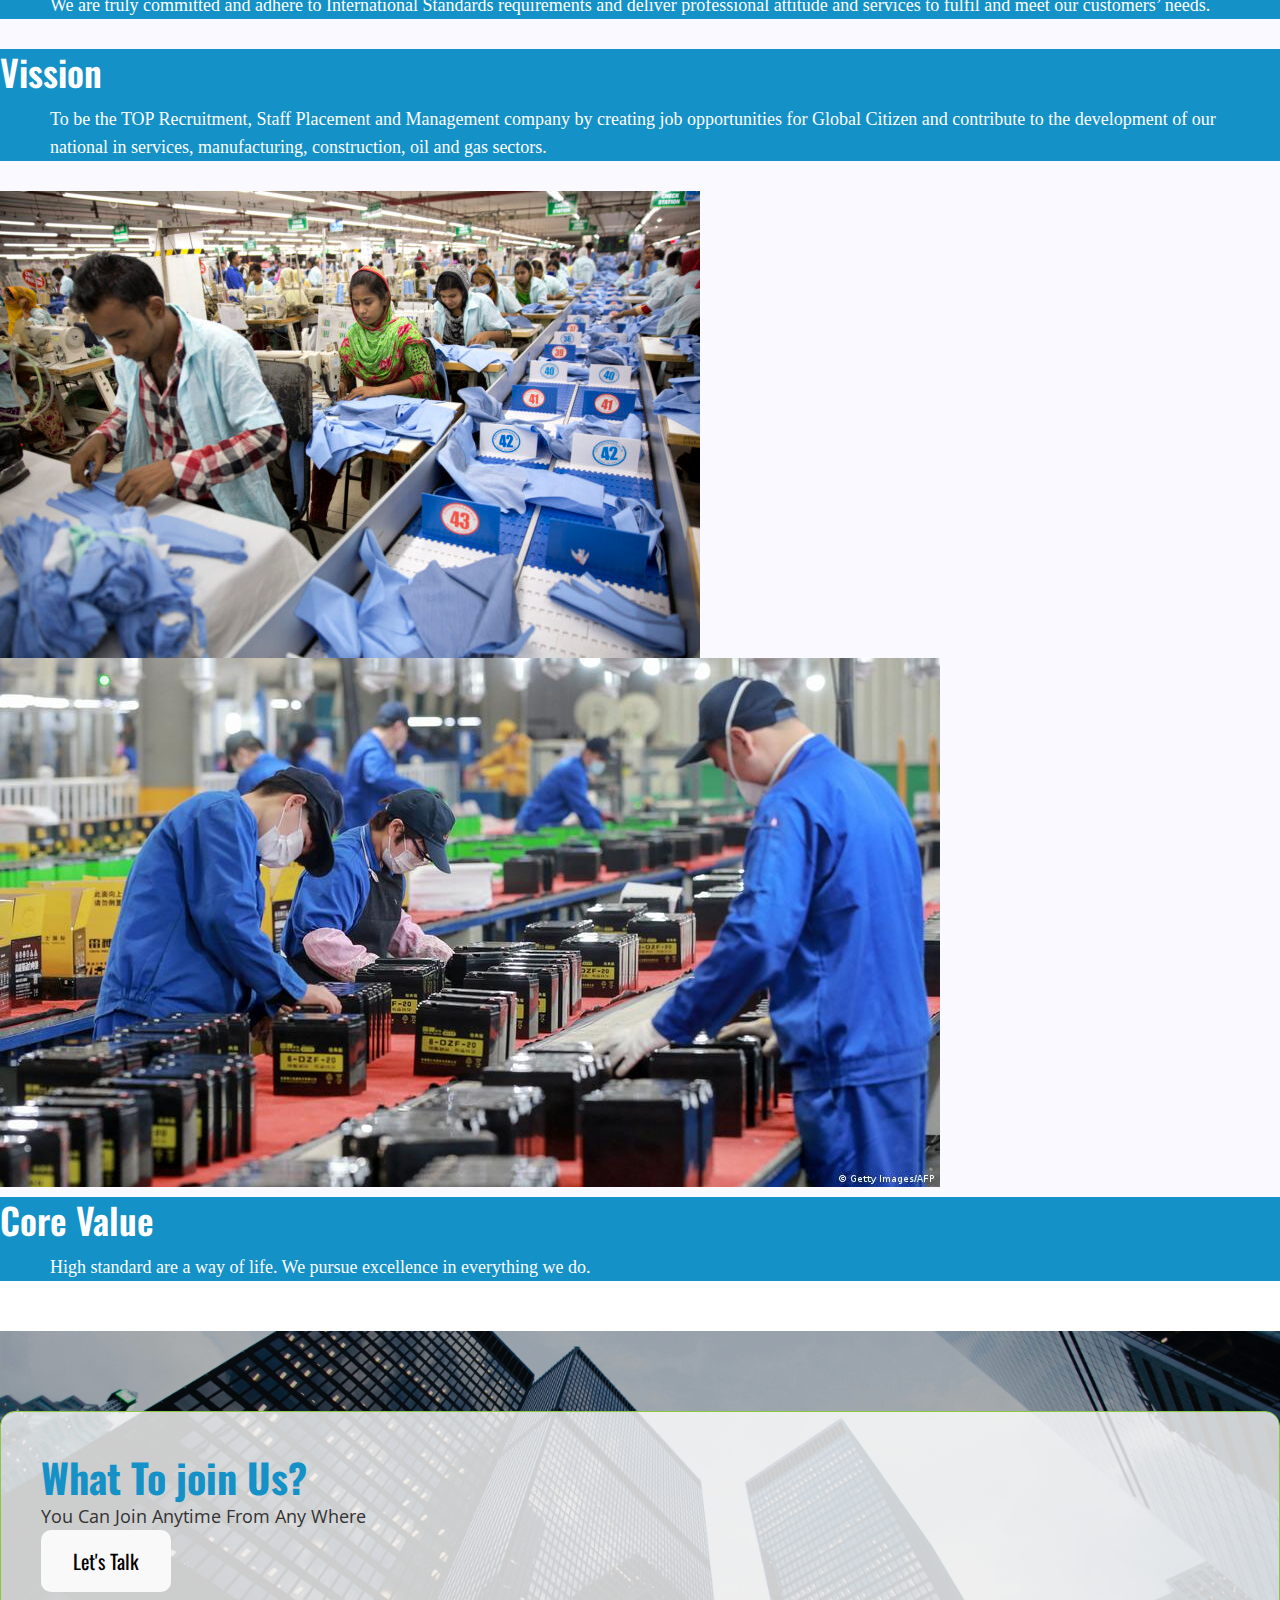
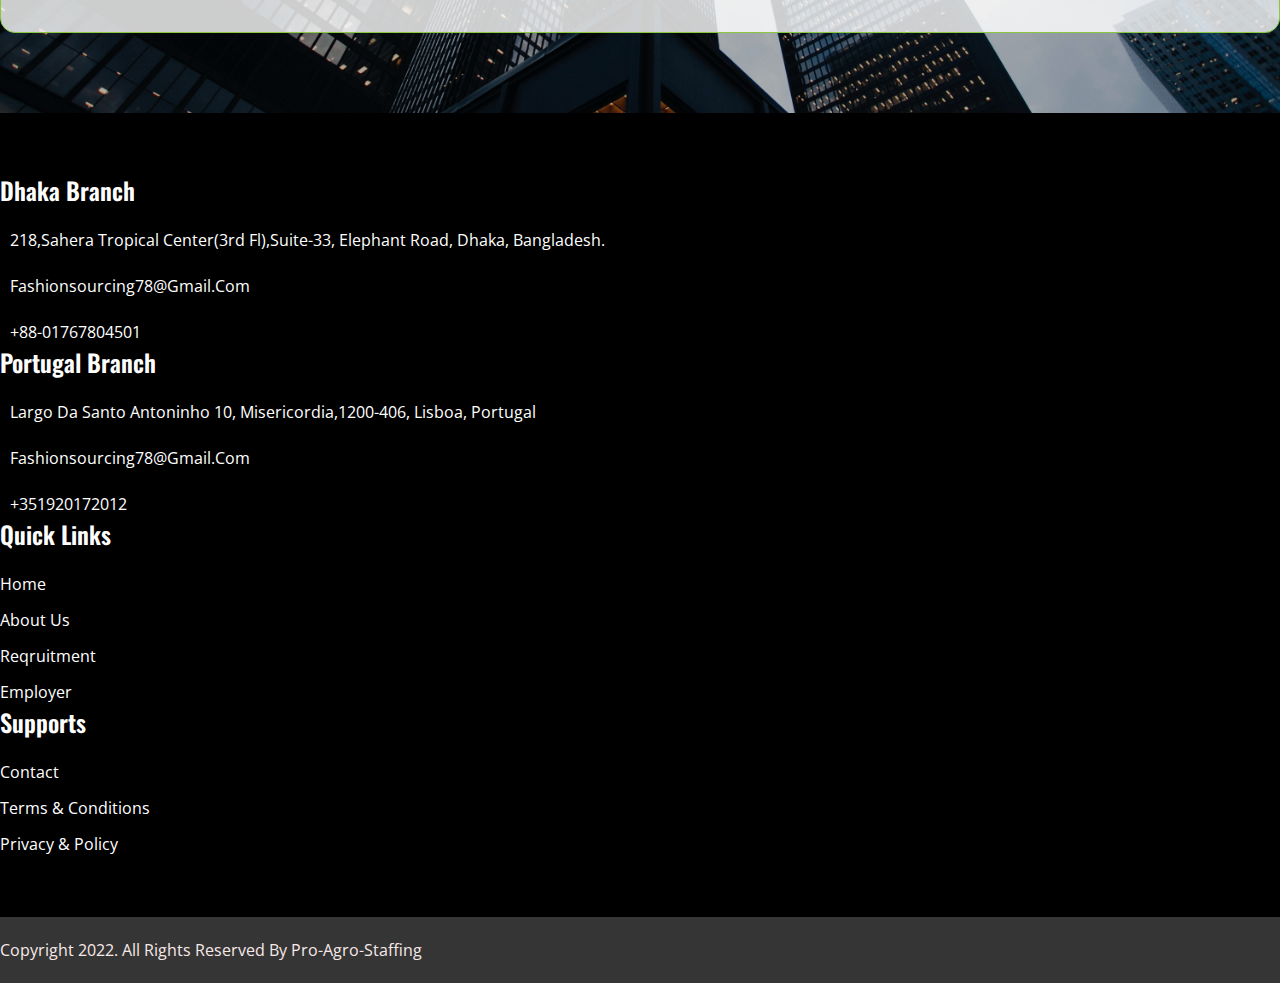
==== commit 35445d81: "employe page completed" ====
--- a/about.html
+++ b/about.html
@@ -116,17 +116,17 @@
 	<!-- ===================
 	          nav-bar start
 	       ================= -->
-		   <!--
+	<!--
           banner-section start
        ================= -->
 
 	<section id="about-banner">
-			<div class="container">
-					<div class="text-center">
-						<h1 class="banner-heading">About Us</h1>
-						<p class="banner-pera">Home > About Us</p>
-					</div>
-			</div>
+		<div class="container">
+			<div class="text-center">
+				<h1 class="banner-heading">About Us</h1>
+				<p class="banner-pera">Home > About Us</p>
+			</div>
+		</div>
 	</section>
 
 	<!-- ===================
@@ -141,64 +141,94 @@
 	<div class="about-area">
 		<div class="container">
 			<div class="row">
-				<div class="col-lg-3 m-auto">
-					<h2>Our History</h2>
-				</div>
-			</div>
-
+				<h2 class="text-center section-heading mb-4">Our History</h2>
+				<div class="col-md-10 col-12 m-auto">
+					<p class="peragraph">Manpower Services Group Limited was incorporated in 1990 with Manpower Services
+						(K) Ltd. as the first operating company in Kenya. Manpower Services (U) Ltd. followed and lastly
+						Manpower Services (T) Ltd. was incorporated. The Group Managing Director sits in Nairobi. Each
+						country office is headed by a Country Manager or a General Manager reporting to the Group
+						Managing Director. Manpower Services has always maintained the highest caliber of Consultants
+						with a huge pool of over 20 Consultants and Associate Consultants in Nairobi who can fly to any
+						country to consult or train in the area of their specialty, partnering the consultants in Kenya,
+						Uganda, Tanzania, or elsewhere.
+					</p>
+				</div>
+			</div>
+			<div class="row my-5">
+				<div class="col-md-6 col-12 mx-auto">
+					<img src="images/about.jpg" alt="about.jpg" class="img-fluid w-100 rounded-2">
+				</div>
+			</div>
+		</div>
+	</div>
+
+	<!-- ===================
+         about-us start
+       ================= -->
+
+
+
+	<!-- ===================
+          about-us start
+       ================= -->
+	<div class="about-area">
+		<div class="container">
 			<div class="row">
-				<div class="col-lg-8 m-auto">
-					<p>Manpower Services Group Limited was incorporated in 1990 with Manpower Services (K) Ltd. as the first operating company in Kenya. Manpower Services (U) Ltd. followed and lastly Manpower Services (T) Ltd. was incorporated. The Group Managing Director sits in Nairobi. Each country office is headed by a Country Manager or a General Manager reporting to the Group Managing Director. Manpower Services has always maintained the highest caliber of Consultants with a huge pool of over 20 Consultants and Associate Consultants in Nairobi who can fly to any country to consult or train in the area of their specialty, partnering the consultants in Kenya, Uganda, Tanzania, or elsewhere.
-					</p>
-				</div>
-			</div>
+				<h2 class="text-center section-heading mb-4">ABOUT THE FOUNDER</h2>
+				<div class="col-md-10 col-12 m-auto">
+					<p class="peragraph">The late Francis G. Muhindi was the Founder and first Group CEO of Manpower
+						Services Kenya Ltd, Manpower Services Uganda Ltd and Manpower Services Tanzania Ltd.
+
+						Before founding Manpower Services Group in December 1990, he had a chequered career of 17 years
+						in various multinationals serving in various capacities and left in November 1990 as CEO of a
+						multinational Lonrho’s subsidiary in Kenya. The following week he incorporated Manpower
+						Services.
+
+						He was the lead consultant in corporate strategy for marketing warfare strategy and many other
+						consultancy lines. He was the lead consultant in executive selection.</p>
+				</div>
+			</div>
+			<div class="row my-5">
+				<div class="col-md-6 col-12 mx-auto">
+					<img src="images/about.jpg" alt="about.jpg" class="img-fluid w-100 rounded-2">
+				</div>
+			</div>
+		</div>
+	</div>
+
+	<!-- ===================
+         about-us start
+       ================= -->
+
+
+	<section class="our-spacitiality">
+		<div class="container">
 			<div class="row">
-				<div class="col-lg-12">
-					<img src="images/about.jpg" alt="about.jpg" class="img-fluid w-100">
-				</div>
-			</div>
-		</div>
-	</div>
-
-	<!-- ===================
-         about-us start
-       ================= -->
-
-
-
-	<!-- ===================
-          about-us start
-       ================= -->
-	<div class="about-area">
-		<div class="container">
-			<div class="row">
-				<div class="col-lg-6 m-auto">
-					<h2>ABOUT THE FOUNDER</h2>
-				</div>
-			</div>
-
-			<div class="row">
-				<div class="col-lg-8 m-auto">
-					<p>The late Francis G. Muhindi was the Founder and first Group CEO of Manpower Services Kenya Ltd,  Manpower Services Uganda Ltd and Manpower Services Tanzania Ltd.
-
-						Before founding Manpower Services Group in December 1990, he had a chequered career of 17 years in various multinationals serving in various capacities and left in November 1990 as CEO of a multinational Lonrho’s subsidiary in Kenya. The following week he incorporated Manpower Services.
-
-						He was the lead consultant in corporate strategy for marketing warfare strategy and many other consultancy lines. He was the lead consultant in executive selection.</p>
-				</div>
-			</div>
-			<div class="row">
-				<div class="col-lg-12">
-					<img src="images/about.jpg" alt="about.jpg" class="img-fluid w-100">
-				</div>
-			</div>
-		</div>
-	</div>
-
-	<!-- ===================
-         about-us start
-       ================= -->
-
-
+				<div class="col-md-6 col-12">
+					<h2 class="section-heading">We're A Reliable And Cost Efficient Recruitment Agency</h2>
+					<p class="peragraph">Irise is not only a globally recognized IT company but also a family filled
+						with talented experts that help global
+						brands, enterprises, midsize businesses or even startups with innovative solutions points and
+						providing business.<br>
+						Maximise reach and impact with detailed reports content marketing and customer lorem ipsum dolor
+						sit amet, consectetur
+						adipiscing elit. Morbi lacus, dignissim phareta lorem. Sed ut lacus aliquet, volutpat sem
+						pellentesque, egestas nisl.</p>
+					<ul>
+						<li><i class="fa-regular fa-circle-check"></i> Simple, visual dashboard with on-point reports</li>
+						<li><i class="fa-regular fa-circle-check"></i> Build custom reports that make sense for your business</li>
+						<li><i class="fa-regular fa-circle-check"></i> Navigate through tonnes of data with custom</li>
+
+
+					</ul>
+					<a href="./servises.html" class=""><button class="button2">Explore More</button></a>
+				</div>
+				<div class="col-md-6 col-12 d-flex justify-content-center align-items-center mt-5 mt-md-0">
+					<img src="https://templates.hibotheme.com/irise/default/assets/images/about/about-img-4.jpg" alt="" class="img-fluid rounded-3">
+				</div>
+			</div>
+		</div>
+	</section>
 
 
 	<!-- ===================
@@ -215,21 +245,25 @@
 			<div class="row">
 				<div class="col-md-6 p-0 my-md-0 my-2  d-flex justify-content-center align-items-center">
 					<div class="image">
-						<img src="images/mission.jpg" alt="mission.jpg" class="img-thumbnail ">
-					</div>
-				</div>
-				<div class="col-md-6 box py-5 py-lg-0  my-md-0 my-2 d-flex justify-content-center align-items-center flex-column">
+						<img src="images/mission.jpg" alt="mission.jpg" class="img-fluid ">
+					</div>
+				</div>
+				<div
+					class="col-md-6 box py-5 py-lg-0  my-md-0 my-2 d-flex justify-content-center align-items-center flex-column">
 					<div class="icon ">
 						<i class="fa-sharp fa-solid fa-record-vinyl"></i>
 					</div>
-					<div class="mission-heading"><h2>Mission</h2></div>
+					<div class="mission-heading">
+						<h2>Mission</h2>
+					</div>
 					<div class="description">
 						<p>
 							We are truly committed and adhere to International Standards requirements and deliver
 							professional attitude and services to fulfil and meet our customers’ needs.</p>
 					</div>
 				</div>
-				<div class="col-md-6 box py-5 py-lg-0 my-md-0 my-2 d-flex justify-content-center align-items-center flex-column">
+				<div
+					class="col-md-6 box py-5 py-lg-0 my-md-0 my-2 d-flex justify-content-center align-items-center flex-column">
 					<div class="icon">
 						<i class="fa-regular fa-star"></i>
 					</div>
@@ -238,23 +272,26 @@
 					</div>
 					<div class="description">
 						<p>
-							To be the TOP Recruitment, Staff Placement and Management company by creating job opportunities
-							for Global Citizen and contribute to the development of our national in services, manufacturing,
+							To be the TOP Recruitment, Staff Placement and Management company by creating job
+							opportunities
+							for Global Citizen and contribute to the development of our national in services,
+							manufacturing,
 							construction, oil and gas sectors.
 						</p>
 					</div>
 				</div>
 				<div class="col-md-6 p-0 my-md-0 my-2 d-flex justify-content-center align-items-center">
 					<div class="image">
-						<img src="images/garments.jpg" alt="mission.jpg" class="img-thumbnail ">
+						<img src="images/garments.jpg" alt="mission.jpg" class="img-fluid ">
 					</div>
 				</div>
 				<div class="col-md-6 p-0 my-md-0 my-2 d-flex justify-content-center align-items-center">
 					<div class="image">
-						<img src="images/factory.jpg" alt="mission.jpg" class="img-thumbnail">
-					</div>
-				</div>
-				<div class="col-md-6 box py-5 py-lg-0 my-md-0 my-2 d-flex justify-content-center align-items-center flex-column">
+						<img src="images/factory.jpg" alt="mission.jpg" class="img-fluid">
+					</div>
+				</div>
+				<div
+					class="col-md-6 box py-5 py-lg-0 my-md-0 my-2 d-flex justify-content-center align-items-center flex-column">
 					<div class="icon">
 						<i class="fa-sharp fa-solid fa-lightbulb"></i>
 					</div>
@@ -276,7 +313,7 @@
        ================= -->
 
 
-	   <!-- ===================
+	<!-- ===================
           number-section start
        ================= -->
 	<section class="cta">
@@ -394,7 +431,7 @@
 	<script src="js/app.js"></script>
 	<script src="https://cdn.jsdelivr.net/npm/bootstrap@5.0.2/dist/js/bootstrap.bundle.min.js"
 		integrity="sha384-MrcW6ZMFYlzcLA8Nl+NtUVF0sA7MsXsP1UyJoMp4YLEuNSfAP+JcXn/tWtIaxVXM" crossorigin="anonymous">
-	</script>
+		</script>
 	<script src="js/waypoints.min.js"></script>
 	<script src="js/custom.js"></script>
 
--- a/css/style.css
+++ b/css/style.css
@@ -38,16 +38,32 @@
 
 .button {
 	padding: 16px 32px;
-	background-color: #fff;
+	background-color: #f9f9f9;
 	border-radius: 10px;
 	font-family: var(--hfont);
 	font-size: 20px;
 	line-height: 30px;
 	color: #000000;
+	transition: all 0.3s linear;
 }
 
 .button:hover {
 	background-color: #8bc743;
+	color: #fff;
+}
+.button2 {
+	padding: 16px 32px;
+	background-color: #8bc743;
+	border-radius: 10px;
+	font-family: var(--hfont);
+	font-size: 20px;
+	line-height: 30px;
+	color: #fff;
+	transition: all 0.3s linear;
+}
+
+.button2:hover {
+	background-color: #1491c7;
 	color: #fff;
 }
 
@@ -262,53 +278,6 @@
 }
 
 
-
-/*
-.navbar {
-	background-color: #000 !important;
-
-}
-
-.navbar-light .navbar-toggler {
-	color: rgba(0, 0, 0, .55);
-	border-color: #fff;
-}
-
-.navbar .container .navbar-brand img {
-	width: 100px;
-	height: 60px;
-}
-
-
-.navbar .container .collapse .nav-item {
-	color: #fff !important;
-	padding-right: 20px !important;
-}
-
-.navbar .container .collapse .nav-item a {
-	color: #fff !important;
-	transition: all linear 0.4s;
-
-}
-
-
-.navbar .container .collapse .nav-item a:hover {
-	background: #8bc743;
-	border-radius: 5px;
-	color: #000 !important;
-
-}
-
-
-.navbar .container .collapse .nav-item:last-child {
-	padding-right: 0 !important;
-} */
-
-
-/* =================
-nav-bar css ends
-=================== */
-
 /*=============
 navbar css ends
 ===============*/
@@ -316,20 +285,6 @@
 	width: 100%;
 	height: 100vh;
 }
-
-/* #banner .bg1 {
-	background: url(../images/banner1.gif) no-repeat center /cover;
-
-}
-
-#banner .bg2 {
-	background: url(../images/banner2.jpg) no-repeat center /cover;
-}
-
-#banner .bg3 {
-
-background: url(../images/banner3.jpg) no-repeat center /cover;
-} */
 
 #banner .banner-item {
 	position: relative;
@@ -1225,7 +1180,7 @@
 	font-size: 24px;
 		font-weight: 500;
 		line-height: 34px;
-		color: #fff
+		color: #1491c7;
 }
 
 
@@ -1304,26 +1259,35 @@
 ==============*/
 
 .about-area {
-	height: 800px;
 	margin: 50px 0;
-	overflow: hidden;
-}
-
-.about-area .container {
-	height: 100vh;
-
-}
-
-.about-area .container h2 {
-	font-size: 30px;
-	font-weight: bolder;
-
-}
-
-.about-area .container p {
+}
+.our-spacitiality{
+	margin: 50px 0px;
+}
+.our-spacitiality h2{
+	color: #000000;
+	margin-bottom: 20px;
+}
+.our-spacitiality ul {
+	margin-left: 0;
+	padding-left: 0;
+}
+.our-spacitiality ul li {
+	color: #2C2C2C;
 	font-size: 16px;
-	padding-top: 30px;
-
+	line-height: 26px;
+	font-weight: 600;
+	font-family: var(--pfont);
+	margin-bottom: 15px;
+
+}
+.our-spacitiality ul li i{
+	color: #8bc743;
+	font-size: 16px;
+	margin-right: 10px;
+}
+.our-spacitiality button{
+	margin-top: 10px;
 }
 
 /*=============
@@ -1405,34 +1369,7 @@
 tabs-area css end
 ==============*/
 
-/*=============
-phone-area css start
-==============*/
-.phone-number {
-	height: 200px;
-	background: #8bc743;
-	overflow: hidden;
-	margin: 50px 0;
-}
-
-
-.phone-number i {
-	line-height: 200px;
-	color: #f1f1f1;
-	font-size: 100px;
-}
-
-.phone-number a {
-	line-height: 200px;
-	color: #f1f1f1;
-	font-size: 80px;
-}
-
-
-
-/*=============
-phone-area css end
-==============*/
+
 
 /*=============
 emolyee-area css start
@@ -1444,36 +1381,32 @@
 .emolyee-area h2 {
 	font-size: 30px;
 	font-weight: bolder;
-
-}
-
-.emolyee-area button {
-	font-size: 22px;
-	background: #1491c7;
-	padding: 15px 10px;
-	border-radius: 5px;
-	color: #f1f1f1;
-	margin-left: 50%;
-	transform: translateX(-50%);
-	margin-top: 50px;
-	transition: all linear .5s;
-
-}
-
-.emolyee-area button:hover {
-	background: #8bc743;
-	color: #f1f1f1;
-
-}
+}
+.training-area ul {
+	margin-left: 0;
+	padding-left: 0;
+}
+
+.training-area ul li {
+	color: #2C2C2C;
+	font-size: 16px;
+	line-height: 26px;
+	font-weight: 600;
+	font-family: var(--pfont);
+	margin-bottom: 15px;
+
+}
+
+.training-area ul li i {
+	color: #8bc743;
+	font-size: 16px;
+	margin-right: 10px;
+}
+
 
 .training-area {
 	background-color: #f1f1f1;
-}
-
-.training-area h2 {
-	font-size: 30px;
-	font-weight: bolder;
-	margin: 30px 0;
+	padding: 50px 0px;
 }
 
 .training-area h4 {
--- a/css/responsive.css
+++ b/css/responsive.css
@@ -5,6 +5,10 @@
 	.testimonial-section .peragraph {
 		width: 75%;
 	}
+		.banner-heading {
+			font-size: 48px;
+			line-height: 58px;
+		}
 }
 
 
@@ -91,10 +95,18 @@
 		width: 90%;
 
 	}
+		.banner-heading {
+			font-size: 40px;
+			line-height: 50px;
+		}
+		.banner-pera{
+			font-size: 20px;
+			line-height: 30px;
+		}
 
 }
 
-@media screen and (max-width: 991px) and (min-width: 768px) {
+@media screen and (max-width: 991px) {
 	header {
 		padding: 0px 20px;
 	}
@@ -106,13 +118,36 @@
 	#hamburger-icon {
 		display: block;
 	}
+
 	/* about page  */
-		.mission-area .container .description p {
-			padding: 0px 30px;
-		}
-				.mission-area .container .mission-heading h2 {
-					font-size: 32px;
-					line-height: 42px;
+	.mission-area .container .description p {
+		padding: 0px 30px;
+	}
+
+	.mission-area .container .mission-heading h2 {
+		font-size: 32px;
+		line-height: 42px;
+	}
+
+	.section-heading2 {
+
+		font-size: 28px;
+		line-height: 38px;
+
+	}
+
+	.section-heading {
+
+		font-size: 28px;
+		line-height: 38px;
+	}
+		.banner-heading {
+			font-size: 32px;
+			line-height: 42px;
+		}
+				.banner-pera {
+					font-size: 20px;
+					line-height: 30px;
 				}
 }
 
@@ -162,8 +197,13 @@
 	}
 
 	.section-heading {
-		font-size: 28px;
-		line-height: 38px;
+		font-size: 24px;
+		line-height: 34px;
+	}
+
+	.section-heading2 {
+		font-size: 24px;
+		line-height: 34px;
 	}
 
 	.peragraph {
@@ -225,17 +265,37 @@
 
 
 
-/* about page */
-.mission-area {
+	/* about page */
+	.banner-heading{
+		font-size: 28px;
+		line-height: 38px;
+	}
+		.banner-pera {
+			font-size: 18px;
+			line-height: 28px;
+		}
+	.mission-area {
+		padding: 0px 20px;
+	}
+
+	.mission-area .container .description p {
+		padding: 0px 30px;
+	}
+
+	.mission-area .container .mission-heading h2 {
+		font-size: 28px;
+		line-height: 38px;
+	}
+
+.about-area{
 	padding: 0px 20px;
 }
-		.mission-area .container .description p {
-			padding: 0px 30px;
-		}
-				.mission-area .container .mission-heading h2 {
-					font-size: 28px;
-					line-height: 38px;
-				}
+		.our-spacitiality{
+			padding: 0px 20px;
+		}
+		.training-area{
+			padding: 50px 20px;
+		}
 
 }
 
